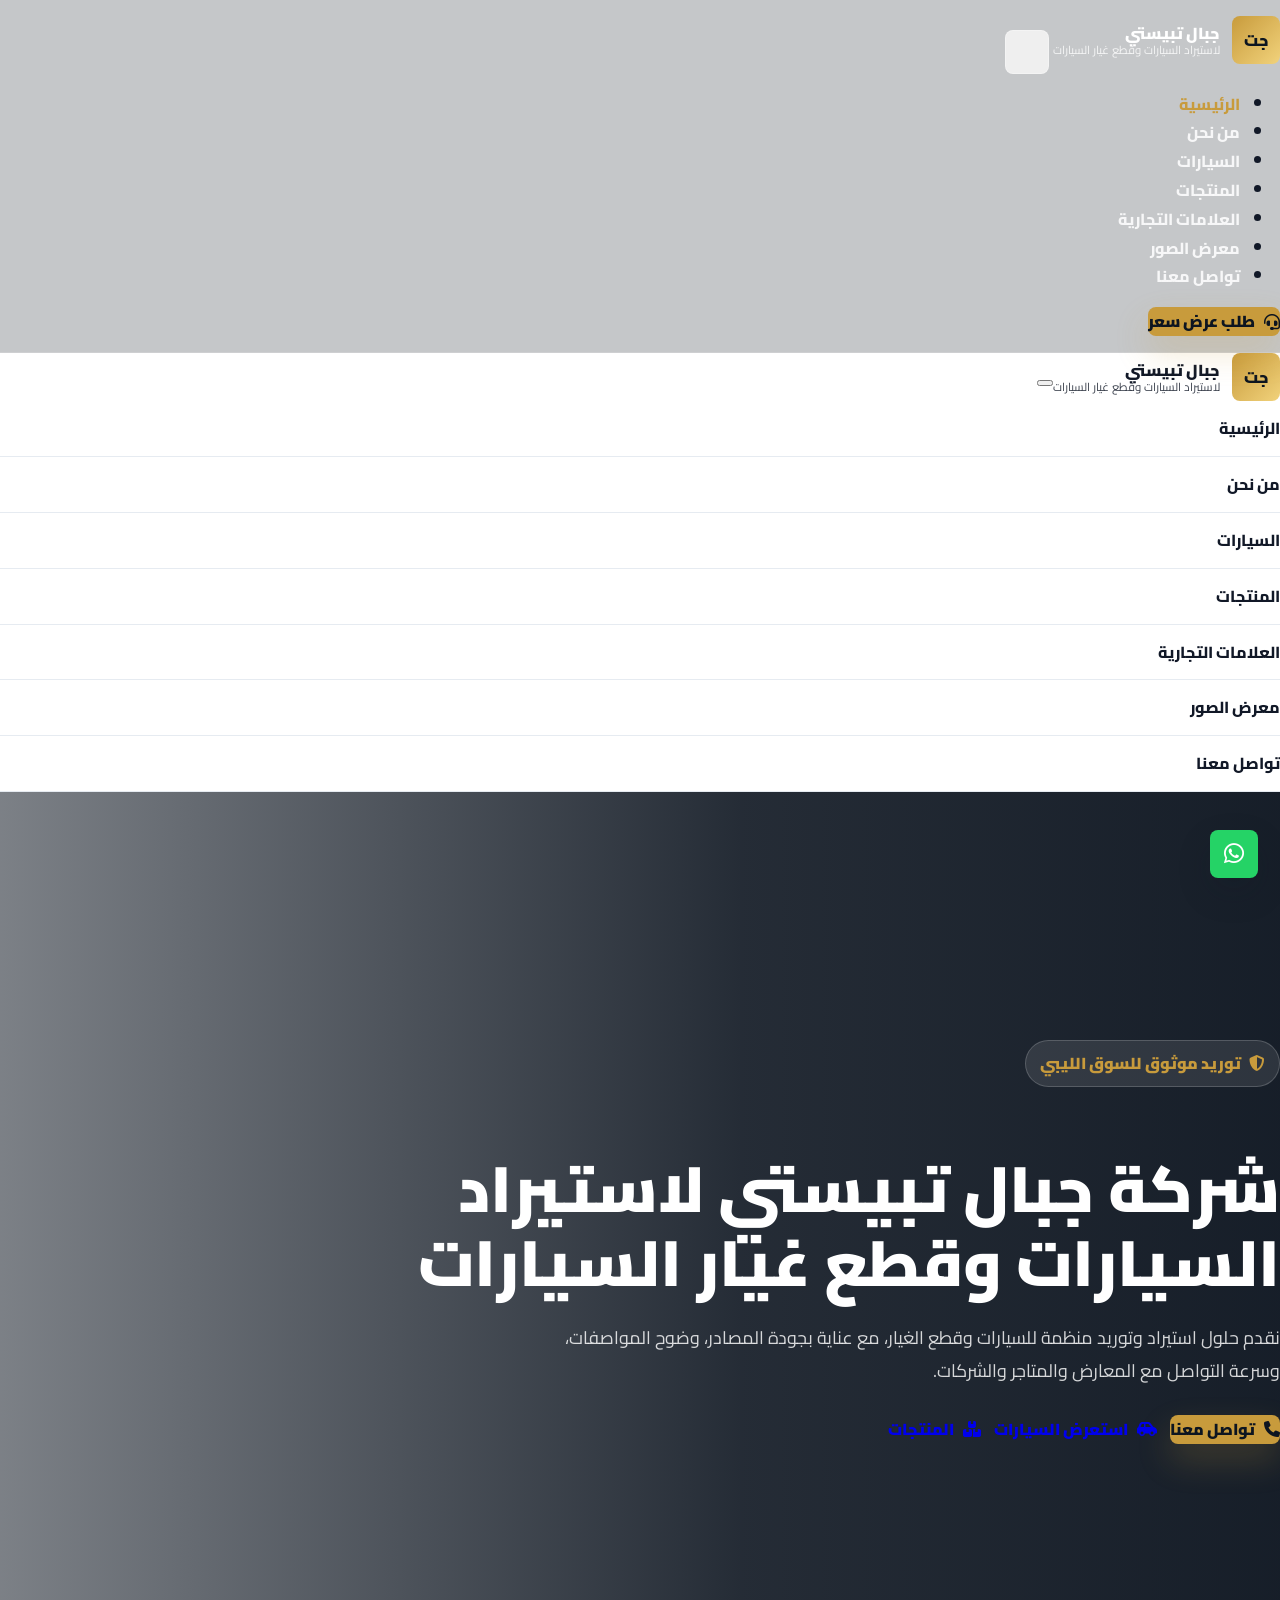
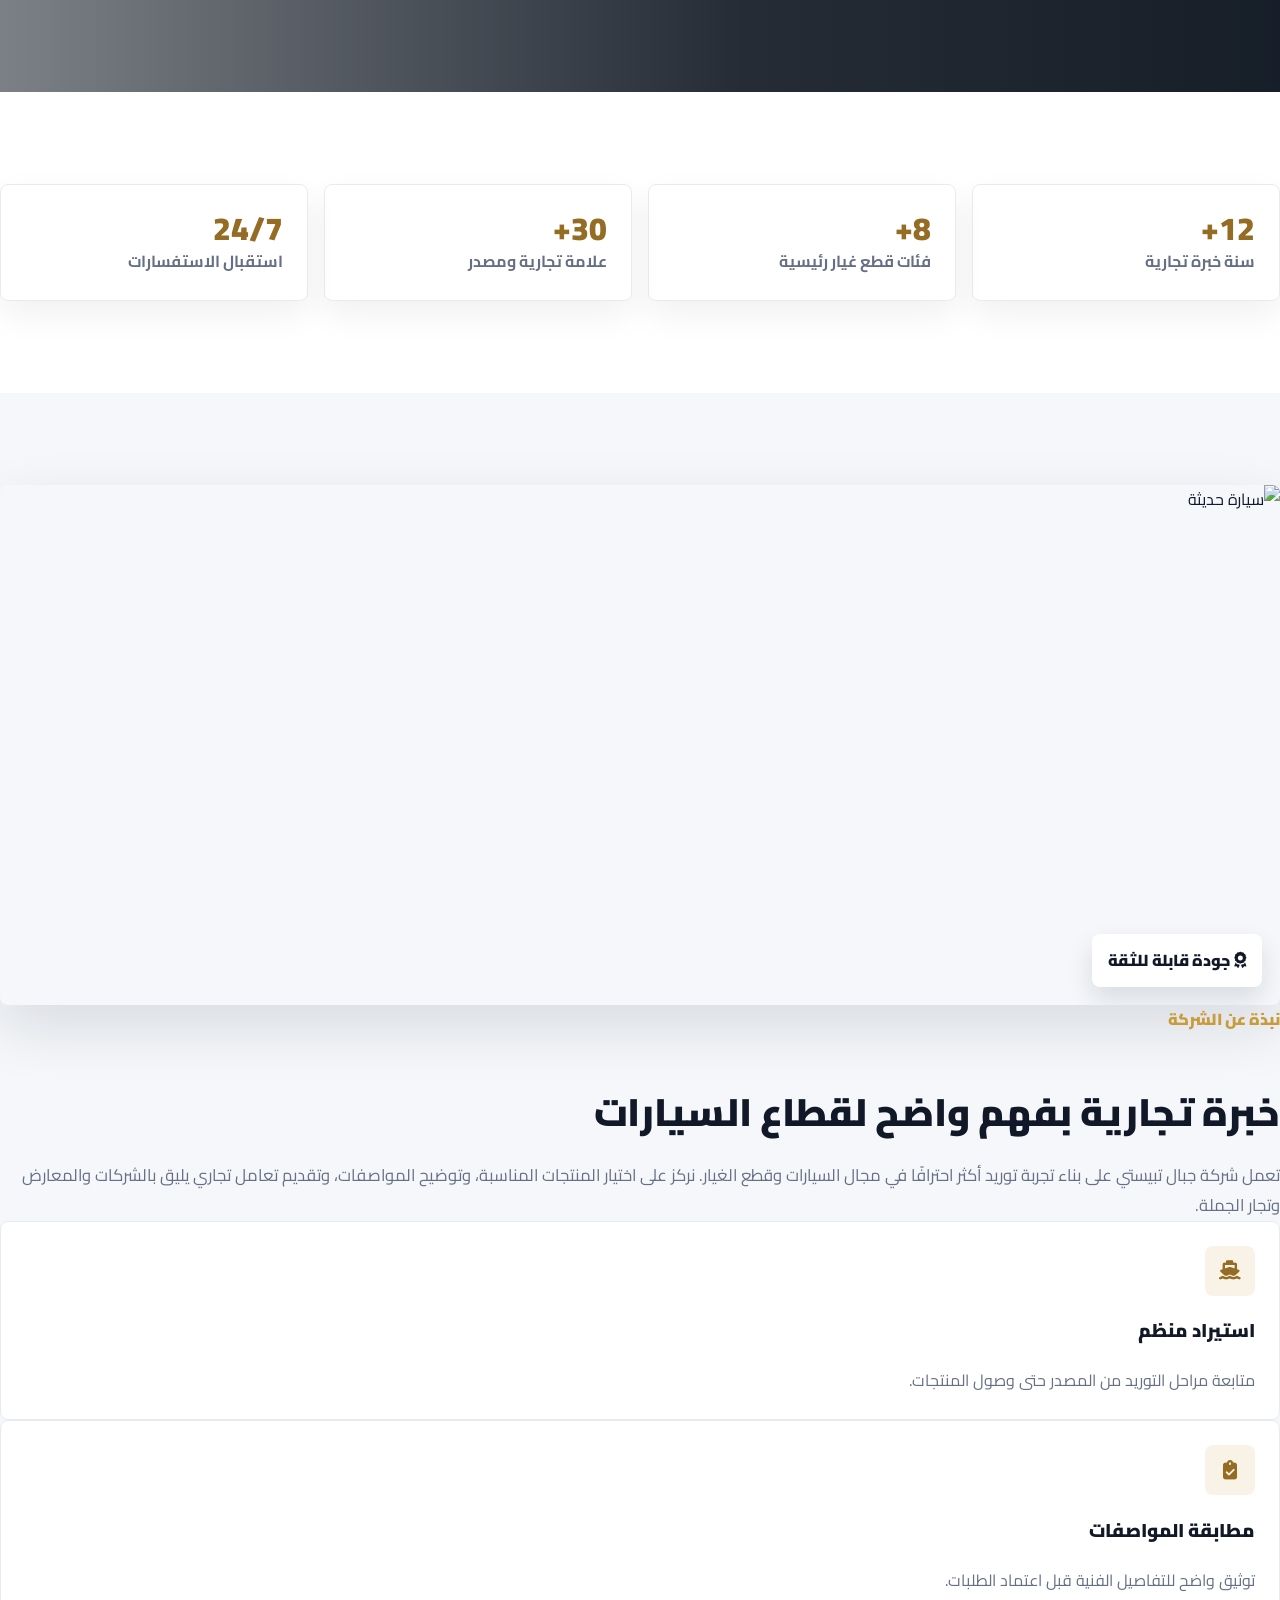
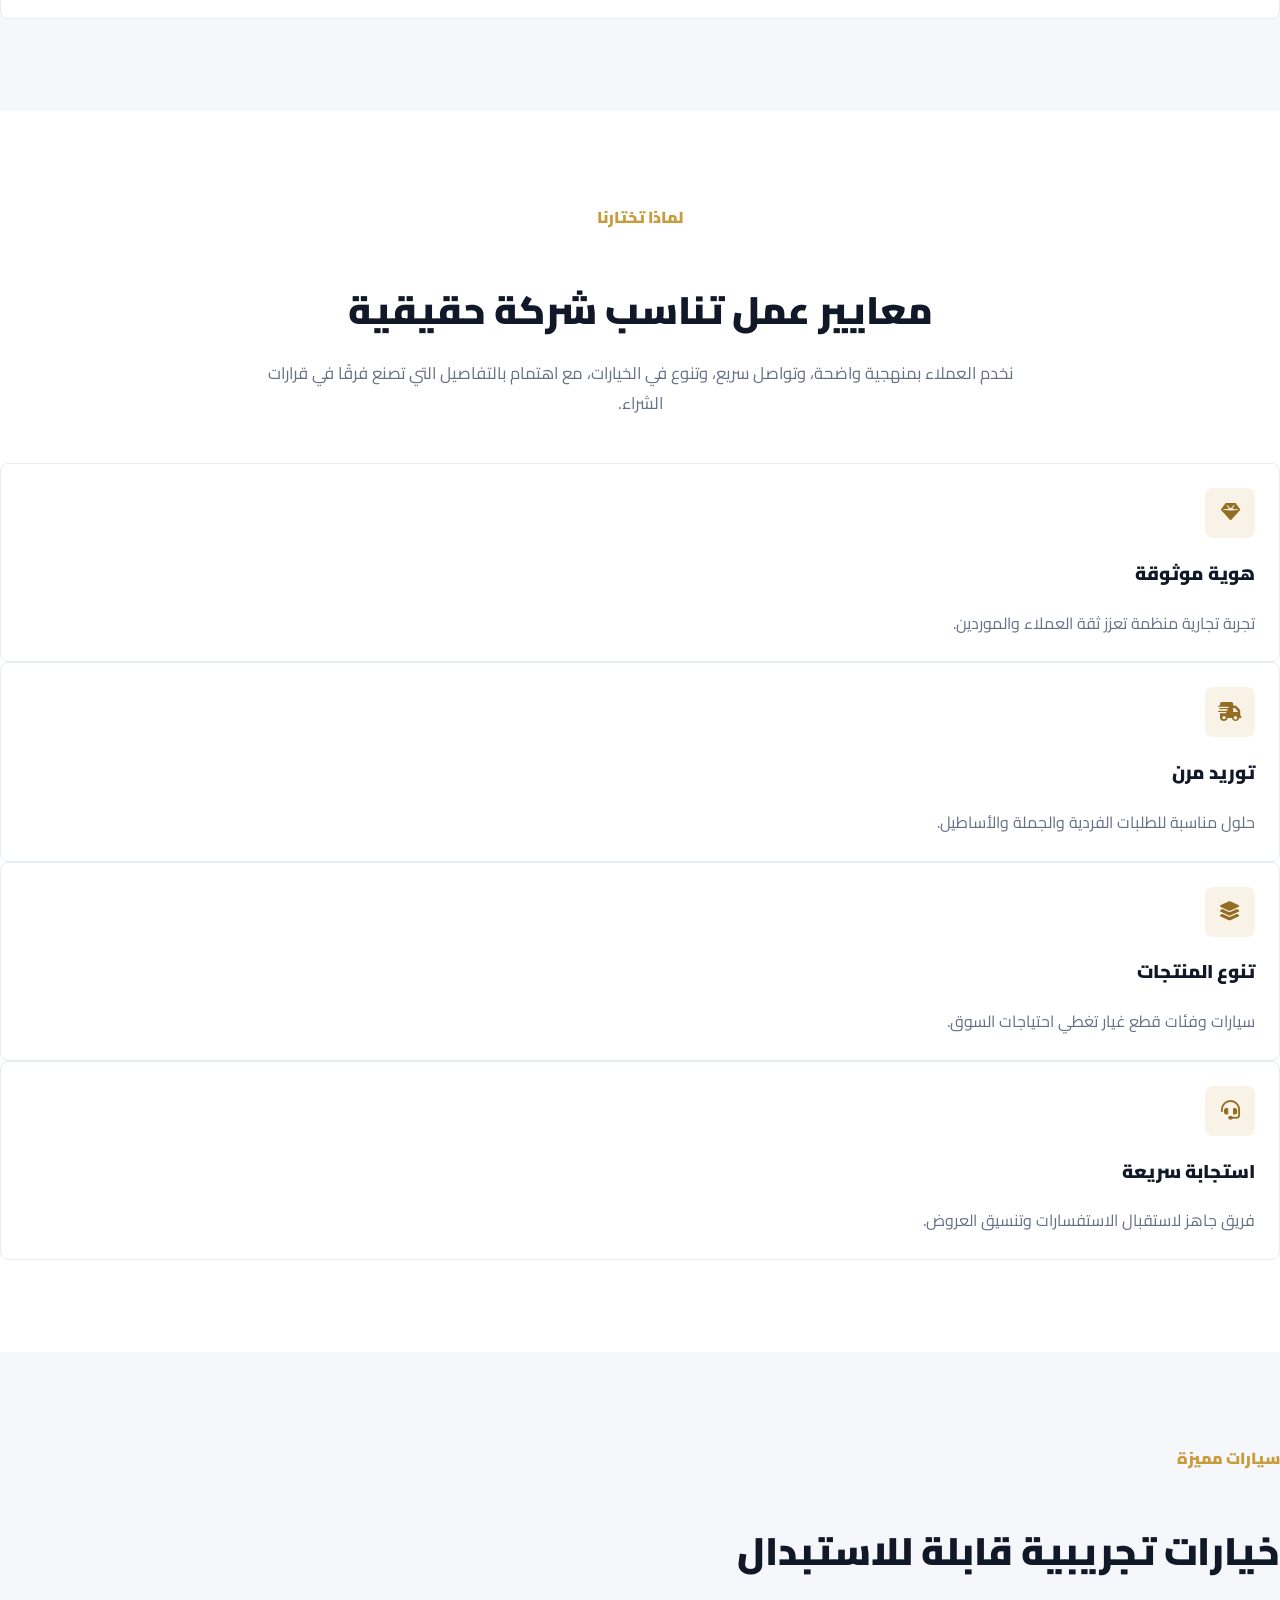
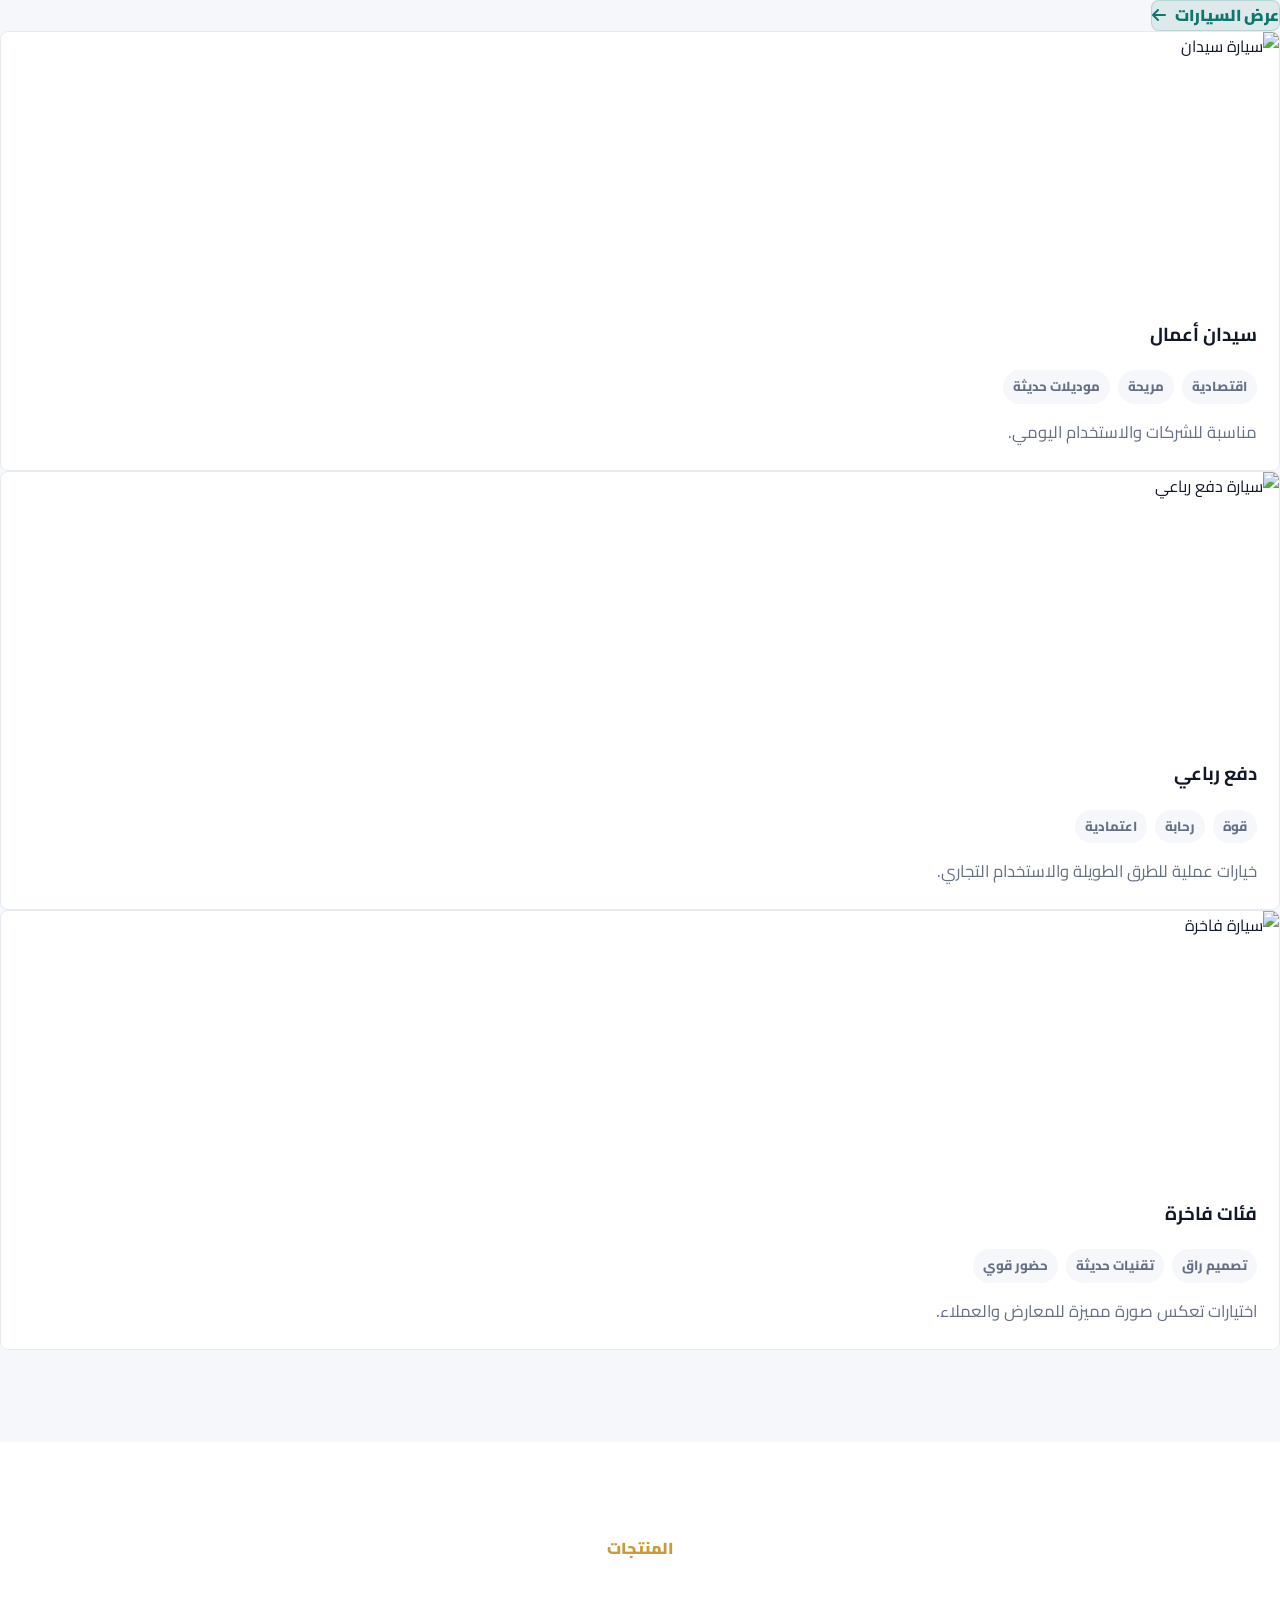
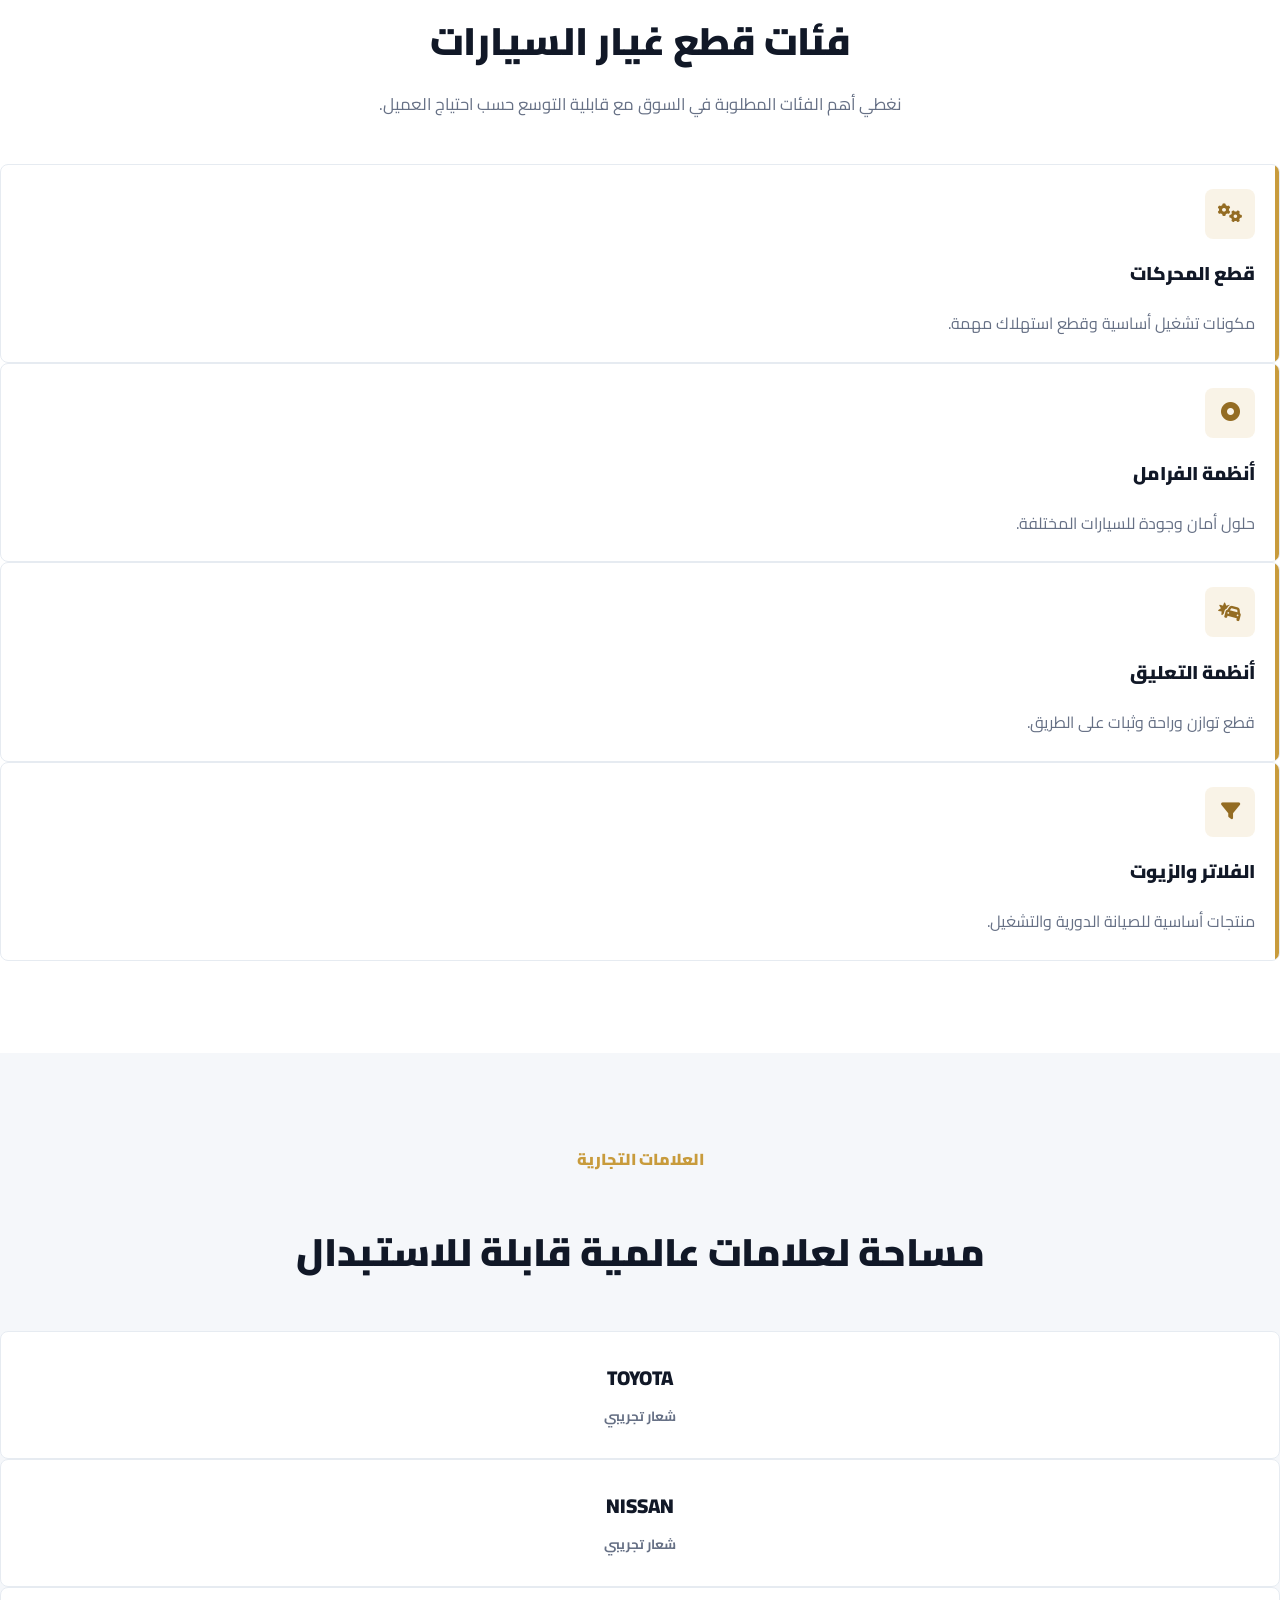
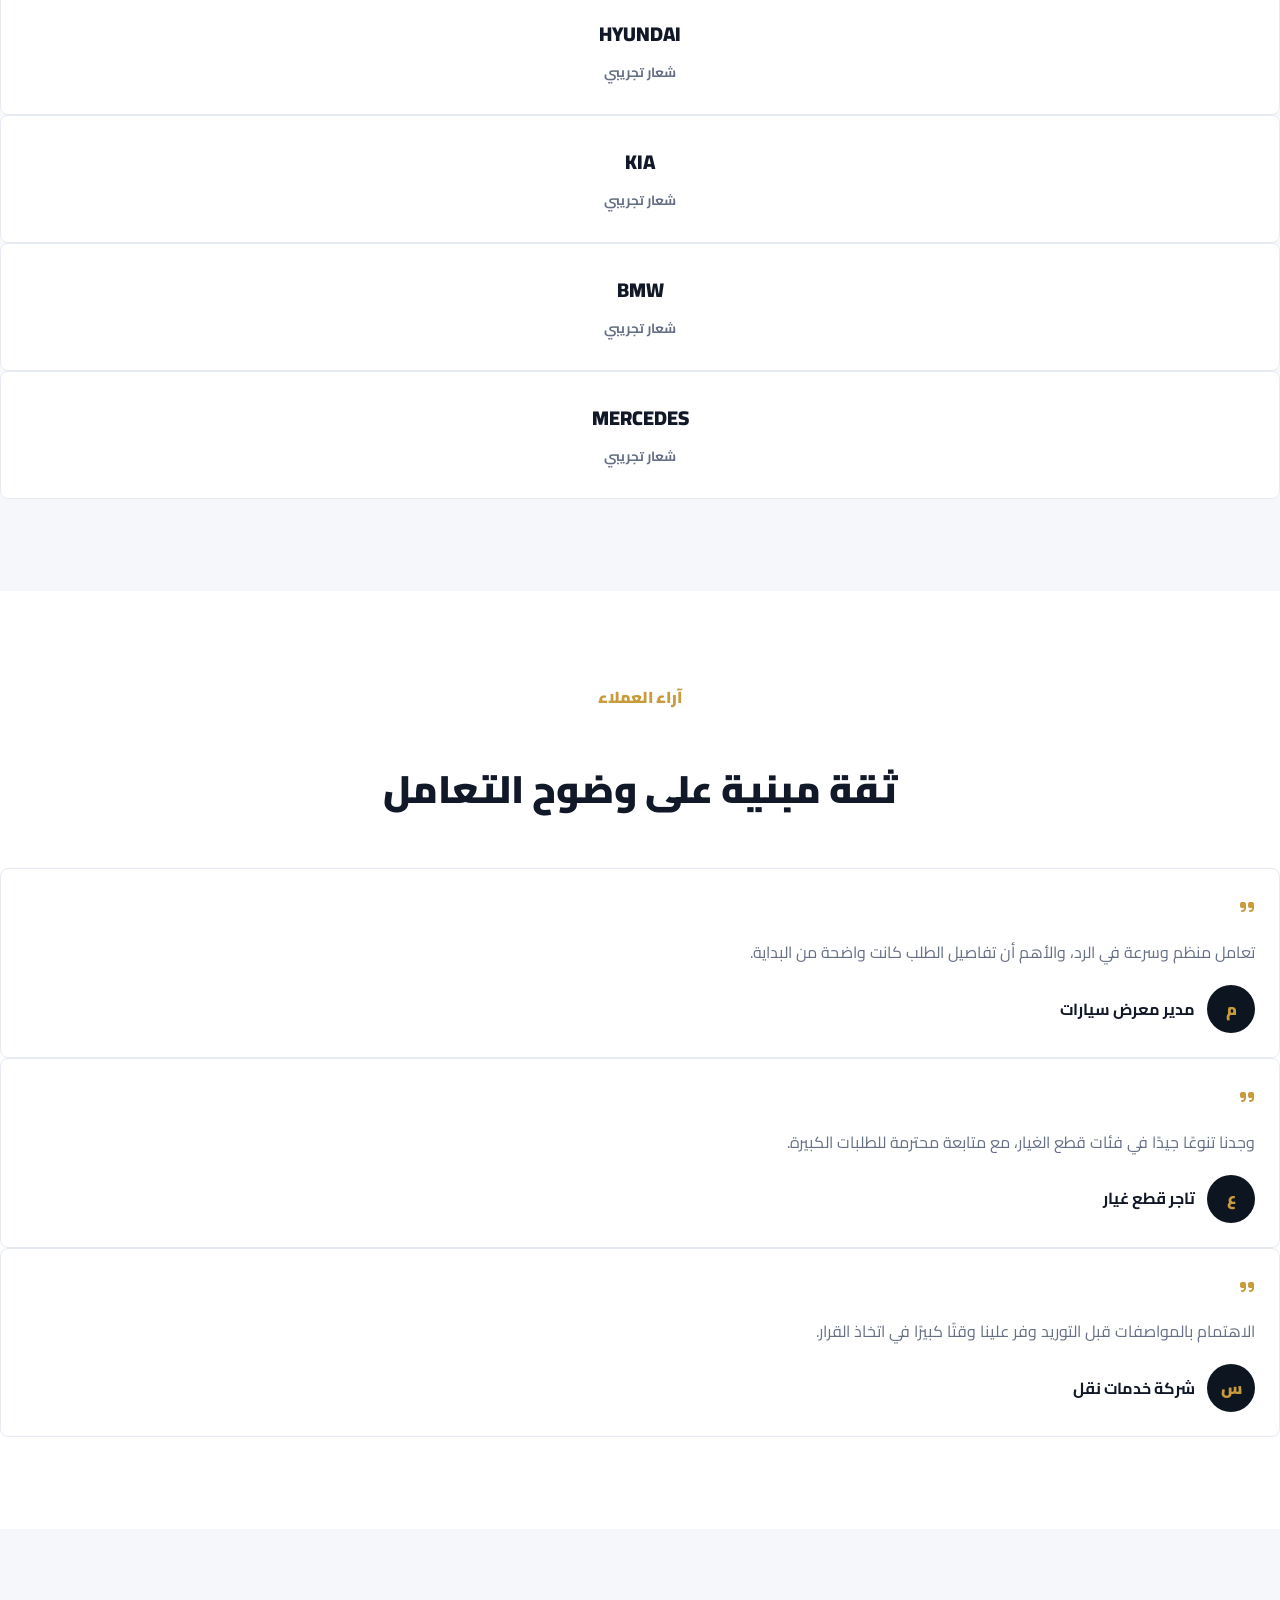
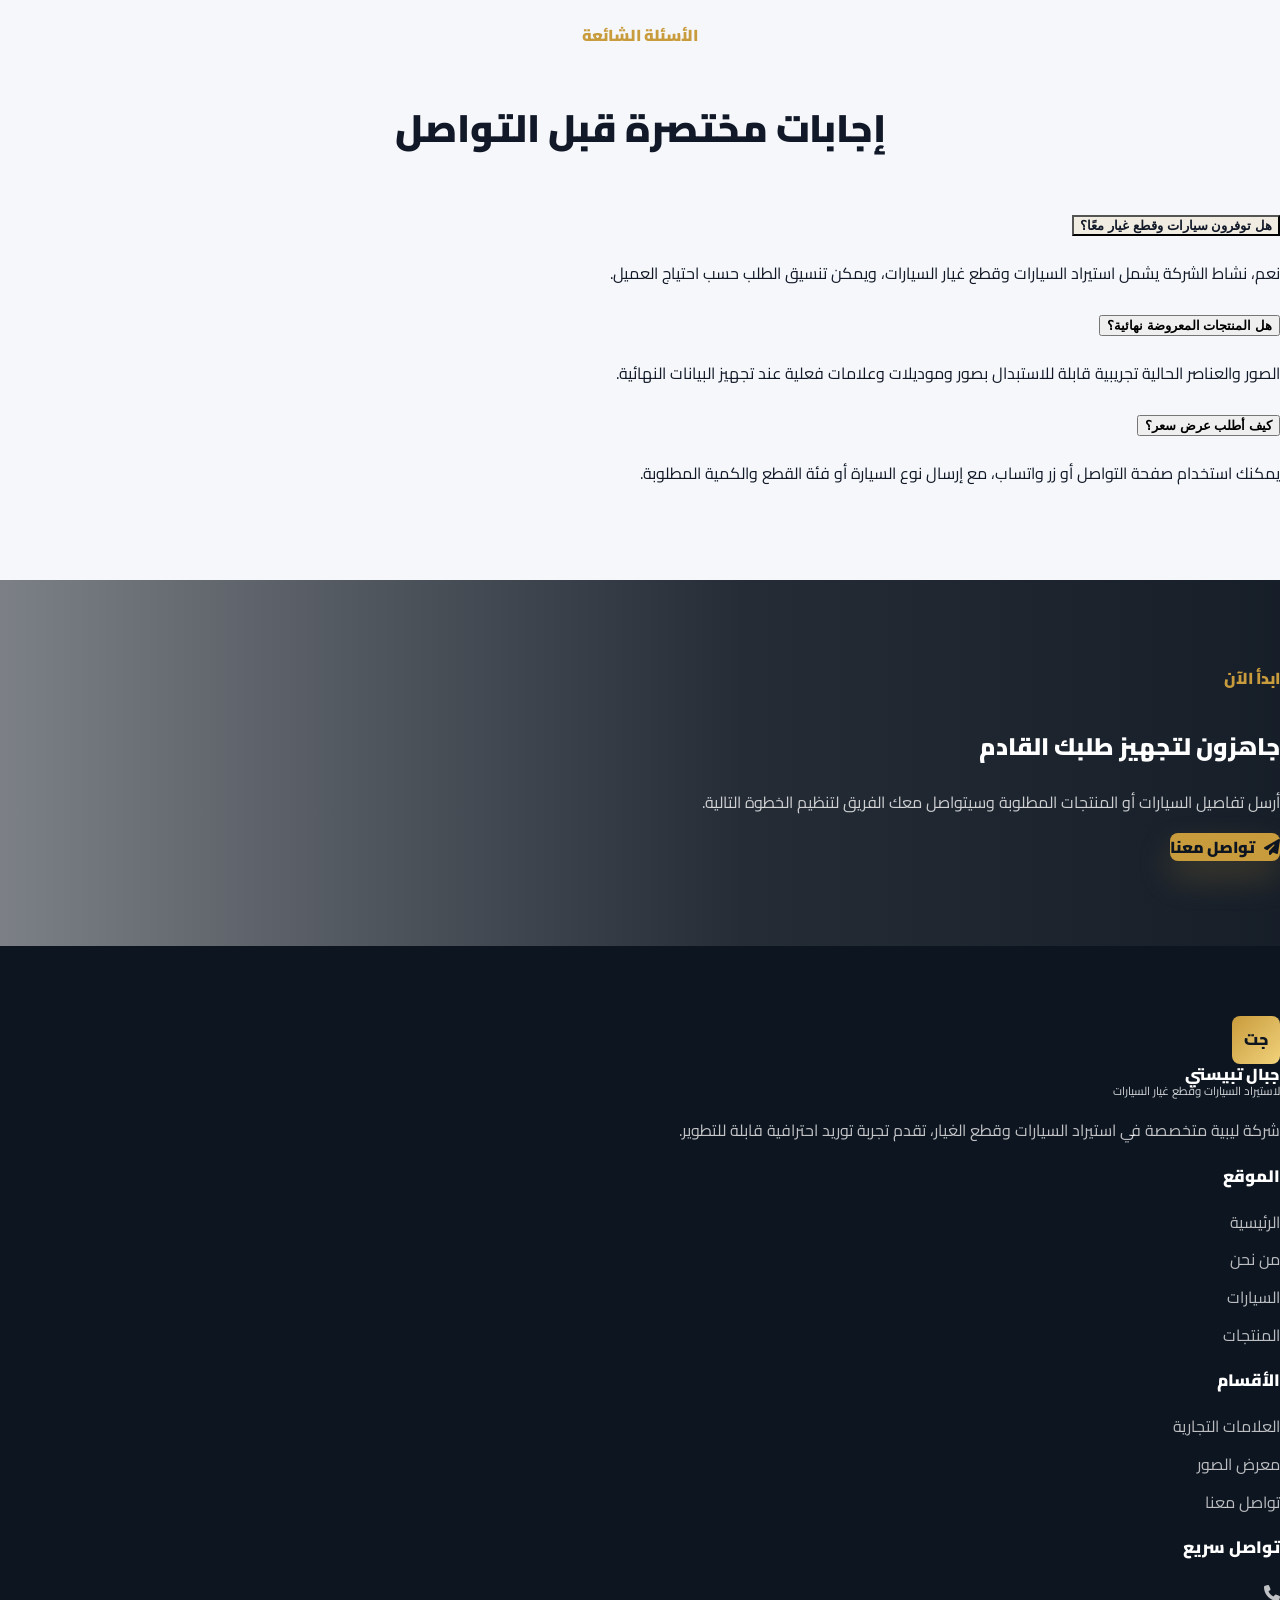
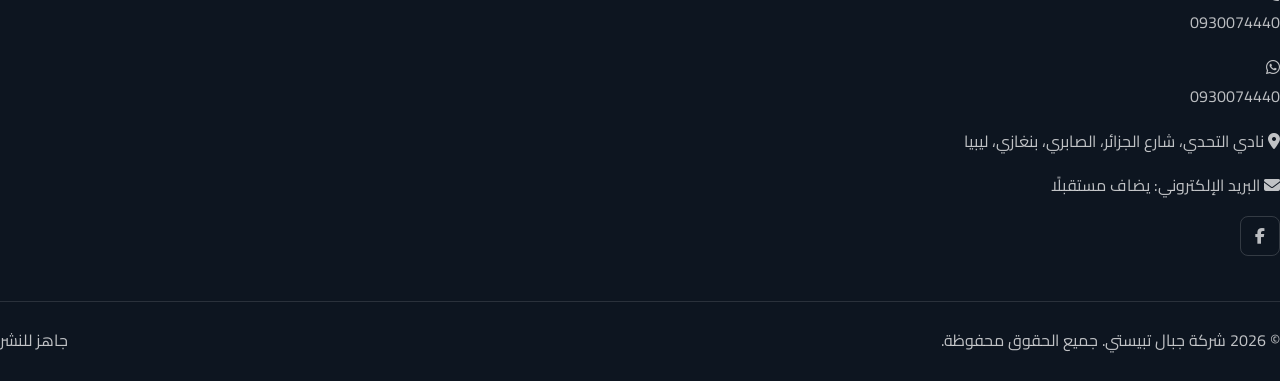
==== index.html @ 5990d45a "initial website commit" ====
﻿<!doctype html>
<html lang="ar" dir="rtl">
<head>
  <meta charset="utf-8">
  <meta name="viewport" content="width=device-width, initial-scale=1">
  <meta name="description" content="شركة جبال تبيستي لاستيراد السيارات وقطع غيار السيارات تقدم حلول توريد احترافية للسيارات وقطع الغيار للسوق الليبي.">
  <meta name="keywords" content="شركة جبال تبيستي, استيراد سيارات, قطع غيار سيارات, سيارات ليبيا, منتجات سيارات">
  <meta property="og:title" content="شركة جبال تبيستي لاستيراد السيارات وقطع غيار السيارات">
  <meta property="og:description" content="موقع رسمي احترافي لشركة متخصصة في استيراد السيارات وقطع غيار السيارات.">
  <meta property="og:type" content="website">
  <title>الرئيسية | شركة جبال تبيستي</title>
  <link rel="preconnect" href="https://fonts.googleapis.com">
  <link rel="preconnect" href="https://fonts.gstatic.com" crossorigin>
  <link href="https://fonts.googleapis.com/css2?family=Cairo:wght@400;500;600;700;800;900&display=swap" rel="stylesheet">
  <link href="https://cdn.jsdelivr.net/npm/bootstrap@5.3.3/dist/css/bootstrap.rtl.min.css" rel="stylesheet">
  <link href="https://cdnjs.cloudflare.com/ajax/libs/font-awesome/6.5.2/css/all.min.css" rel="stylesheet">
  <link href="https://unpkg.com/aos@2.3.1/dist/aos.css" rel="stylesheet">
  <link rel="stylesheet" href="css/style.css">
</head>
<body>
  <div class="loader"><div class="loader-logo">جت</div></div>
  <nav class="navbar navbar-expand-lg fixed-top main-navbar">
    <div class="container">
      <a class="brand navbar-brand" href="index.html"><span class="brand-mark">جت</span><span class="brand-copy"><strong>جبال تبيستي</strong><small>لاستيراد السيارات وقطع غيار السيارات</small></span></a>
      <button class="navbar-toggler mobile-menu-btn" type="button" data-bs-toggle="offcanvas" data-bs-target="#mobileMenu" aria-label="فتح القائمة"><span></span><span></span><span></span></button>
      <div class="collapse navbar-collapse">
        <ul class="navbar-nav me-auto align-items-lg-center">
          <li class="nav-item"><a class="nav-link active" href="index.html">الرئيسية</a></li>
          <li class="nav-item"><a class="nav-link" href="about.html">من نحن</a></li>
          <li class="nav-item"><a class="nav-link" href="cars.html">السيارات</a></li>
          <li class="nav-item"><a class="nav-link" href="products.html">المنتجات</a></li>
          <li class="nav-item"><a class="nav-link" href="brands.html">العلامات التجارية</a></li>
          <li class="nav-item"><a class="nav-link" href="gallery.html">معرض الصور</a></li>
          <li class="nav-item"><a class="nav-link" href="contact.html">تواصل معنا</a></li>
        </ul>
        <a class="btn btn-brand" href="contact.html"><i class="fa-solid fa-headset"></i> طلب عرض سعر</a>
      </div>
    </div>
  </nav>
  <div class="offcanvas offcanvas-end" id="mobileMenu" tabindex="-1">
    <div class="offcanvas-header"><a class="brand" href="index.html"><span class="brand-mark">جت</span><span class="brand-copy"><strong>جبال تبيستي</strong><small>لاستيراد السيارات وقطع غيار السيارات</small></span></a><button class="btn-close" data-bs-dismiss="offcanvas" aria-label="إغلاق"></button></div>
    <div class="offcanvas-body">
      <a class="mobile-link" href="index.html">الرئيسية</a><a class="mobile-link" href="about.html">من نحن</a><a class="mobile-link" href="cars.html">السيارات</a><a class="mobile-link" href="products.html">المنتجات</a><a class="mobile-link" href="brands.html">العلامات التجارية</a><a class="mobile-link" href="gallery.html">معرض الصور</a><a class="mobile-link" href="contact.html">تواصل معنا</a>
    </div>
  </div>

  <main>
    <section class="hero">
      <div class="hero-bg" style="background-image:url('https://images.unsplash.com/photo-1492144534655-ae79c964c9d7?auto=format&fit=crop&w=1800&q=82')"></div>
      <div class="container">
        <div class="col-lg-8" data-aos="fade-up">
          <span class="hero-kicker"><i class="fa-solid fa-shield-halved"></i> توريد موثوق للسوق الليبي</span>
          <h1 class="hero-title">شركة جبال تبيستي لاستيراد السيارات وقطع غيار السيارات</h1>
          <p class="hero-text">نقدم حلول استيراد وتوريد منظمة للسيارات وقطع الغيار، مع عناية بجودة المصادر، وضوح المواصفات، وسرعة التواصل مع المعارض والمتاجر والشركات.</p>
          <div class="hero-actions">
            <a class="btn btn-brand btn-lg" href="contact.html"><i class="fa-solid fa-phone"></i> تواصل معنا</a>
            <a class="btn btn-outline-light btn-lg" href="cars.html"><i class="fa-solid fa-car-side"></i> استعرض السيارات</a>
            <a class="btn btn-outline-light btn-lg" href="products.html"><i class="fa-solid fa-boxes-stacked"></i> المنتجات</a>
          </div>
        </div>
      </div>
    </section>

    <section class="section-padding">
      <div class="container">
        <div class="stats-grid">
          <div class="stat-card" data-aos="fade-up"><strong class="counter" data-target="12" data-suffix="+">0</strong><span>سنة خبرة تجارية</span></div>
          <div class="stat-card" data-aos="fade-up" data-aos-delay="80"><strong class="counter" data-target="8" data-suffix="+">0</strong><span>فئات قطع غيار رئيسية</span></div>
          <div class="stat-card" data-aos="fade-up" data-aos-delay="160"><strong class="counter" data-target="30" data-suffix="+">0</strong><span>علامة تجارية ومصدر</span></div>
          <div class="stat-card" data-aos="fade-up" data-aos-delay="240"><strong class="counter" data-target="24" data-suffix="/7">0</strong><span>استقبال الاستفسارات</span></div>
        </div>
      </div>
    </section>

    <section class="section-padding section-soft">
      <div class="container">
        <div class="row align-items-center g-5">
          <div class="col-lg-5" data-aos="fade-left">
            <div class="image-panel"><img src="https://images.unsplash.com/photo-1503376780353-7e6692767b70?auto=format&fit=crop&w=900&q=80" alt="سيارة حديثة"><span class="note-badge"><i class="fa-solid fa-award"></i> جودة قابلة للثقة</span></div>
          </div>
          <div class="col-lg-7" data-aos="fade-right">
            <span class="section-kicker">نبذة عن الشركة</span>
            <h2 class="section-title">خبرة تجارية بفهم واضح لقطاع السيارات</h2>
            <p class="section-text">تعمل شركة جبال تبيستي على بناء تجربة توريد أكثر احترافًا في مجال السيارات وقطع الغيار. نركز على اختيار المنتجات المناسبة، وتوضيح المواصفات، وتقديم تعامل تجاري يليق بالشركات والمعارض وتجار الجملة.</p>
            <div class="row g-3 mt-4">
              <div class="col-md-6"><div class="feature-card"><span class="icon-box"><i class="fa-solid fa-ship"></i></span><h3>استيراد منظم</h3><p>متابعة مراحل التوريد من المصدر حتى وصول المنتجات.</p></div></div>
              <div class="col-md-6"><div class="feature-card"><span class="icon-box"><i class="fa-solid fa-clipboard-check"></i></span><h3>مطابقة المواصفات</h3><p>توثيق واضح للتفاصيل الفنية قبل اعتماد الطلبات.</p></div></div>
            </div>
          </div>
        </div>
      </div>
    </section>

    <section class="section-padding">
      <div class="container">
        <div class="section-heading" data-aos="fade-up"><span class="section-kicker">لماذا تختارنا</span><h2 class="section-title">معايير عمل تناسب شركة حقيقية</h2><p class="section-text">نخدم العملاء بمنهجية واضحة، وتواصل سريع، وتنوع في الخيارات، مع اهتمام بالتفاصيل التي تصنع فرقًا في قرارات الشراء.</p></div>
        <div class="row g-4">
          <div class="col-md-6 col-lg-3" data-aos="fade-up"><div class="feature-card"><span class="icon-box"><i class="fa-solid fa-gem"></i></span><h3>هوية موثوقة</h3><p>تجربة تجارية منظمة تعزز ثقة العملاء والموردين.</p></div></div>
          <div class="col-md-6 col-lg-3" data-aos="fade-up" data-aos-delay="80"><div class="feature-card"><span class="icon-box"><i class="fa-solid fa-truck-fast"></i></span><h3>توريد مرن</h3><p>حلول مناسبة للطلبات الفردية والجملة والأساطيل.</p></div></div>
          <div class="col-md-6 col-lg-3" data-aos="fade-up" data-aos-delay="160"><div class="feature-card"><span class="icon-box"><i class="fa-solid fa-layer-group"></i></span><h3>تنوع المنتجات</h3><p>سيارات وفئات قطع غيار تغطي احتياجات السوق.</p></div></div>
          <div class="col-md-6 col-lg-3" data-aos="fade-up" data-aos-delay="240"><div class="feature-card"><span class="icon-box"><i class="fa-solid fa-headset"></i></span><h3>استجابة سريعة</h3><p>فريق جاهز لاستقبال الاستفسارات وتنسيق العروض.</p></div></div>
        </div>
      </div>
    </section>

    <section class="section-padding section-soft">
      <div class="container">
        <div class="d-flex flex-column flex-lg-row justify-content-between align-items-lg-end gap-3 mb-4" data-aos="fade-up"><div><span class="section-kicker">سيارات مميزة</span><h2 class="section-title">خيارات تجريبية قابلة للاستبدال</h2></div><a class="btn btn-soft" href="cars.html">عرض السيارات <i class="fa-solid fa-arrow-left"></i></a></div>
        <div class="row g-4">
          <div class="col-md-6 col-lg-4" data-aos="fade-up"><article class="car-card"><img src="https://images.unsplash.com/photo-1552519507-da3b142c6e3d?auto=format&fit=crop&w=900&q=80" alt="سيارة سيدان"><div class="car-card-body"><h3>سيدان أعمال</h3><div class="car-meta"><span>اقتصادية</span><span>مريحة</span><span>موديلات حديثة</span></div><p class="section-text">مناسبة للشركات والاستخدام اليومي.</p></div></article></div>
          <div class="col-md-6 col-lg-4" data-aos="fade-up" data-aos-delay="80"><article class="car-card"><img src="https://images.unsplash.com/photo-1519641471654-76ce0107ad1b?auto=format&fit=crop&w=900&q=80" alt="سيارة دفع رباعي"><div class="car-card-body"><h3>دفع رباعي</h3><div class="car-meta"><span>قوة</span><span>رحابة</span><span>اعتمادية</span></div><p class="section-text">خيارات عملية للطرق الطويلة والاستخدام التجاري.</p></div></article></div>
          <div class="col-md-6 col-lg-4" data-aos="fade-up" data-aos-delay="160"><article class="car-card"><img src="https://images.unsplash.com/photo-1503736334956-4c8f8e92946d?auto=format&fit=crop&w=900&q=80" alt="سيارة فاخرة"><div class="car-card-body"><h3>فئات فاخرة</h3><div class="car-meta"><span>تصميم راق</span><span>تقنيات حديثة</span><span>حضور قوي</span></div><p class="section-text">اختيارات تعكس صورة مميزة للمعارض والعملاء.</p></div></article></div>
        </div>
      </div>
    </section>

    <section class="section-padding">
      <div class="container">
        <div class="section-heading" data-aos="fade-up"><span class="section-kicker">المنتجات</span><h2 class="section-title">فئات قطع غيار السيارات</h2><p class="section-text">نغطي أهم الفئات المطلوبة في السوق مع قابلية التوسع حسب احتياج العميل.</p></div>
        <div class="row g-4">
          <div class="col-md-6 col-lg-3" data-aos="fade-up"><div class="part-card"><span class="icon-box"><i class="fa-solid fa-gears"></i></span><h3>قطع المحركات</h3><p>مكونات تشغيل أساسية وقطع استهلاك مهمة.</p></div></div>
          <div class="col-md-6 col-lg-3" data-aos="fade-up"><div class="part-card"><span class="icon-box"><i class="fa-solid fa-circle-dot"></i></span><h3>أنظمة الفرامل</h3><p>حلول أمان وجودة للسيارات المختلفة.</p></div></div>
          <div class="col-md-6 col-lg-3" data-aos="fade-up"><div class="part-card"><span class="icon-box"><i class="fa-solid fa-car-burst"></i></span><h3>أنظمة التعليق</h3><p>قطع توازن وراحة وثبات على الطريق.</p></div></div>
          <div class="col-md-6 col-lg-3" data-aos="fade-up"><div class="part-card"><span class="icon-box"><i class="fa-solid fa-filter"></i></span><h3>الفلاتر والزيوت</h3><p>منتجات أساسية للصيانة الدورية والتشغيل.</p></div></div>
        </div>
      </div>
    </section>

    <section class="section-padding section-soft">
      <div class="container">
        <div class="section-heading" data-aos="fade-up"><span class="section-kicker">العلامات التجارية</span><h2 class="section-title">مساحة لعلامات عالمية قابلة للاستبدال</h2></div>
        <div class="row g-3">
          <div class="col-6 col-md-4 col-lg-2" data-aos="zoom-in"><div class="brand-card"><span class="brand-logo-text">TOYOTA</span><small>شعار تجريبي</small></div></div>
          <div class="col-6 col-md-4 col-lg-2" data-aos="zoom-in"><div class="brand-card"><span class="brand-logo-text">NISSAN</span><small>شعار تجريبي</small></div></div>
          <div class="col-6 col-md-4 col-lg-2" data-aos="zoom-in"><div class="brand-card"><span class="brand-logo-text">HYUNDAI</span><small>شعار تجريبي</small></div></div>
          <div class="col-6 col-md-4 col-lg-2" data-aos="zoom-in"><div class="brand-card"><span class="brand-logo-text">KIA</span><small>شعار تجريبي</small></div></div>
          <div class="col-6 col-md-4 col-lg-2" data-aos="zoom-in"><div class="brand-card"><span class="brand-logo-text">BMW</span><small>شعار تجريبي</small></div></div>
          <div class="col-6 col-md-4 col-lg-2" data-aos="zoom-in"><div class="brand-card"><span class="brand-logo-text">MERCEDES</span><small>شعار تجريبي</small></div></div>
        </div>
      </div>
    </section>

    <section class="section-padding">
      <div class="container">
        <div class="section-heading" data-aos="fade-up"><span class="section-kicker">آراء العملاء</span><h2 class="section-title">ثقة مبنية على وضوح التعامل</h2></div>
        <div class="row g-4">
          <div class="col-md-4" data-aos="fade-up"><div class="testimonial-card"><i class="fa-solid fa-quote-right"></i><p>تعامل منظم وسرعة في الرد، والأهم أن تفاصيل الطلب كانت واضحة من البداية.</p><div class="client"><span class="client-avatar">م</span><strong>مدير معرض سيارات</strong></div></div></div>
          <div class="col-md-4" data-aos="fade-up" data-aos-delay="100"><div class="testimonial-card"><i class="fa-solid fa-quote-right"></i><p>وجدنا تنوعًا جيدًا في فئات قطع الغيار، مع متابعة محترمة للطلبات الكبيرة.</p><div class="client"><span class="client-avatar">ع</span><strong>تاجر قطع غيار</strong></div></div></div>
          <div class="col-md-4" data-aos="fade-up" data-aos-delay="200"><div class="testimonial-card"><i class="fa-solid fa-quote-right"></i><p>الاهتمام بالمواصفات قبل التوريد وفر علينا وقتًا كبيرًا في اتخاذ القرار.</p><div class="client"><span class="client-avatar">س</span><strong>شركة خدمات نقل</strong></div></div></div>
        </div>
      </div>
    </section>

    <section class="section-padding section-soft">
      <div class="container">
        <div class="section-heading" data-aos="fade-up"><span class="section-kicker">الأسئلة الشائعة</span><h2 class="section-title">إجابات مختصرة قبل التواصل</h2></div>
        <div class="accordion" id="faq" data-aos="fade-up">
          <div class="accordion-item"><h3 class="accordion-header"><button class="accordion-button" data-bs-toggle="collapse" data-bs-target="#q1">هل توفرون سيارات وقطع غيار معًا؟</button></h3><div id="q1" class="accordion-collapse collapse show" data-bs-parent="#faq"><div class="accordion-body">نعم، نشاط الشركة يشمل استيراد السيارات وقطع غيار السيارات، ويمكن تنسيق الطلب حسب احتياج العميل.</div></div></div>
          <div class="accordion-item"><h3 class="accordion-header"><button class="accordion-button collapsed" data-bs-toggle="collapse" data-bs-target="#q2">هل المنتجات المعروضة نهائية؟</button></h3><div id="q2" class="accordion-collapse collapse" data-bs-parent="#faq"><div class="accordion-body">الصور والعناصر الحالية تجريبية قابلة للاستبدال بصور وموديلات وعلامات فعلية عند تجهيز البيانات النهائية.</div></div></div>
          <div class="accordion-item"><h3 class="accordion-header"><button class="accordion-button collapsed" data-bs-toggle="collapse" data-bs-target="#q3">كيف أطلب عرض سعر؟</button></h3><div id="q3" class="accordion-collapse collapse" data-bs-parent="#faq"><div class="accordion-body">يمكنك استخدام صفحة التواصل أو زر واتساب، مع إرسال نوع السيارة أو فئة القطع والكمية المطلوبة.</div></div></div>
        </div>
      </div>
    </section>

    <section class="split-cta">
      <div class="split-cta-bg" style="background-image:url('https://images.unsplash.com/photo-1533473359331-0135ef1b58bf?auto=format&fit=crop&w=1600&q=82')"></div>
      <div class="container d-lg-flex justify-content-between align-items-center gap-4" data-aos="fade-up">
        <div><span class="section-kicker">ابدأ الآن</span><h2>جاهزون لتجهيز طلبك القادم</h2><p>أرسل تفاصيل السيارات أو المنتجات المطلوبة وسيتواصل معك الفريق لتنظيم الخطوة التالية.</p></div>
        <a class="btn btn-brand btn-lg" href="contact.html"><i class="fa-solid fa-paper-plane"></i> تواصل معنا</a>
      </div>
    </section>
  </main>

  <footer class="site-footer">
    <div class="container">
      <div class="row g-4">
        <div class="col-lg-4"><a class="brand" href="index.html"><span class="brand-mark">جت</span><span class="brand-copy"><strong>جبال تبيستي</strong><small>لاستيراد السيارات وقطع غيار السيارات</small></span></a><p>شركة ليبية متخصصة في استيراد السيارات وقطع الغيار، تقدم تجربة توريد احترافية قابلة للتطوير.</p></div>
        <div class="col-6 col-lg-2"><h3>الموقع</h3><a href="index.html">الرئيسية</a><a href="about.html">من نحن</a><a href="cars.html">السيارات</a><a href="products.html">المنتجات</a></div>
        <div class="col-6 col-lg-2"><h3>الأقسام</h3><a href="brands.html">العلامات التجارية</a><a href="gallery.html">معرض الصور</a><a href="contact.html">تواصل معنا</a></div>
        <div class="col-lg-4"><h3>تواصل سريع</h3><p><i class="fa-solid fa-phone"></i> <a href="tel:0930074440">0930074440</a></p><p><i class="fa-brands fa-whatsapp"></i> <a href="https://wa.me/218930074440" target="_blank" rel="noopener">0930074440</a></p><p><i class="fa-solid fa-location-dot"></i> نادي التحدي، شارع الجزائر، الصابري، بنغازي، ليبيا</p><p><i class="fa-solid fa-envelope"></i> البريد الإلكتروني: يضاف مستقبلًا</p><div class="social-links"><a href="https://www.facebook.com/share/18xuKu86g5/?mibextid=wwXIfr" target="_blank" rel="noopener" aria-label="فيسبوك"><i class="fa-brands fa-facebook-f"></i></a></div></div>
      </div>
      <div class="footer-bottom"><span>© <span class="current-year"></span> شركة جبال تبيستي. جميع الحقوق محفوظة.</span><span>جاهز للنشر</span></div>
    </div>
  </footer>
  <a class="whatsapp-float" href="https://wa.me/218930074440" target="_blank" rel="noopener" aria-label="واتساب"><i class="fa-brands fa-whatsapp"></i></a>
  <button class="back-to-top" type="button" aria-label="العودة إلى الأعلى"><i class="fa-solid fa-arrow-up"></i></button>
  <script src="https://cdn.jsdelivr.net/npm/bootstrap@5.3.3/dist/js/bootstrap.bundle.min.js"></script>
  <script src="https://unpkg.com/aos@2.3.1/dist/aos.js"></script>
  <script src="js/main.js"></script>
</body>
</html>
---- css/style.css ----
:root {
  --ink: #111827;
  --muted: #667085;
  --line: #e6ebf1;
  --soft: #f5f7fa;
  --white: #ffffff;
  --gold: #c89b3c;
  --gold-dark: #946c23;
  --teal: #0f766e;
  --night: #0d1520;
  --radius: 8px;
  --shadow: 0 22px 60px rgba(17, 24, 39, 0.12);
}

* { box-sizing: border-box; }
html { scroll-behavior: smooth; }
body {
  margin: 0;
  font-family: "Cairo", system-ui, sans-serif;
  color: var(--ink);
  background: var(--white);
  line-height: 1.8;
  overflow-x: hidden;
}
a { text-decoration: none; }
img { display: block; max-width: 100%; }
::selection { background: var(--gold); color: var(--night); }

.loader {
  position: fixed;
  inset: 0;
  z-index: 9999;
  display: grid;
  place-items: center;
  background: var(--night);
  transition: opacity .35s ease, visibility .35s ease;
}
.loader.is-hidden { opacity: 0; visibility: hidden; }
.loader-logo {
  width: 74px;
  height: 74px;
  display: grid;
  place-items: center;
  border-radius: var(--radius);
  background: linear-gradient(135deg, var(--gold), #f1d27b);
  color: var(--night);
  font-weight: 900;
  font-size: 1.4rem;
  animation: breathe 1.2s ease-in-out infinite;
}

.main-navbar {
  padding: 16px 0;
  background: rgba(13, 21, 32, .24);
  border-bottom: 1px solid rgba(255, 255, 255, .14);
  backdrop-filter: blur(16px);
  transition: .25s ease;
}
.main-navbar.scrolled,
.inner-page .main-navbar {
  padding: 10px 0;
  background: rgba(255, 255, 255, .97);
  box-shadow: 0 14px 34px rgba(17, 24, 39, .08);
}
.brand {
  display: inline-flex;
  align-items: center;
  gap: 12px;
  color: var(--white);
}
.main-navbar.scrolled .brand,
.inner-page .brand,
.offcanvas .brand { color: var(--ink); }
.brand-mark {
  width: 48px;
  height: 48px;
  display: grid;
  place-items: center;
  flex: 0 0 auto;
  border-radius: var(--radius);
  background: linear-gradient(135deg, var(--gold), #f1d27b);
  color: var(--night);
  font-weight: 900;
}
.brand-copy { display: grid; line-height: 1.25; }
.brand-copy strong { font-size: 1rem; font-weight: 900; }
.brand-copy small { font-size: .72rem; opacity: .82; }
.nav-link {
  color: rgba(255,255,255,.86);
  font-weight: 800;
}
.main-navbar.scrolled .nav-link,
.inner-page .nav-link { color: var(--ink); }
.nav-link:hover,
.nav-link.active { color: var(--gold); }
.mobile-menu-btn {
  width: 44px;
  height: 44px;
  border: 1px solid rgba(255,255,255,.28);
  border-radius: var(--radius);
  display: inline-flex;
  flex-direction: column;
  justify-content: center;
  gap: 5px;
  padding: 9px;
}
.main-navbar.scrolled .mobile-menu-btn,
.inner-page .mobile-menu-btn { border-color: var(--line); }
.mobile-menu-btn span {
  height: 2px;
  background: var(--white);
  border-radius: 999px;
}
.main-navbar.scrolled .mobile-menu-btn span,
.inner-page .mobile-menu-btn span { background: var(--ink); }
.mobile-link {
  display: block;
  padding: 13px 0;
  color: var(--ink);
  font-weight: 800;
  border-bottom: 1px solid var(--line);
}

.btn {
  border-radius: var(--radius);
  font-weight: 900;
  display: inline-flex;
  align-items: center;
  justify-content: center;
  gap: 9px;
}
.btn-brand {
  background: var(--gold);
  border-color: var(--gold);
  color: var(--night);
  box-shadow: 0 16px 34px rgba(200,155,60,.24);
}
.btn-brand:hover { background: #dfb759; border-color: #dfb759; color: var(--night); }
.btn-soft {
  background: rgba(15,118,110,.1);
  border: 1px solid rgba(15,118,110,.18);
  color: var(--teal);
}

.hero {
  min-height: 100vh;
  position: relative;
  display: grid;
  align-items: center;
  color: var(--white);
  overflow: hidden;
}
.hero::before,
.page-hero::before,
.split-cta::before {
  content: "";
  position: absolute;
  inset: 0;
  background: linear-gradient(90deg, rgba(13,21,32,.54), rgba(13,21,32,.9) 58%, rgba(13,21,32,.96));
  z-index: 1;
}
.hero-bg,
.page-hero-bg,
.split-cta-bg {
  position: absolute;
  inset: 0;
  background-size: cover;
  background-position: center;
  transform: scale(1.03);
}
.hero .container,
.page-hero .container,
.split-cta .container { position: relative; z-index: 2; }
.hero-kicker,
.section-kicker {
  display: inline-flex;
  align-items: center;
  gap: 8px;
  color: var(--gold);
  font-weight: 900;
  margin-bottom: 12px;
}
.hero-kicker {
  padding: 8px 14px;
  border-radius: 999px;
  background: rgba(255,255,255,.1);
  border: 1px solid rgba(255,255,255,.18);
}
.hero-title {
  max-width: 920px;
  font-size: clamp(2.2rem, 5vw, 5.15rem);
  line-height: 1.16;
  font-weight: 900;
  margin-bottom: 22px;
}
.hero-text {
  max-width: 760px;
  color: rgba(255,255,255,.82);
  font-size: 1.12rem;
}
.hero-actions { display: flex; flex-wrap: wrap; gap: 13px; margin-top: 28px; }
.stats-grid {
  display: grid;
  grid-template-columns: repeat(4, minmax(0, 1fr));
  gap: 16px;
}
.stat-card {
  padding: 24px;
  background: var(--white);
  border: 1px solid var(--line);
  border-radius: var(--radius);
  box-shadow: 0 14px 34px rgba(17,24,39,.06);
}
.stat-card strong {
  display: block;
  color: var(--gold-dark);
  font-size: 2rem;
  font-weight: 900;
  line-height: 1.2;
}
.stat-card span { color: var(--muted); font-weight: 700; }

.section-padding { padding: 92px 0; }
.section-soft { background: var(--soft); }
.section-heading { max-width: 790px; margin: 0 auto 44px; text-align: center; }
.section-title {
  font-size: clamp(1.75rem, 3vw, 3rem);
  font-weight: 900;
  margin-bottom: 14px;
}
.section-text { color: var(--muted); font-size: 1.04rem; margin: 0; }
.page-hero {
  position: relative;
  min-height: 430px;
  display: grid;
  align-items: center;
  color: var(--white);
  overflow: hidden;
  padding-top: 88px;
}
.page-title {
  font-size: clamp(2.1rem, 4vw, 4.1rem);
  font-weight: 900;
}
.breadcrumb-clean { color: rgba(255,255,255,.75); font-weight: 700; }
.breadcrumb-clean a { color: var(--gold); }

.image-panel {
  position: relative;
  overflow: hidden;
  border-radius: var(--radius);
  box-shadow: var(--shadow);
}
.image-panel img { width: 100%; height: 520px; object-fit: cover; }
.note-badge {
  position: absolute;
  right: 18px;
  bottom: 18px;
  padding: 12px 16px;
  background: var(--white);
  border-radius: var(--radius);
  color: var(--ink);
  font-weight: 900;
  box-shadow: 0 12px 26px rgba(17,24,39,.12);
}

.feature-card,
.car-card,
.part-card,
.brand-card,
.testimonial-card,
.value-card,
.contact-card {
  height: 100%;
  padding: 24px;
  background: var(--white);
  border: 1px solid var(--line);
  border-radius: var(--radius);
  transition: transform .25s ease, box-shadow .25s ease, border-color .25s ease;
}
.feature-card:hover,
.car-card:hover,
.part-card:hover,
.brand-card:hover,
.gallery-item:hover,
.value-card:hover {
  transform: translateY(-6px);
  border-color: rgba(200,155,60,.42);
  box-shadow: 0 18px 42px rgba(17,24,39,.1);
}
.icon-box {
  width: 50px;
  height: 50px;
  display: grid;
  place-items: center;
  border-radius: var(--radius);
  background: rgba(200,155,60,.12);
  color: var(--gold-dark);
  font-size: 1.2rem;
  margin-bottom: 16px;
}
.feature-card h3,
.part-card h3,
.value-card h3,
.contact-card h3 { font-size: 1.16rem; font-weight: 900; }
.feature-card p,
.part-card p,
.value-card p,
.contact-card p { color: var(--muted); margin: 0; }

.car-card { padding: 0; overflow: hidden; }
.car-card img { width: 100%; height: 245px; object-fit: cover; }
.car-card-body { padding: 22px; }
.car-meta {
  display: flex;
  flex-wrap: wrap;
  gap: 8px;
  margin: 14px 0;
}
.car-meta span {
  padding: 5px 10px;
  border-radius: 999px;
  background: var(--soft);
  color: var(--muted);
  font-size: .82rem;
  font-weight: 800;
}

.part-card { position: relative; overflow: hidden; }
.part-card::after {
  content: "";
  position: absolute;
  inset-inline-start: 0;
  top: 0;
  width: 4px;
  height: 100%;
  background: var(--gold);
}
.brand-card {
  display: grid;
  place-items: center;
  min-height: 128px;
  text-align: center;
}
.brand-logo-text {
  font-size: 1.25rem;
  font-weight: 900;
  color: var(--ink);
}
.brand-card small { color: var(--muted); font-weight: 700; }

.gallery-item {
  position: relative;
  overflow: hidden;
  border-radius: var(--radius);
  background: var(--night);
  transition: .25s ease;
}
.gallery-item img { width: 100%; height: 300px; object-fit: cover; opacity: .88; transition: transform .45s ease, opacity .25s ease; }
.gallery-item:hover img { transform: scale(1.08); opacity: .58; }
.gallery-caption {
  position: absolute;
  inset-inline: 18px;
  bottom: 18px;
  color: var(--white);
  font-weight: 900;
}

.testimonial-card i { color: var(--gold); }
.testimonial-card p { color: var(--muted); }
.client { display: flex; align-items: center; gap: 12px; margin-top: 18px; }
.client-avatar {
  width: 48px;
  height: 48px;
  border-radius: 50%;
  display: grid;
  place-items: center;
  background: var(--night);
  color: var(--gold);
  font-weight: 900;
}

.accordion-button { font-weight: 900; }
.accordion-button:not(.collapsed) { background: rgba(200,155,60,.12); color: var(--ink); }
.accordion-button:focus { box-shadow: 0 0 0 .2rem rgba(200,155,60,.2); }

.split-cta {
  position: relative;
  padding: 84px 0;
  color: var(--white);
  overflow: hidden;
}
.split-cta h2 { font-weight: 900; }
.split-cta p { color: rgba(255,255,255,.78); }

.form-control,
.form-select {
  min-height: 48px;
  border-radius: var(--radius);
  border-color: var(--line);
}
.form-control:focus,
.form-select:focus {
  border-color: var(--gold);
  box-shadow: 0 0 0 .2rem rgba(200,155,60,.16);
}
.map-placeholder {
  min-height: 360px;
  border-radius: var(--radius);
  background: linear-gradient(135deg, #eef2f6, #ffffff);
  border: 1px solid var(--line);
  overflow: hidden;
}
.map-frame {
  width: 100%;
  min-height: 360px;
  display: block;
  border: 0;
}
.contact-intro { max-width: 680px; margin: 0 auto 38px; }
.contact-intro .section-text { margin: 0 auto; }
.contact-action {
  display: block;
  color: inherit;
  text-decoration: none;
}
.contact-action:hover {
  color: inherit;
  transform: translateY(-6px);
  border-color: rgba(200,155,60,.42);
  box-shadow: 0 18px 42px rgba(17,24,39,.1);
}
.contact-action-link {
  display: inline-flex;
  align-items: center;
  gap: 8px;
  margin-top: 20px;
  color: var(--gold-dark);
  font-size: .9rem;
  font-weight: 900;
}
.location-card {
  display: flex;
  align-items: center;
  justify-content: space-between;
  gap: 24px;
  margin-top: 24px;
  padding: 28px;
  background: linear-gradient(135deg, #fff, #f8f3e8);
  border: 1px solid var(--line);
  border-radius: var(--radius);
}
.location-card > div { display: flex; align-items: center; gap: 18px; }
.location-card .icon-box { flex: 0 0 auto; margin: 0; }
.location-card h3 { margin: 0 0 6px; font-size: 1.16rem; font-weight: 900; }
.location-card p { margin: 0 0 6px; color: var(--muted); }
.location-card small { color: var(--muted); font-weight: 700; }

@media (max-width: 575.98px) {
  .location-card,
  .location-card > div { align-items: flex-start; }
  .location-card { flex-direction: column; }
}

.site-footer {
  padding: 70px 0 26px;
  background: var(--night);
  color: rgba(255,255,255,.74);
}
.site-footer .brand { color: var(--white); margin-bottom: 18px; }
.site-footer h3 { color: var(--white); font-size: 1.04rem; font-weight: 900; margin-bottom: 16px; }
.site-footer a { display: block; color: rgba(255,255,255,.72); margin-bottom: 9px; }
.site-footer a:hover { color: var(--gold); }
.footer-bottom {
  display: flex;
  flex-wrap: wrap;
  align-items: center;
  justify-content: space-between;
  gap: 16px;
  padding-top: 24px;
  margin-top: 36px;
  border-top: 1px solid rgba(255,255,255,.12);
}
.social-links { display: flex; gap: 9px; margin-top: 14px; }
.social-links a {
  width: 40px;
  height: 40px;
  display: grid;
  place-items: center;
  border: 1px solid rgba(255,255,255,.16);
  border-radius: var(--radius);
}

.whatsapp-float,
.back-to-top {
  position: fixed;
  bottom: 22px;
  z-index: 900;
  width: 48px;
  height: 48px;
  display: grid;
  place-items: center;
  border: 0;
  border-radius: var(--radius);
  box-shadow: 0 14px 34px rgba(17,24,39,.16);
}
.whatsapp-float { right: 22px; background: #25d366; color: var(--white); font-size: 1.45rem; }
.back-to-top {
  left: 22px;
  background: var(--gold);
  color: var(--night);
  opacity: 0;
  visibility: hidden;
  transform: translateY(10px);
  transition: .25s ease;
}
.back-to-top.show { opacity: 1; visibility: visible; transform: translateY(0); }

@keyframes breathe {
  0%, 100% { transform: scale(1); }
  50% { transform: scale(1.06); }
}

@media (max-width: 991.98px) {
  .main-navbar { background: rgba(13,21,32,.58); }
  .stats-grid { grid-template-columns: repeat(2, minmax(0, 1fr)); }
  .section-heading { text-align: right; margin-inline: 0; }
}
@media (max-width: 767.98px) {
  .brand-mark { width: 42px; height: 42px; }
  .brand-copy strong { font-size: .92rem; }
  .brand-copy small { font-size: .64rem; }
  .hero { min-height: 760px; }
  .hero-actions .btn { width: 100%; }
  .stats-grid { grid-template-columns: 1fr; }
  .section-padding { padding: 68px 0; }
  .image-panel img { height: 360px; }
  .gallery-item img { height: 240px; }
  .footer-bottom { flex-direction: column; }
}

@media (prefers-reduced-motion: reduce) {
  *, *::before, *::after {
    scroll-behavior: auto !important;
    animation-duration: .01ms !important;
    animation-iteration-count: 1 !important;
    transition-duration: .01ms !important;
  }
}
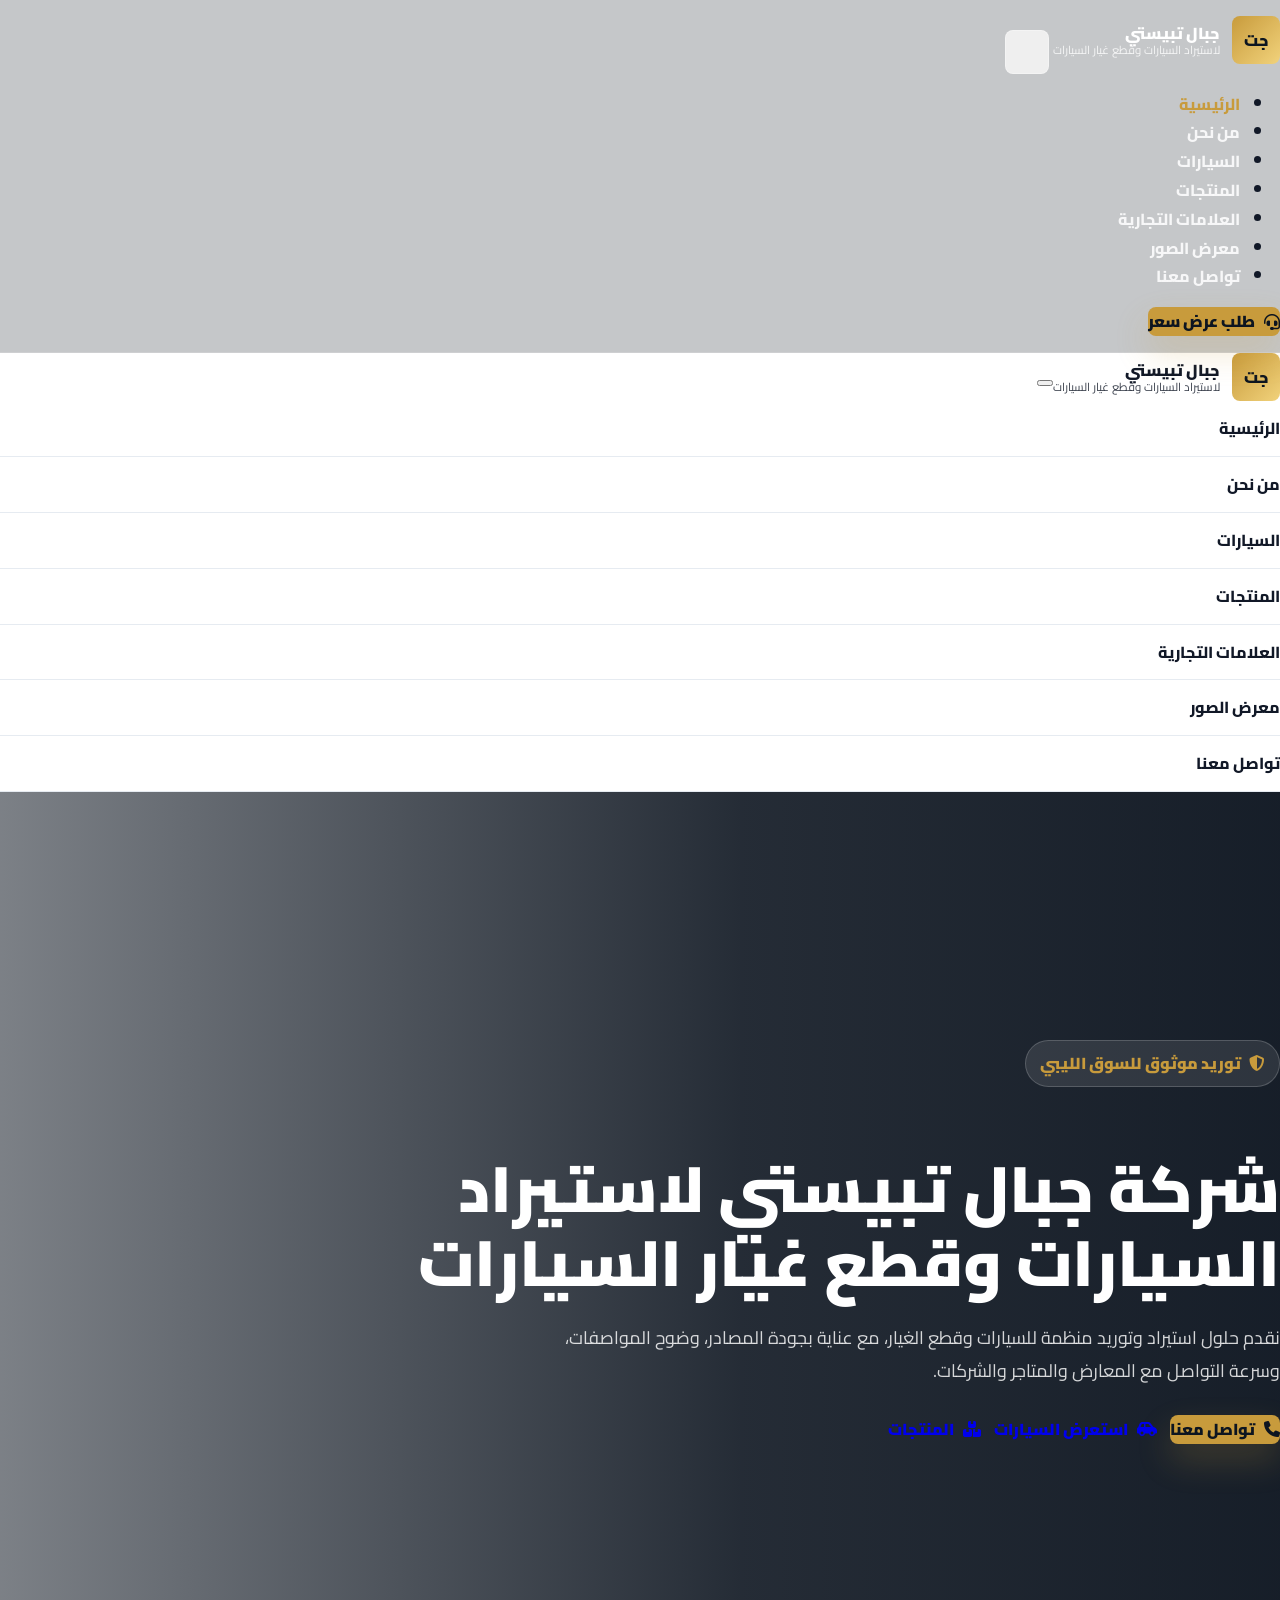
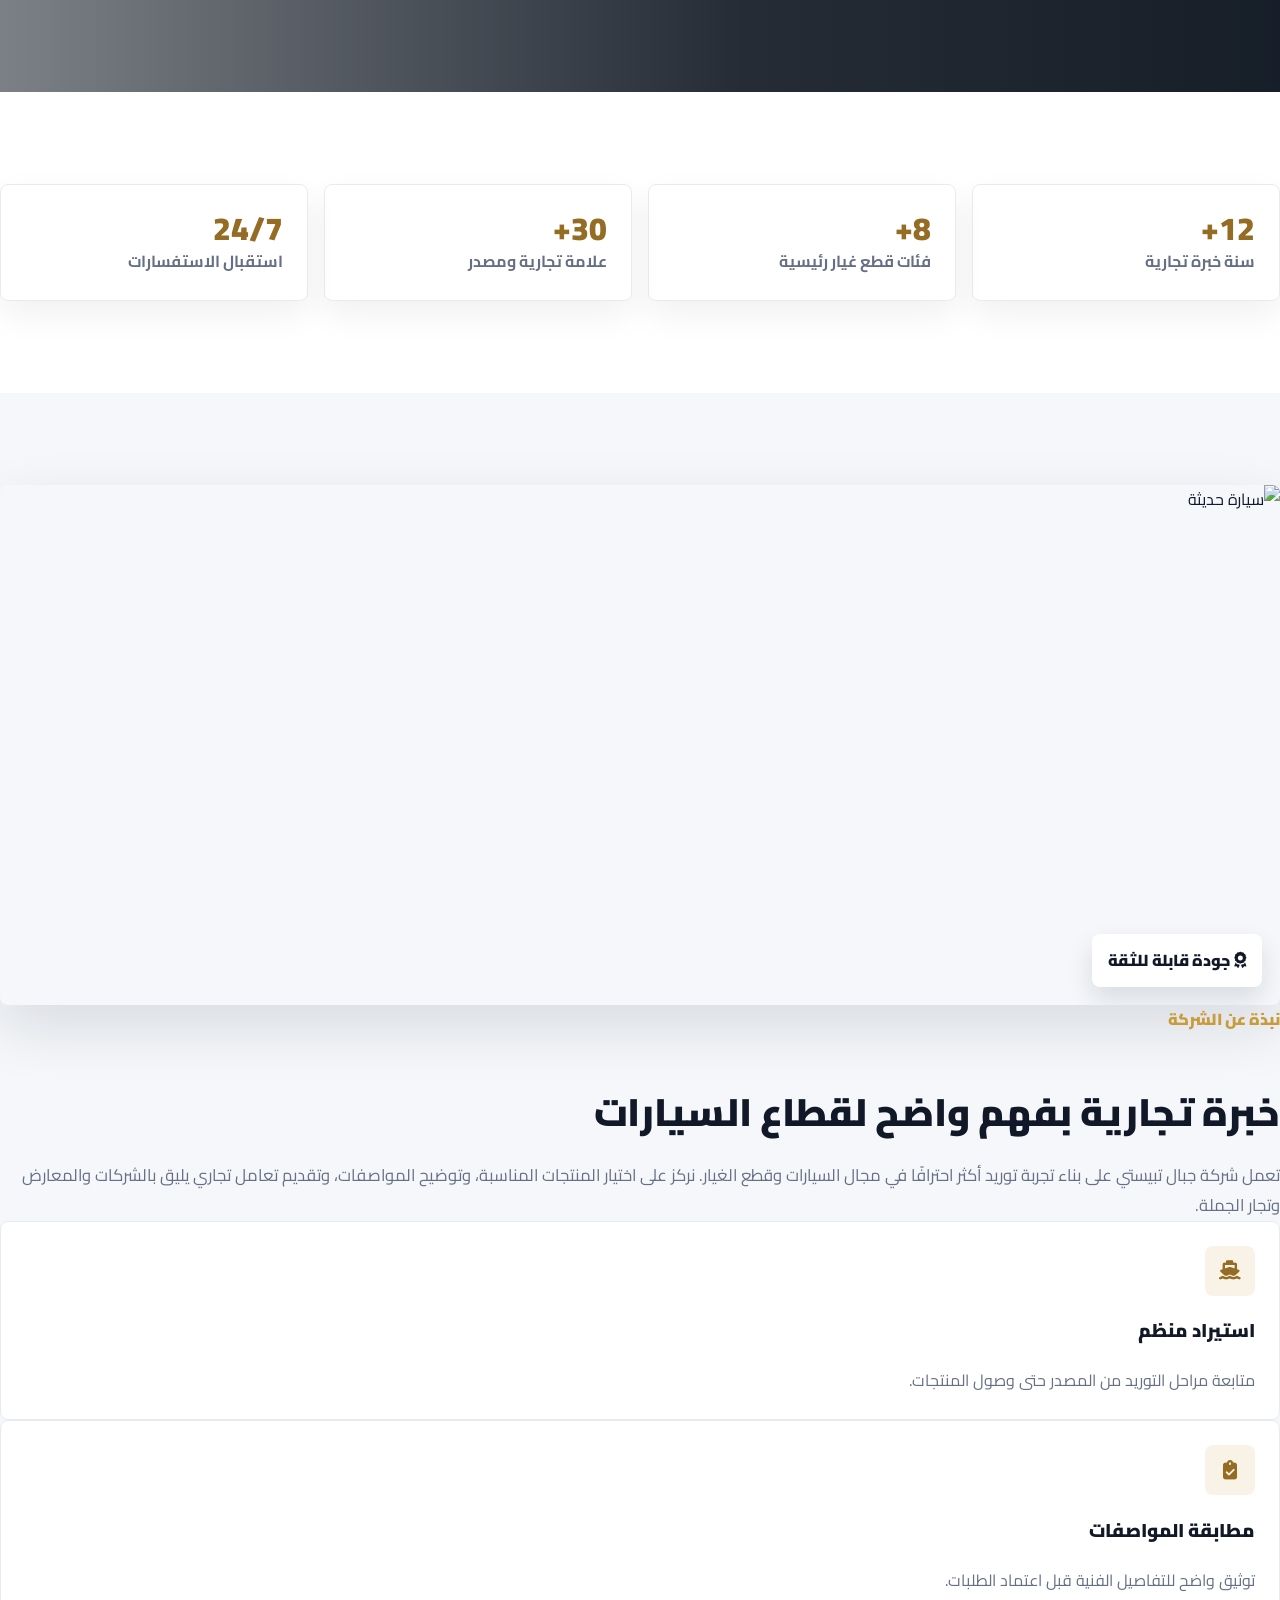
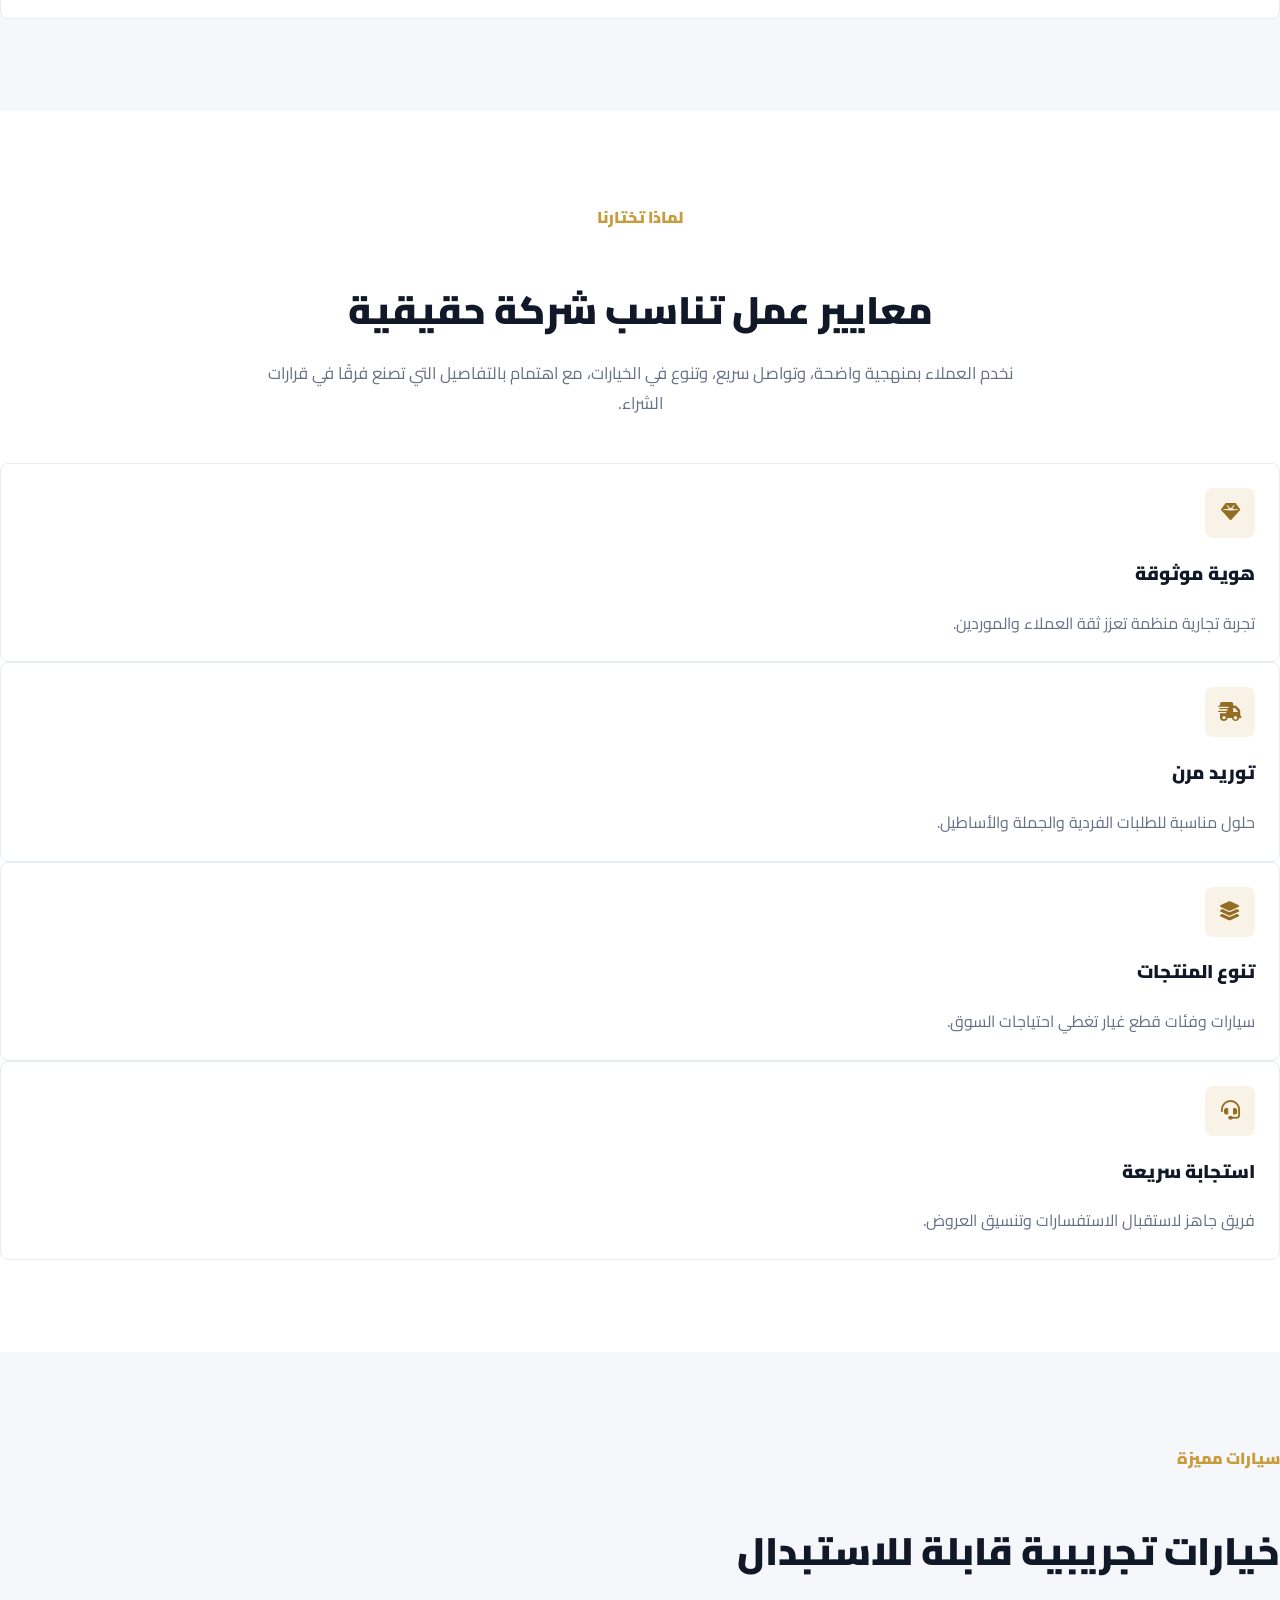
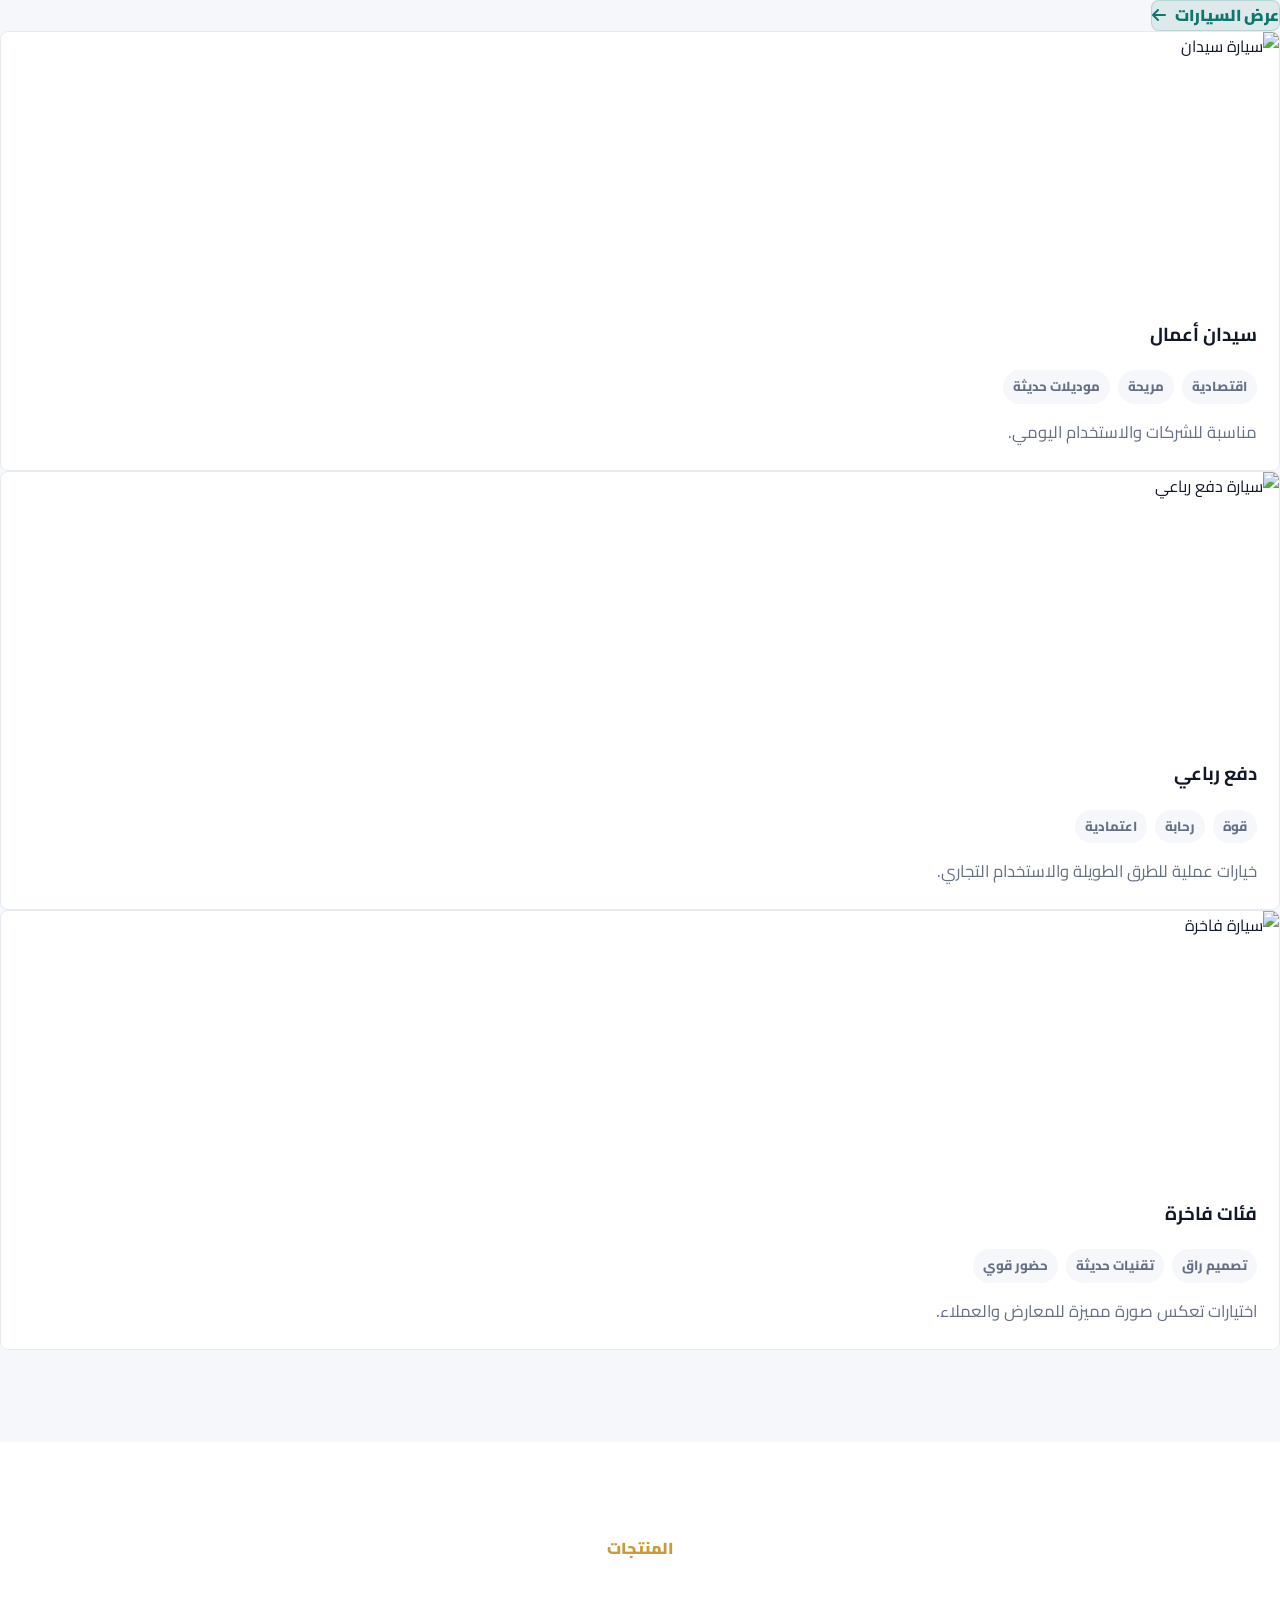
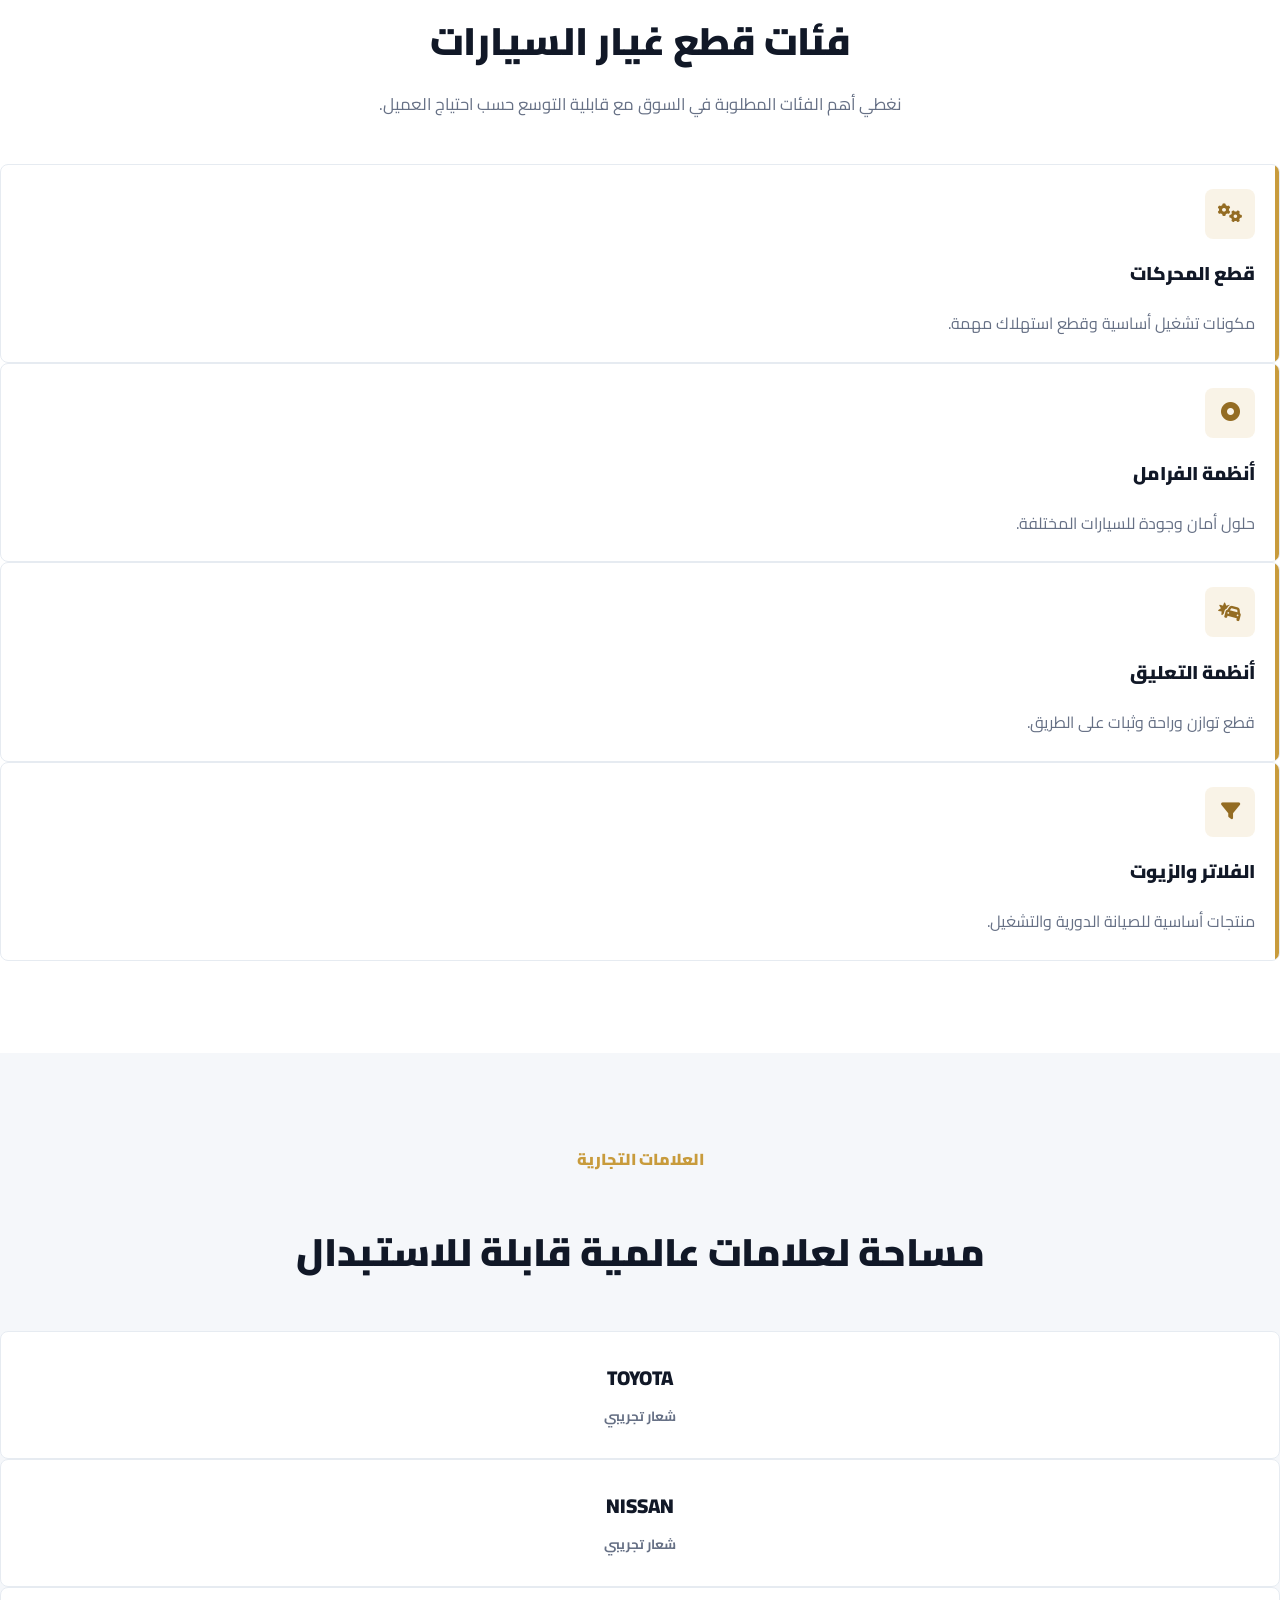
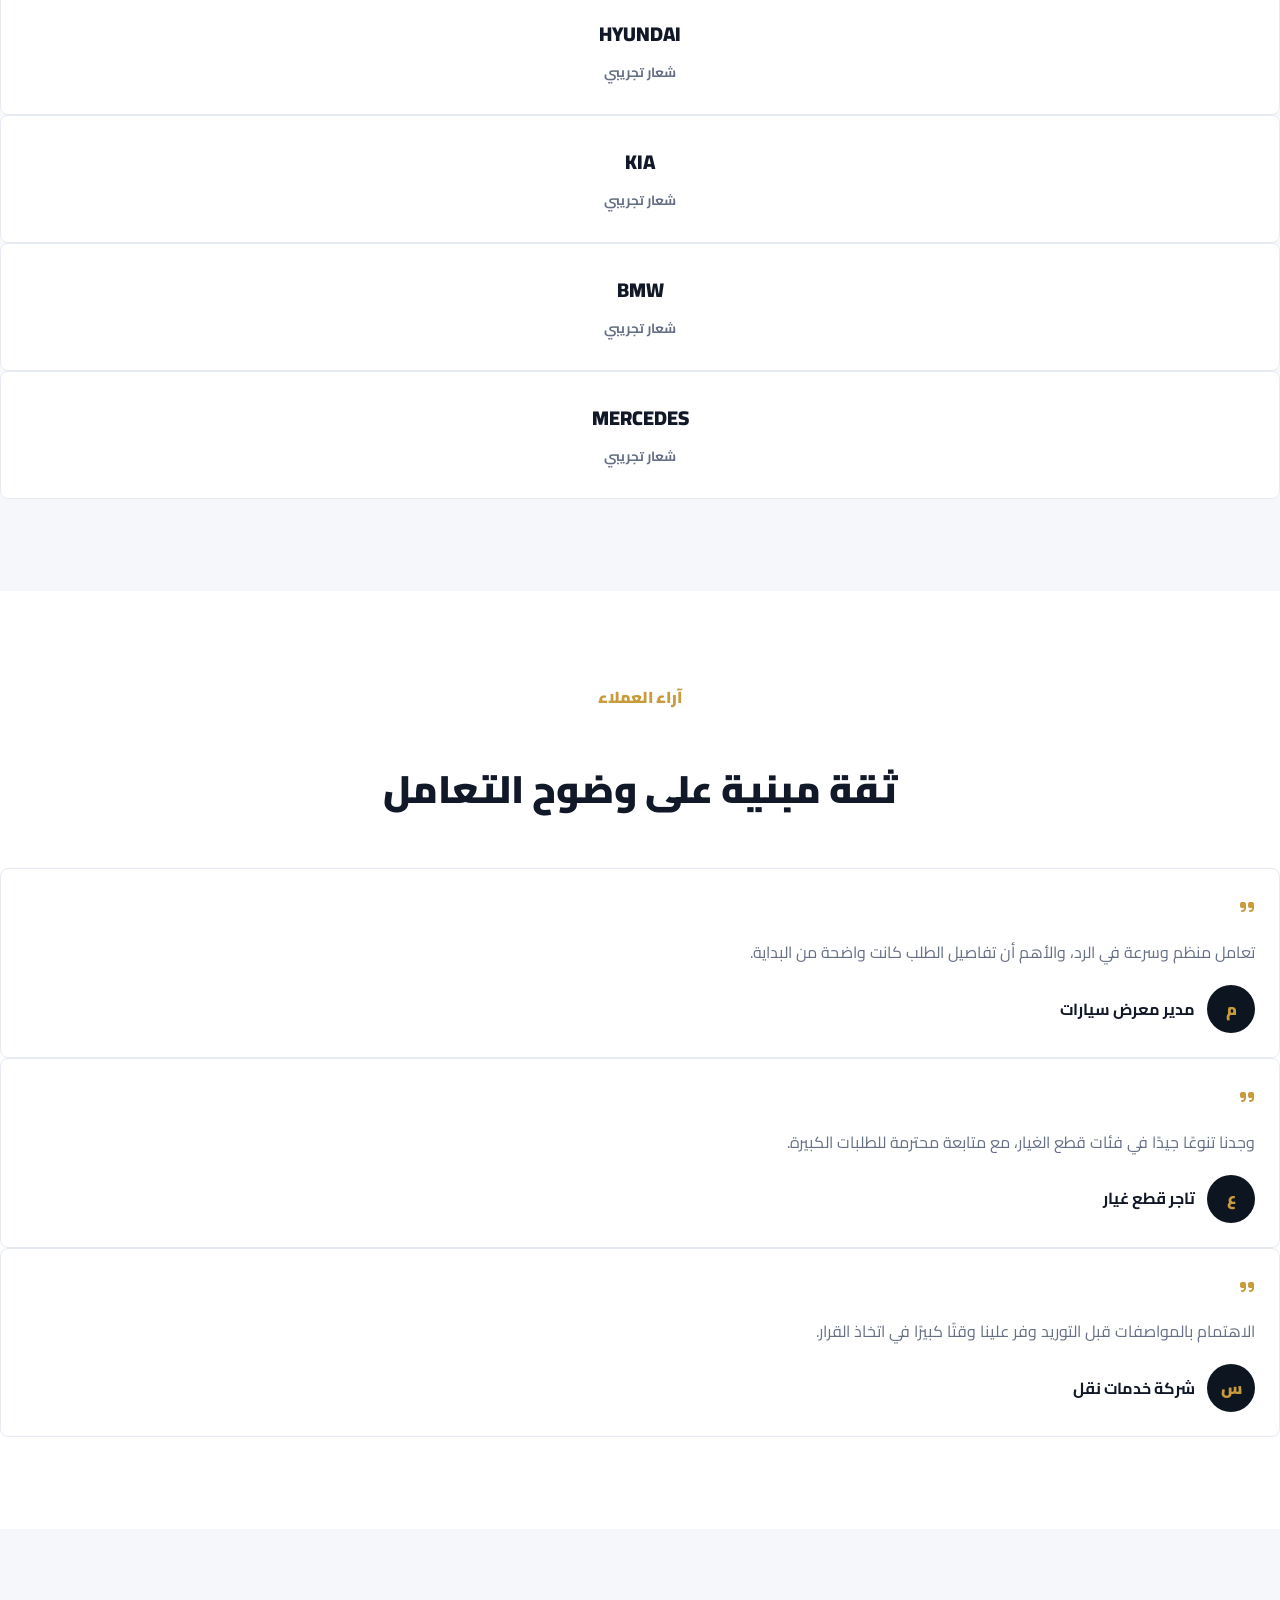
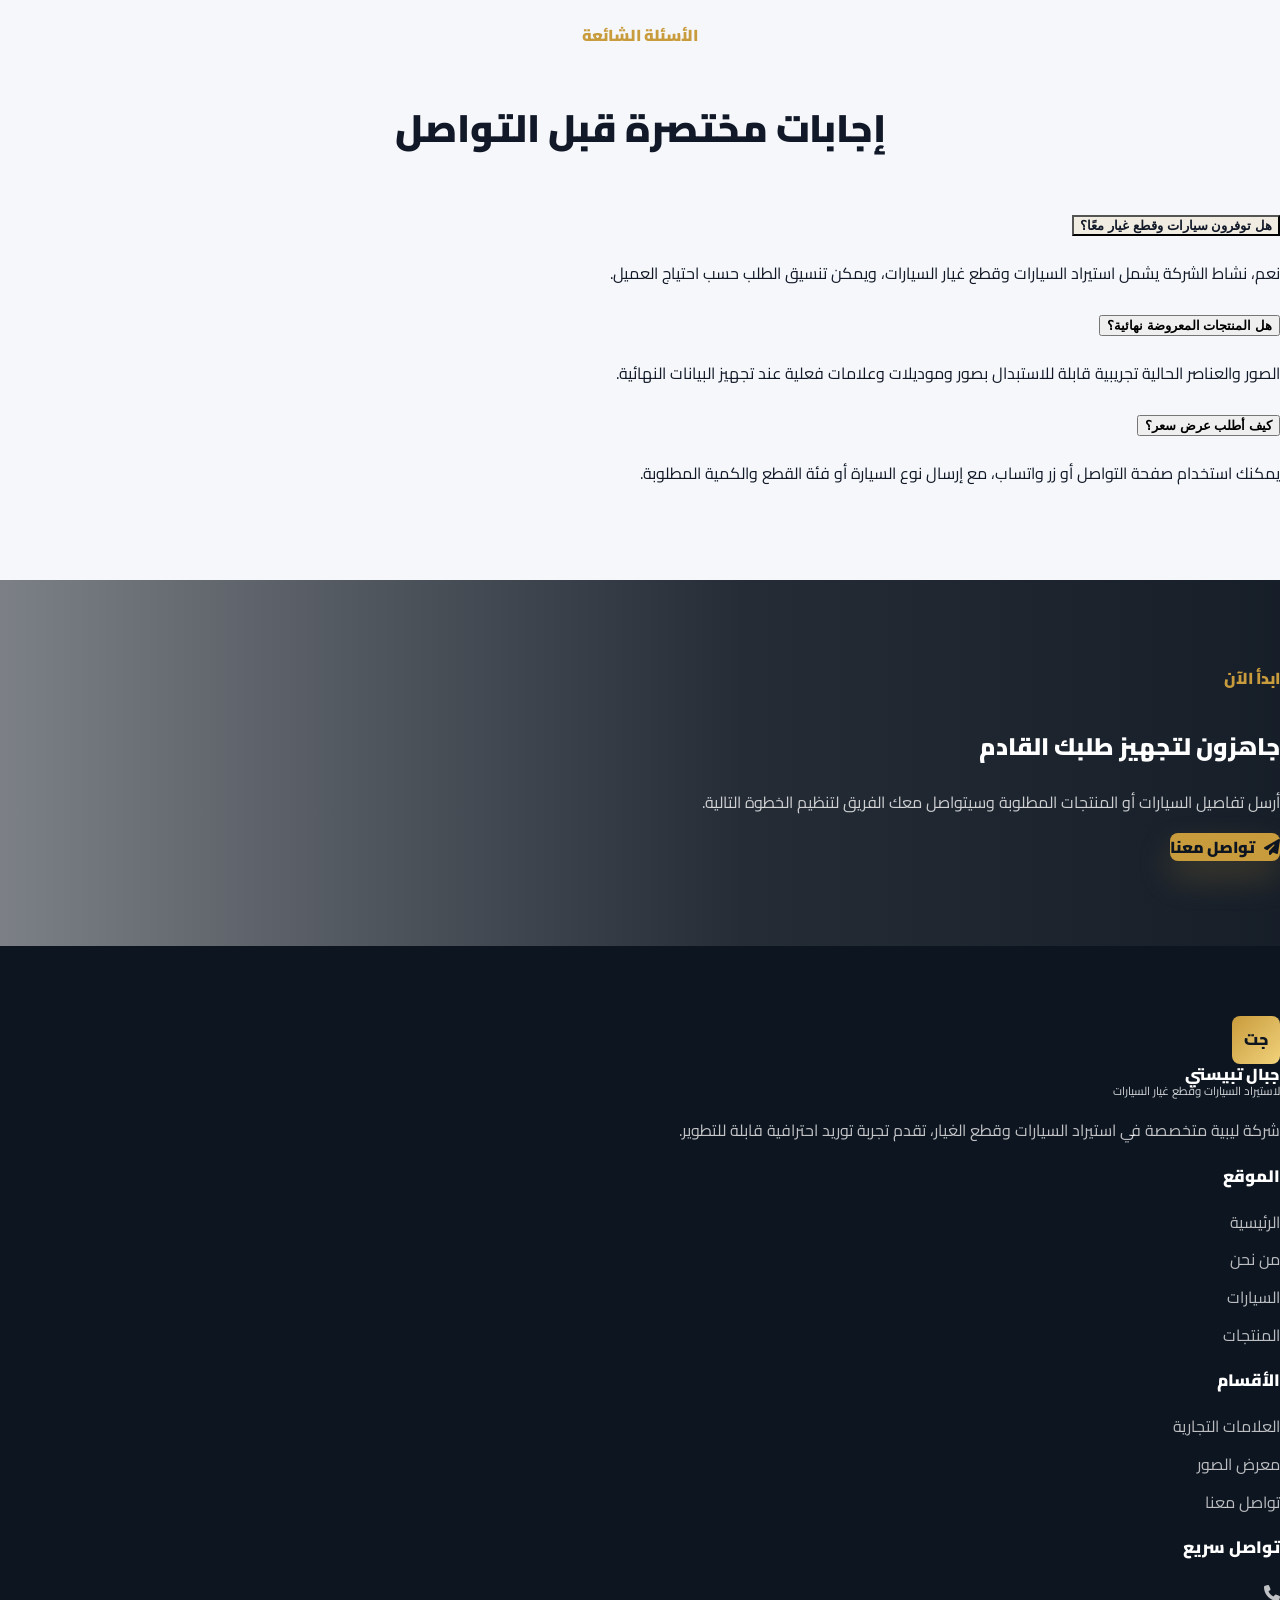
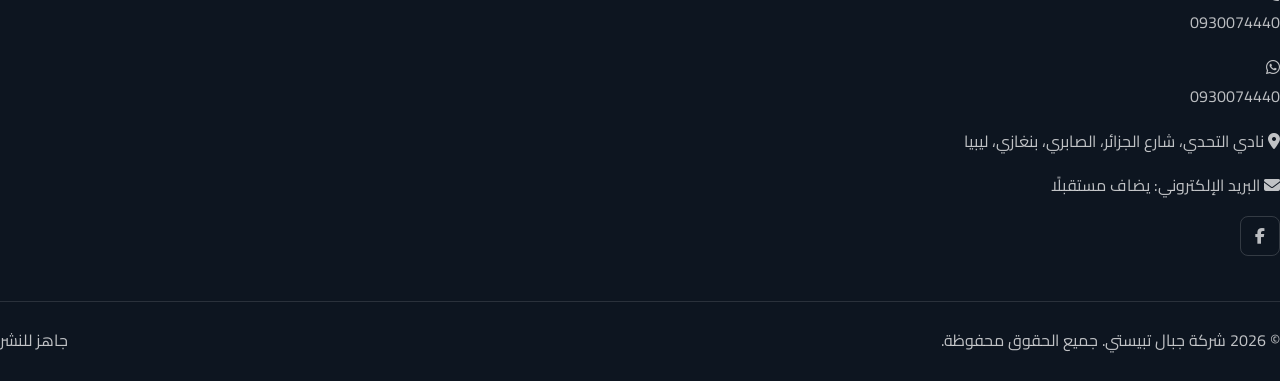
==== commit 56d7618d: "edits 2" ====
--- a/index.html
+++ b/index.html
@@ -182,7 +182,6 @@
       <div class="footer-bottom"><span>© <span class="current-year"></span> شركة جبال تبيستي. جميع الحقوق محفوظة.</span><span>جاهز للنشر</span></div>
     </div>
   </footer>
-  <a class="whatsapp-float" href="https://wa.me/218930074440" target="_blank" rel="noopener" aria-label="واتساب"><i class="fa-brands fa-whatsapp"></i></a>
   <button class="back-to-top" type="button" aria-label="العودة إلى الأعلى"><i class="fa-solid fa-arrow-up"></i></button>
   <script src="https://cdn.jsdelivr.net/npm/bootstrap@5.3.3/dist/js/bootstrap.bundle.min.js"></script>
   <script src="https://unpkg.com/aos@2.3.1/dist/aos.js"></script>
--- a/css/style.css
+++ b/css/style.css
@@ -504,7 +504,23 @@
   border-radius: var(--radius);
   box-shadow: 0 14px 34px rgba(17,24,39,.16);
 }
-.whatsapp-float { right: 22px; background: #25d366; color: var(--white); font-size: 1.45rem; }
+.whatsapp-float {
+  right: 22px;
+  background: #25d366;
+  color: var(--white);
+  font-size: 1.55rem;
+  border-radius: 50%;
+  text-decoration: none;
+  transition: transform .2s ease, background .2s ease, box-shadow .2s ease;
+}
+.whatsapp-float:hover,
+.whatsapp-float:focus-visible {
+  color: var(--white);
+  background: #1ebe5d;
+  transform: translateY(-4px) scale(1.05);
+  box-shadow: 0 18px 38px rgba(37,211,102,.34);
+}
+.whatsapp-float:focus-visible { outline: 3px solid rgba(37,211,102,.35); outline-offset: 3px; }
 .back-to-top {
   left: 22px;
   background: var(--gold);
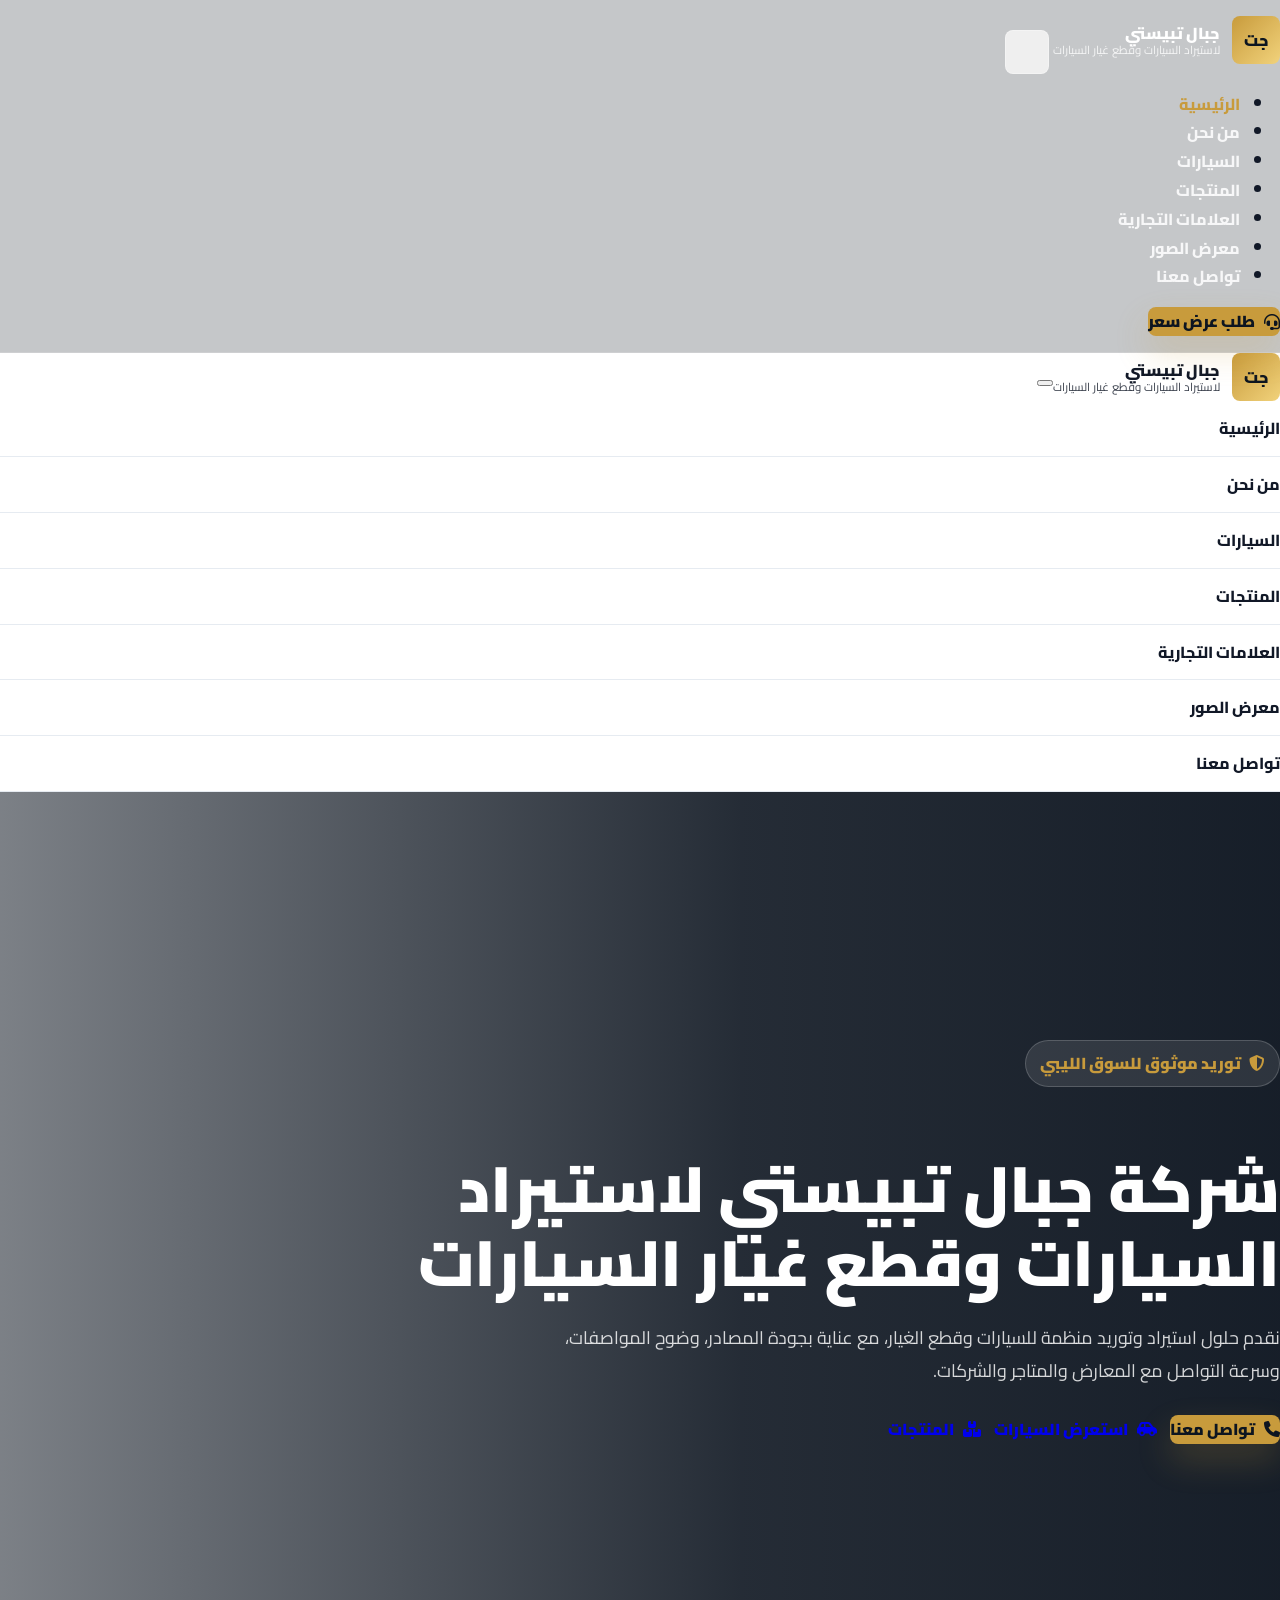
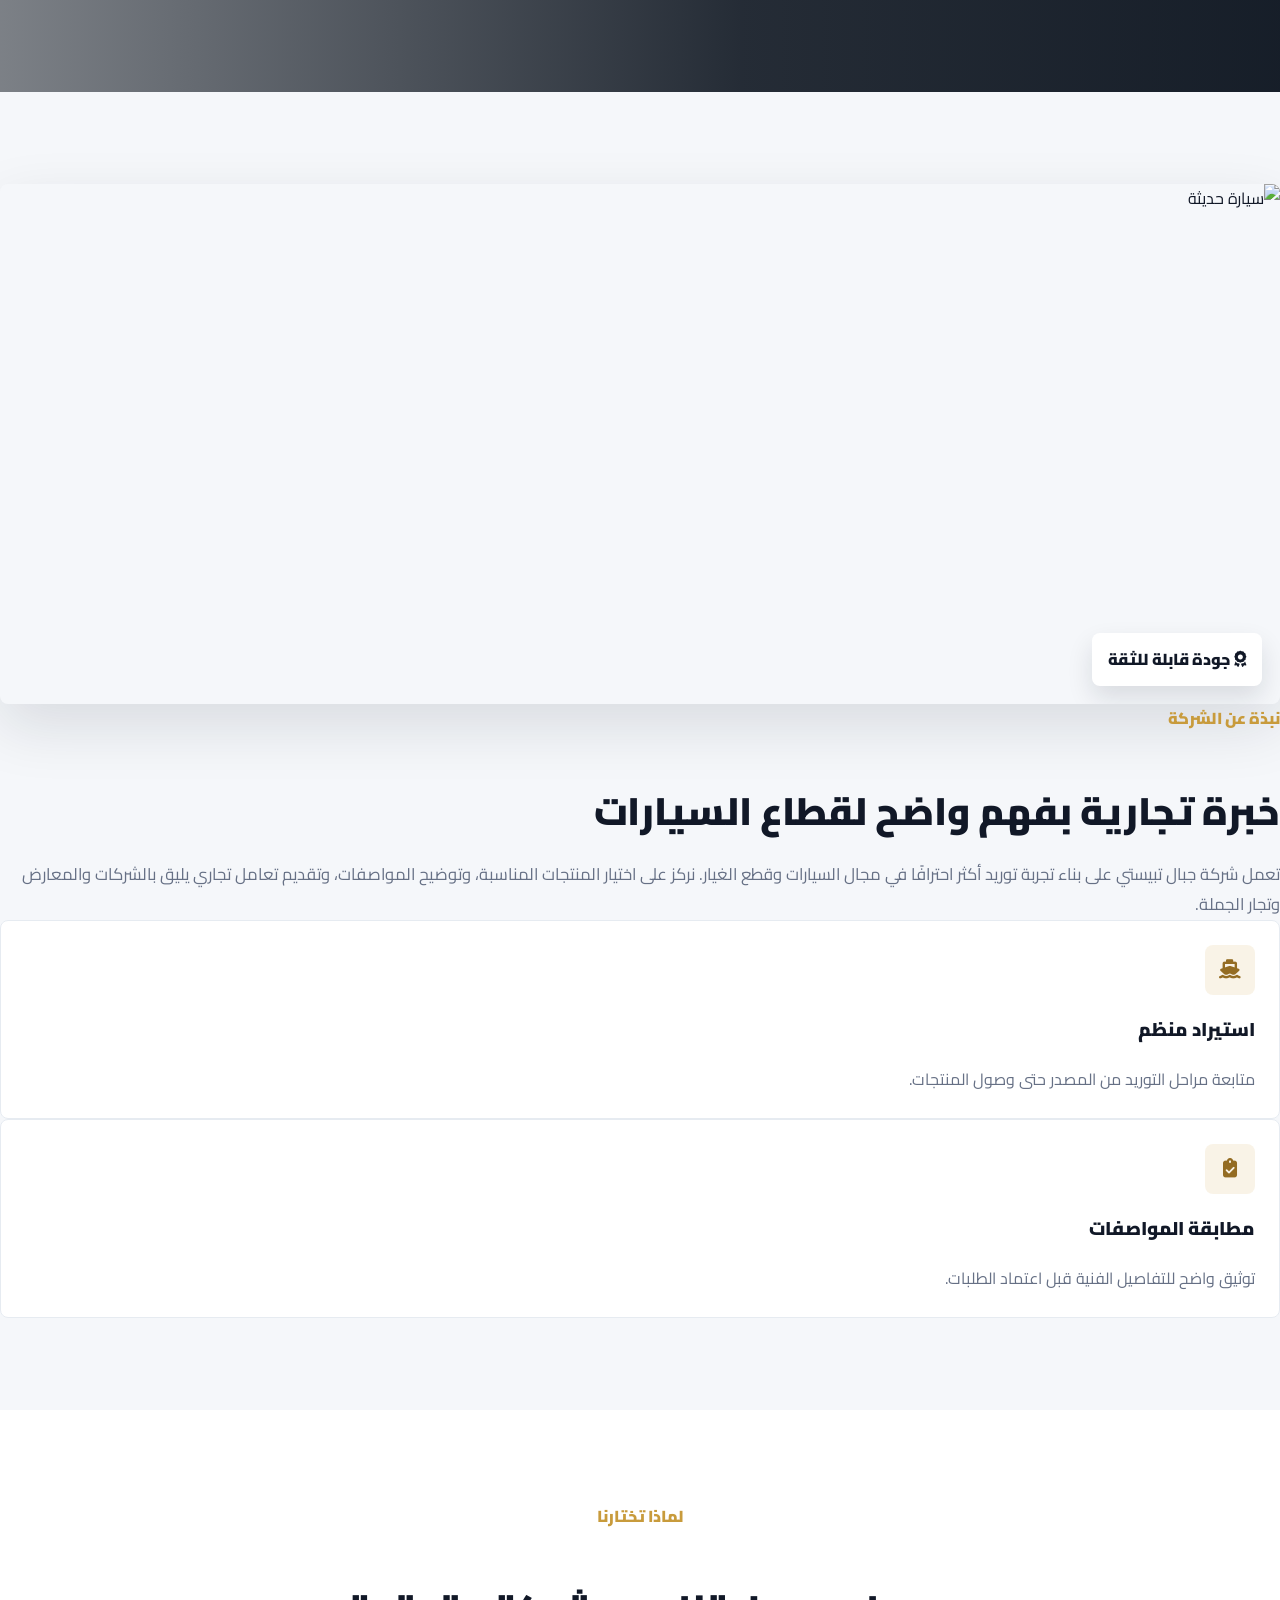
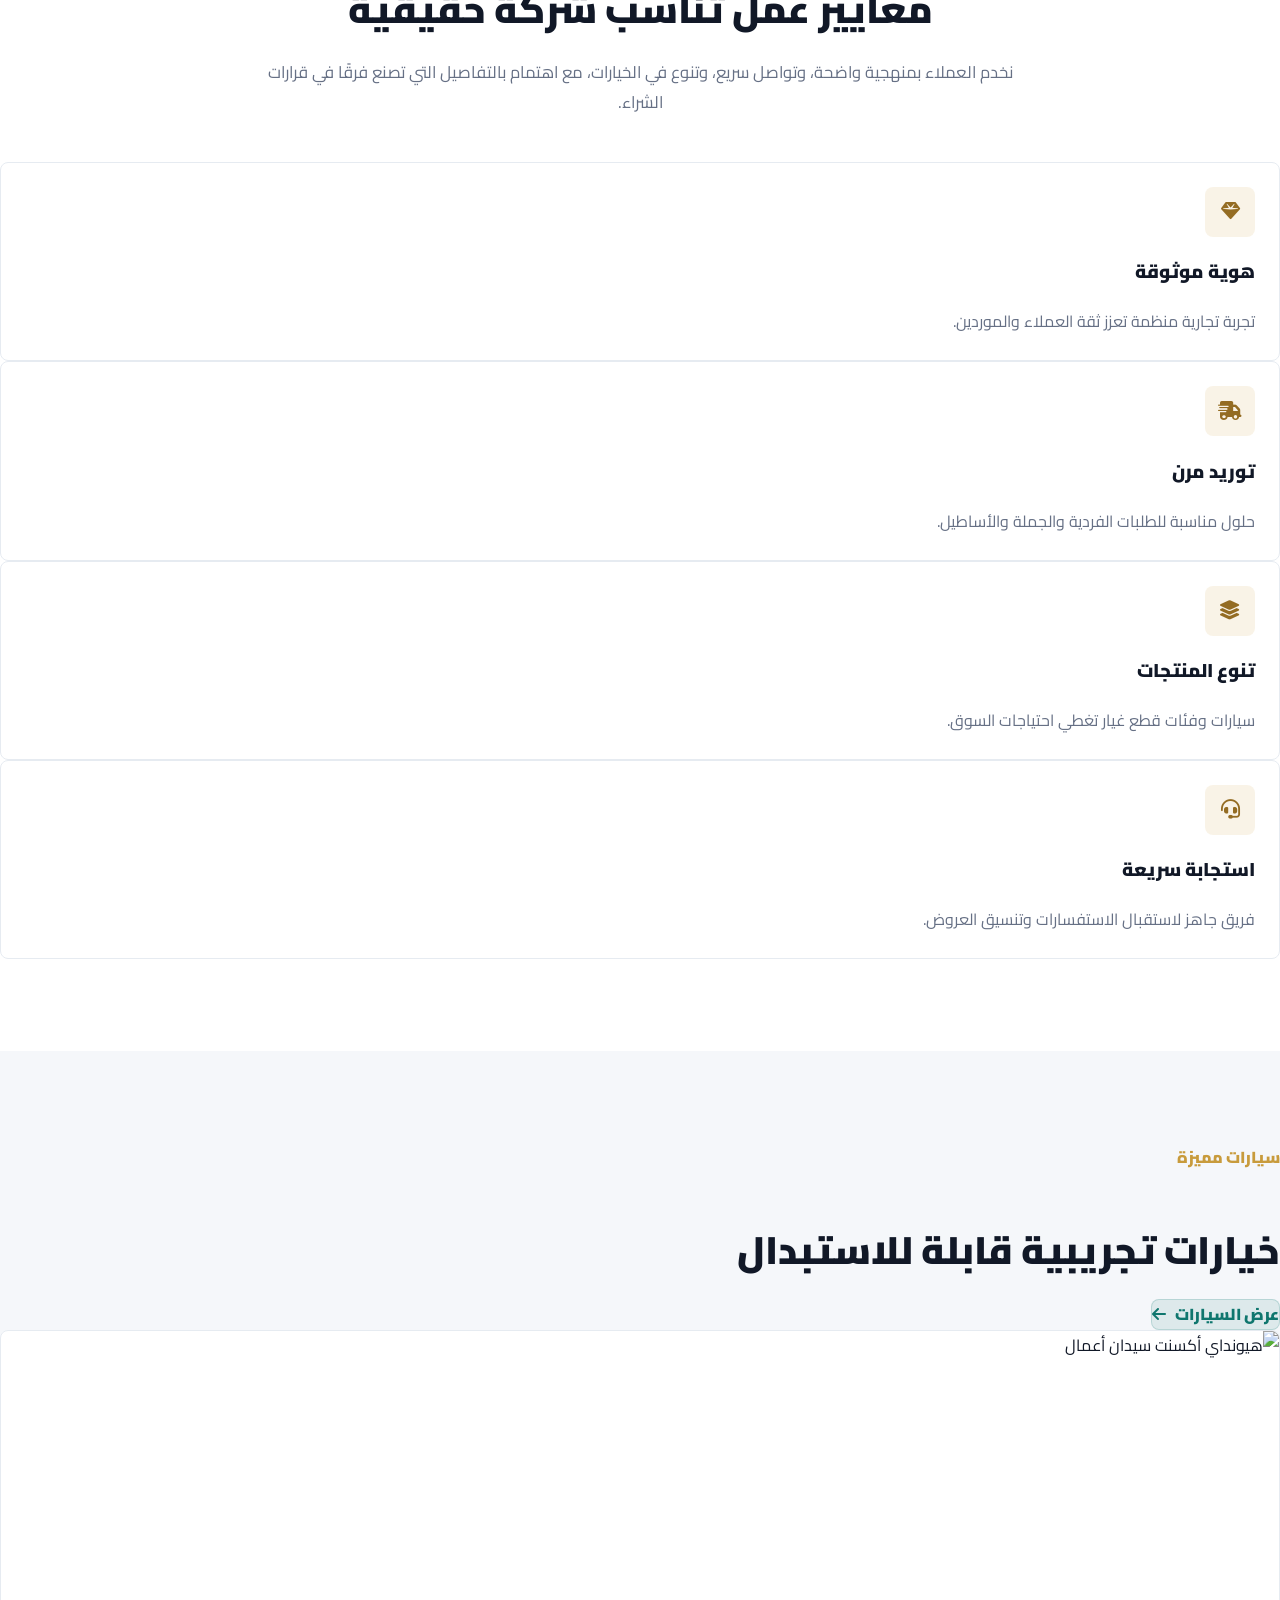
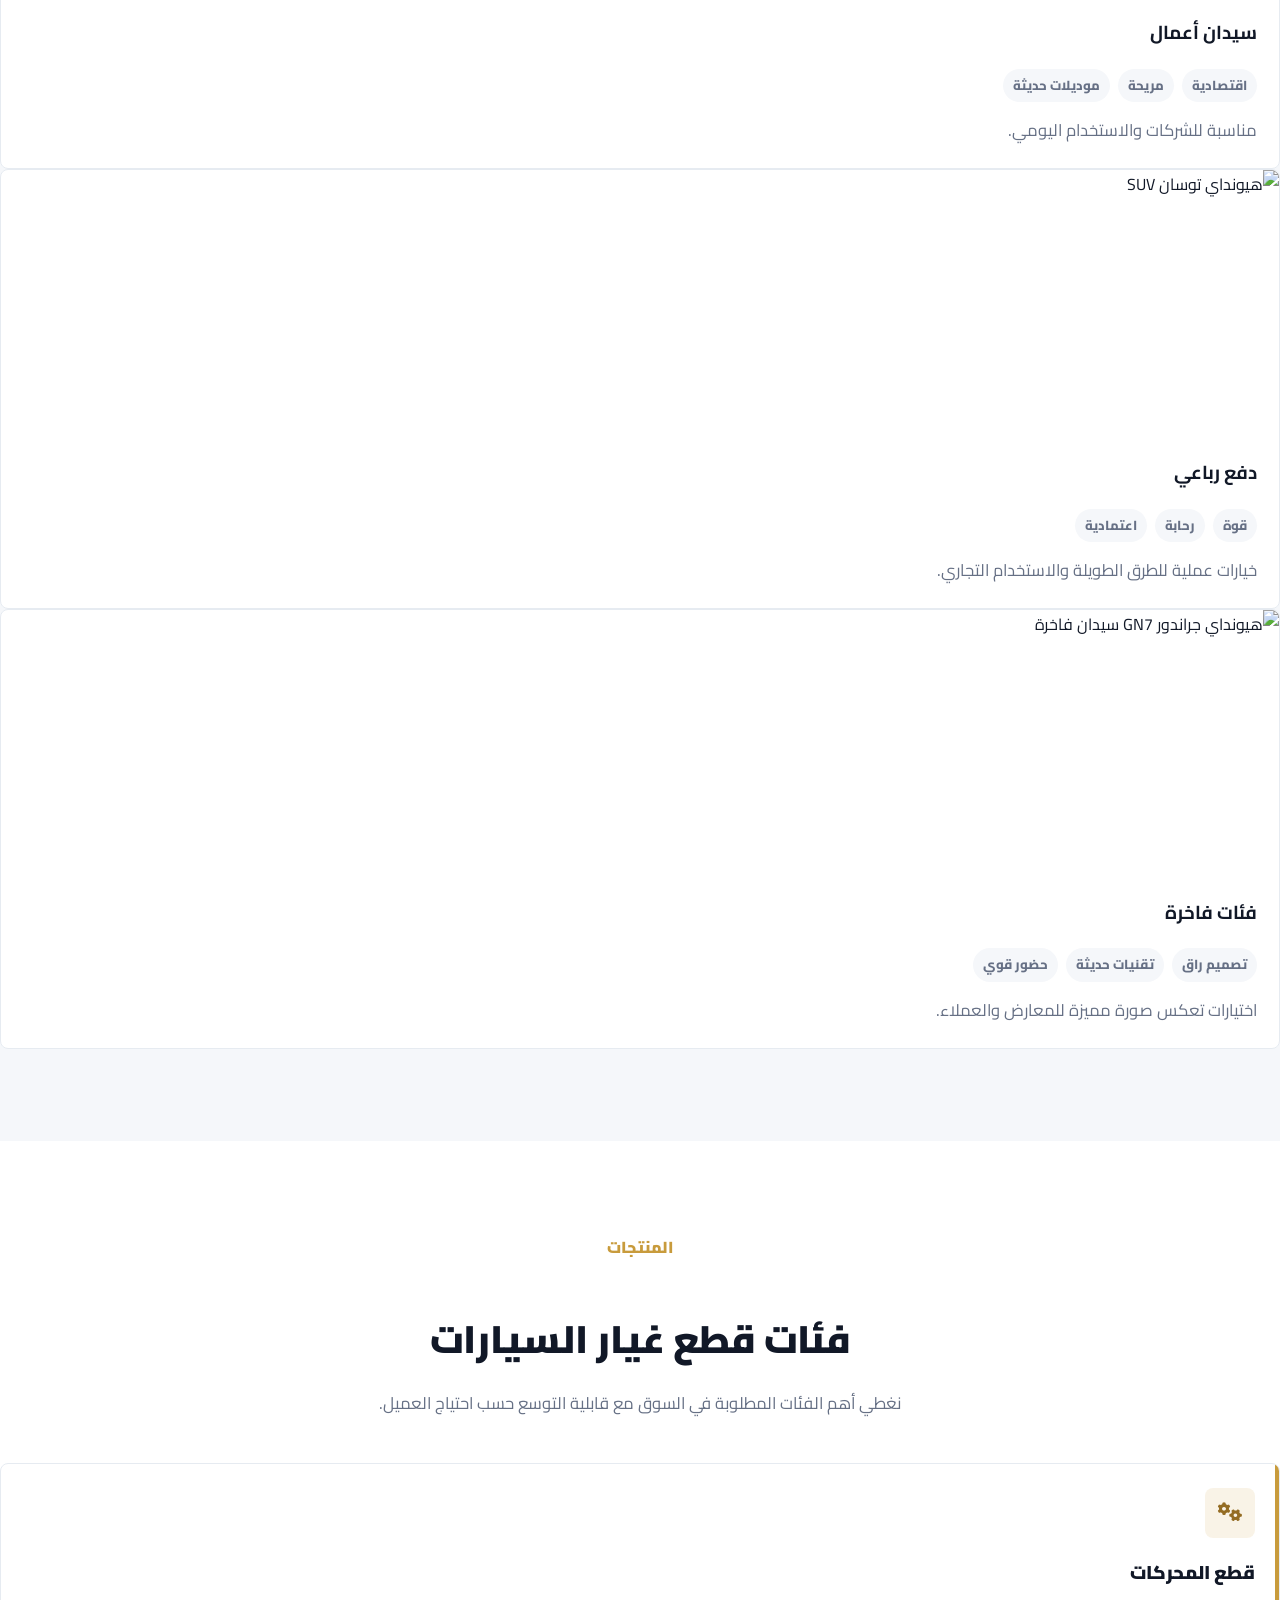
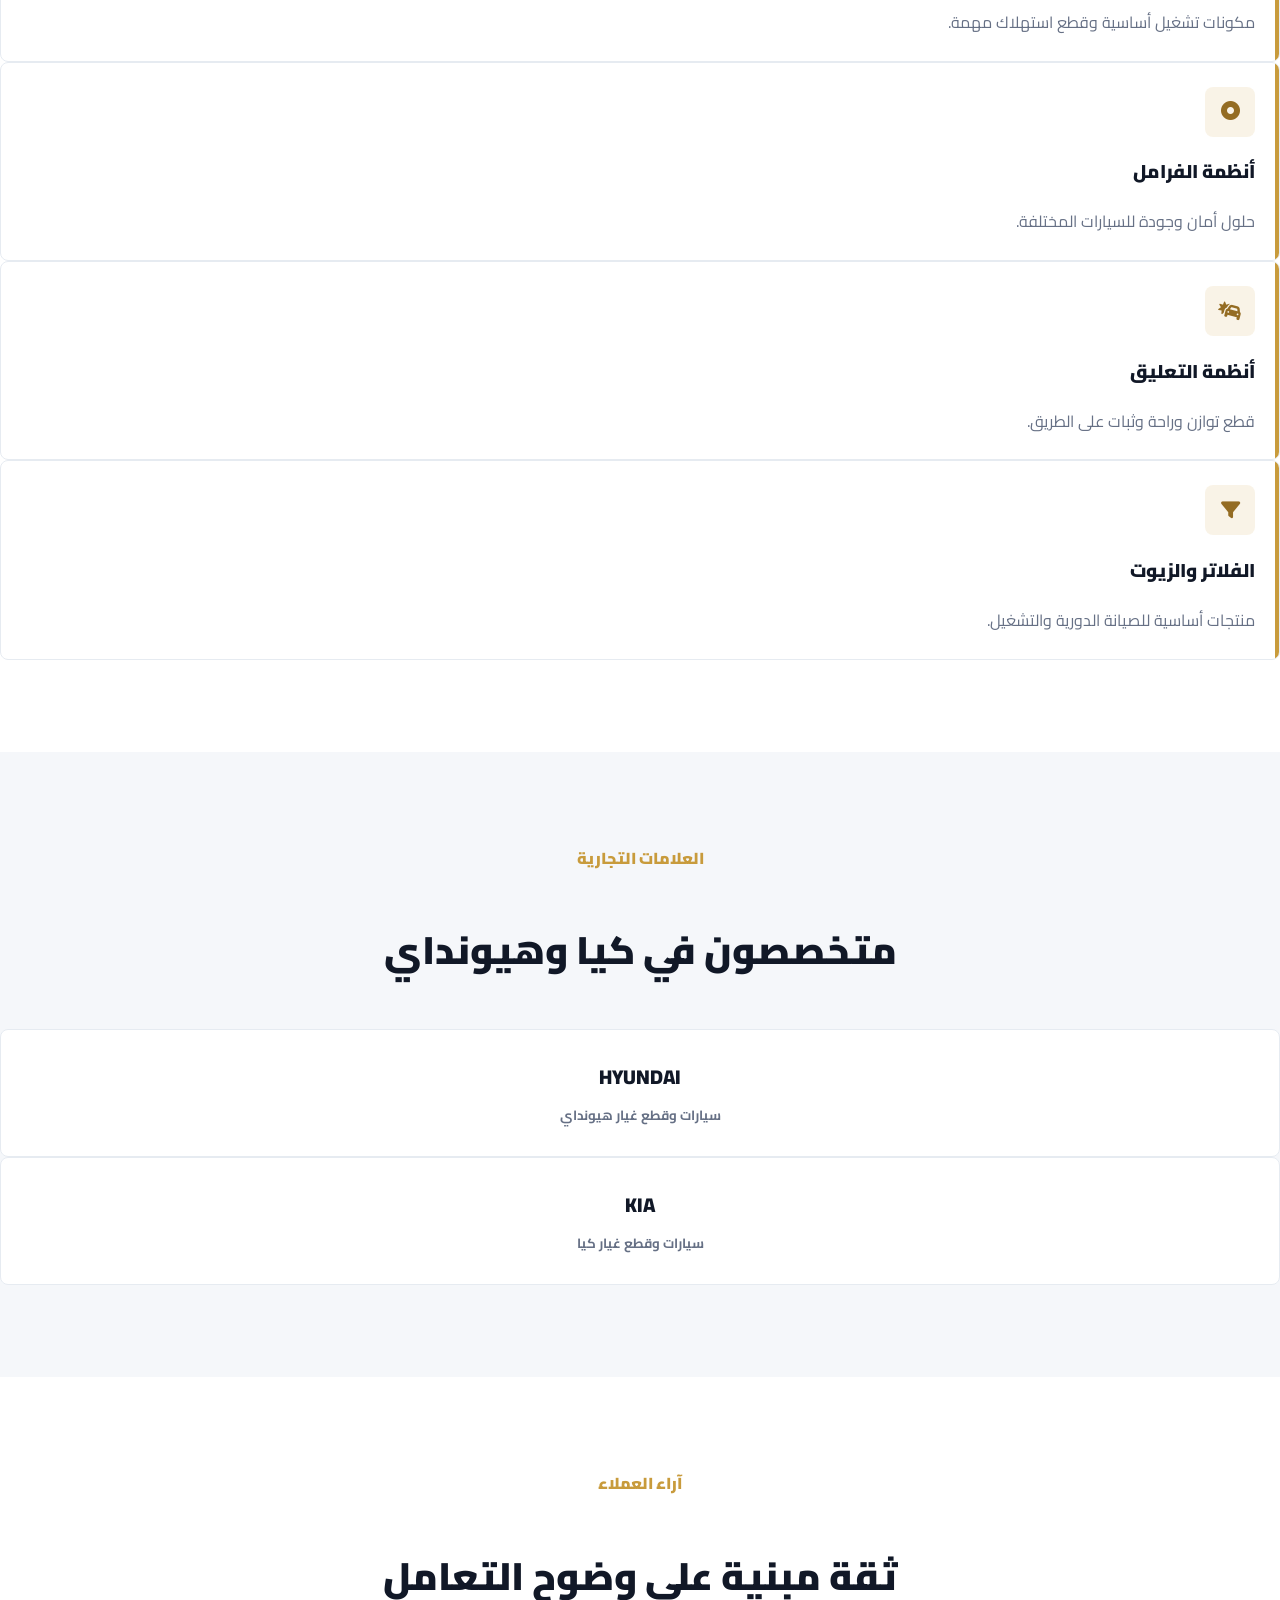
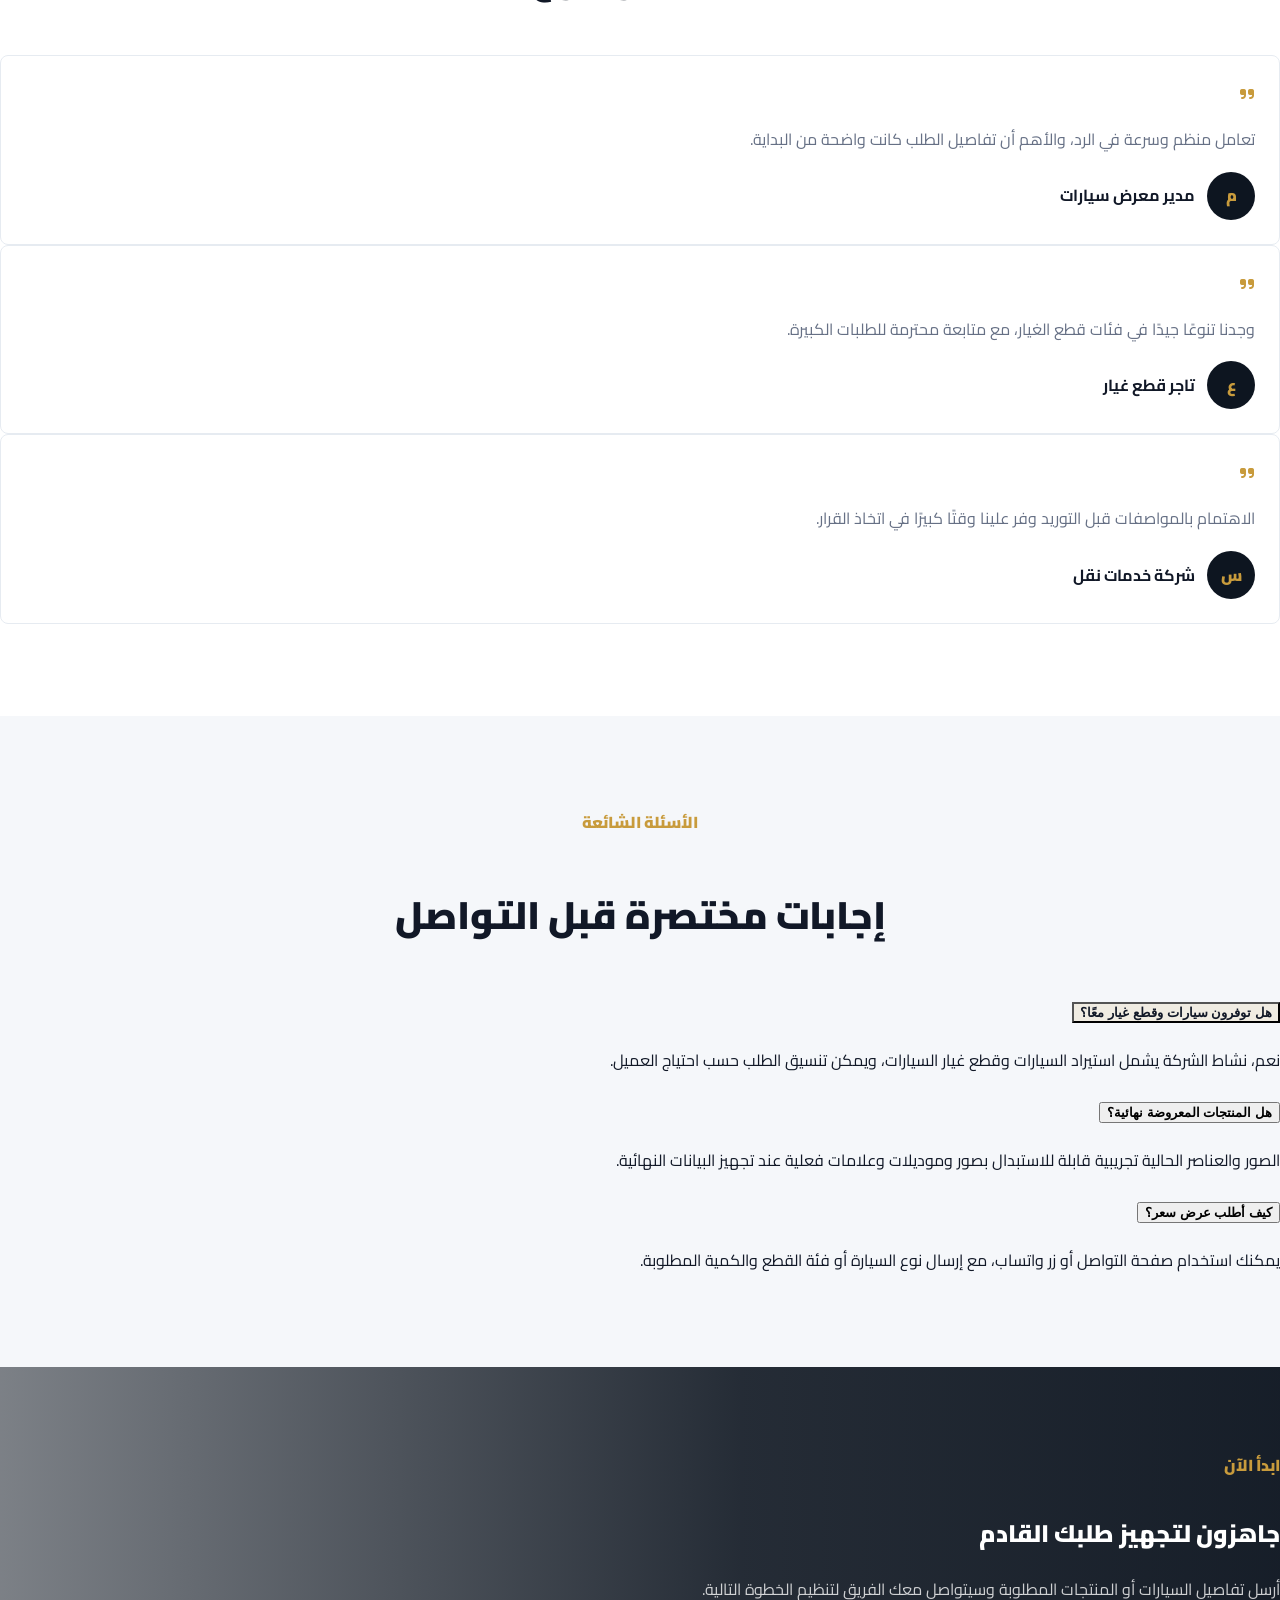
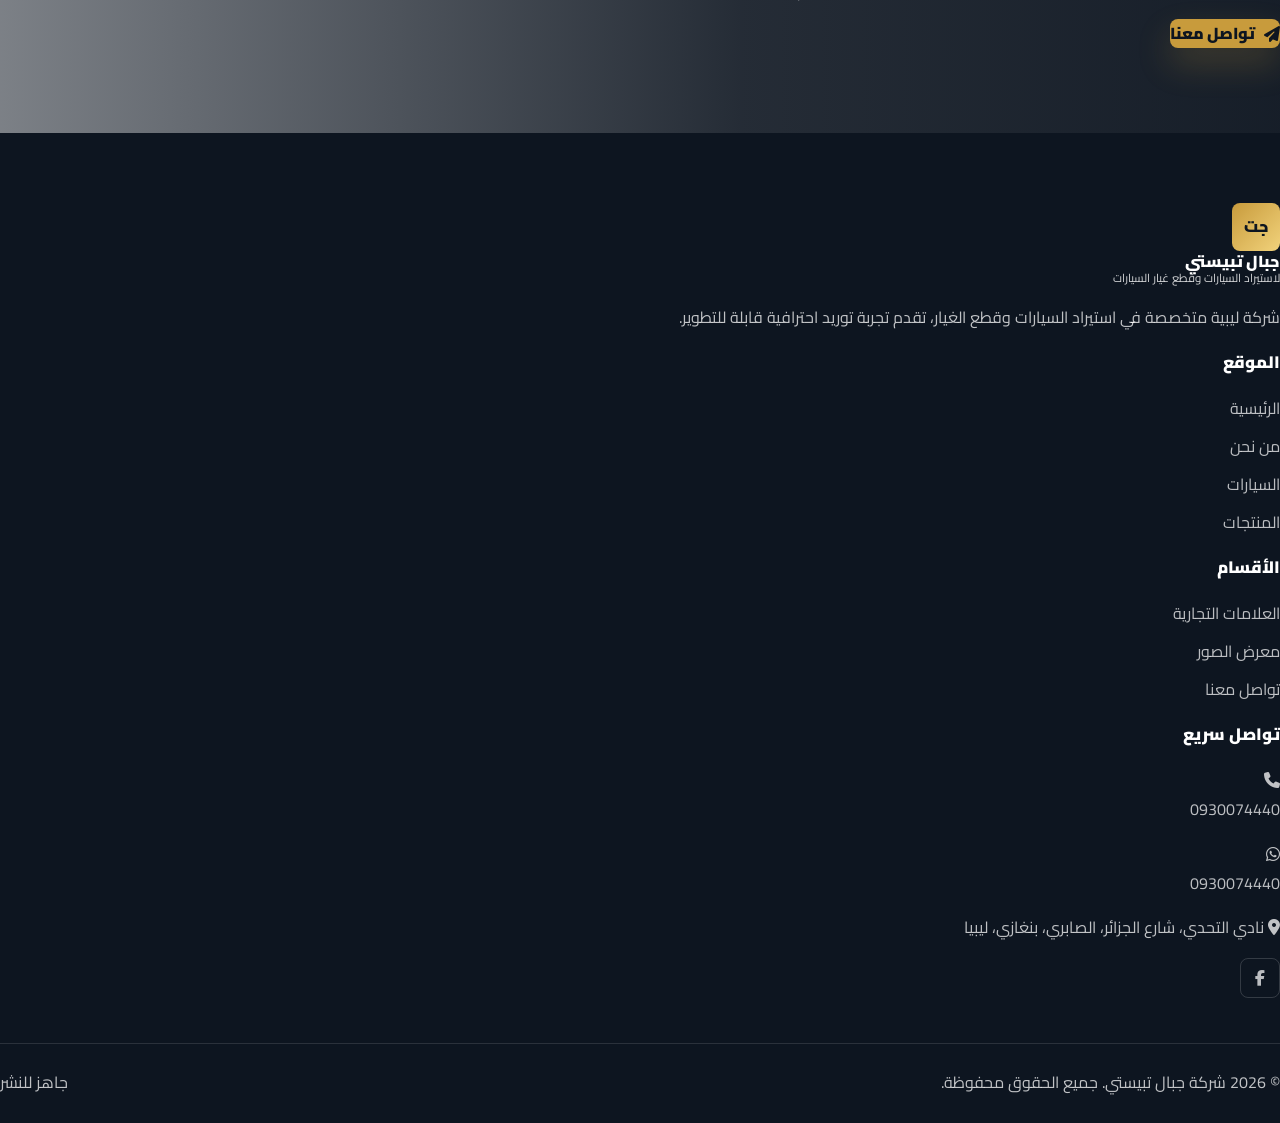
==== commit 4f62ac62: "edits" ====
--- a/index.html
+++ b/index.html
@@ -61,17 +61,6 @@
       </div>
     </section>
 
-    <section class="section-padding">
-      <div class="container">
-        <div class="stats-grid">
-          <div class="stat-card" data-aos="fade-up"><strong class="counter" data-target="12" data-suffix="+">0</strong><span>سنة خبرة تجارية</span></div>
-          <div class="stat-card" data-aos="fade-up" data-aos-delay="80"><strong class="counter" data-target="8" data-suffix="+">0</strong><span>فئات قطع غيار رئيسية</span></div>
-          <div class="stat-card" data-aos="fade-up" data-aos-delay="160"><strong class="counter" data-target="30" data-suffix="+">0</strong><span>علامة تجارية ومصدر</span></div>
-          <div class="stat-card" data-aos="fade-up" data-aos-delay="240"><strong class="counter" data-target="24" data-suffix="/7">0</strong><span>استقبال الاستفسارات</span></div>
-        </div>
-      </div>
-    </section>
-
     <section class="section-padding section-soft">
       <div class="container">
         <div class="row align-items-center g-5">
@@ -107,9 +96,9 @@
       <div class="container">
         <div class="d-flex flex-column flex-lg-row justify-content-between align-items-lg-end gap-3 mb-4" data-aos="fade-up"><div><span class="section-kicker">سيارات مميزة</span><h2 class="section-title">خيارات تجريبية قابلة للاستبدال</h2></div><a class="btn btn-soft" href="cars.html">عرض السيارات <i class="fa-solid fa-arrow-left"></i></a></div>
         <div class="row g-4">
-          <div class="col-md-6 col-lg-4" data-aos="fade-up"><article class="car-card"><img src="https://images.unsplash.com/photo-1552519507-da3b142c6e3d?auto=format&fit=crop&w=900&q=80" alt="سيارة سيدان"><div class="car-card-body"><h3>سيدان أعمال</h3><div class="car-meta"><span>اقتصادية</span><span>مريحة</span><span>موديلات حديثة</span></div><p class="section-text">مناسبة للشركات والاستخدام اليومي.</p></div></article></div>
-          <div class="col-md-6 col-lg-4" data-aos="fade-up" data-aos-delay="80"><article class="car-card"><img src="https://images.unsplash.com/photo-1519641471654-76ce0107ad1b?auto=format&fit=crop&w=900&q=80" alt="سيارة دفع رباعي"><div class="car-card-body"><h3>دفع رباعي</h3><div class="car-meta"><span>قوة</span><span>رحابة</span><span>اعتمادية</span></div><p class="section-text">خيارات عملية للطرق الطويلة والاستخدام التجاري.</p></div></article></div>
-          <div class="col-md-6 col-lg-4" data-aos="fade-up" data-aos-delay="160"><article class="car-card"><img src="https://images.unsplash.com/photo-1503736334956-4c8f8e92946d?auto=format&fit=crop&w=900&q=80" alt="سيارة فاخرة"><div class="car-card-body"><h3>فئات فاخرة</h3><div class="car-meta"><span>تصميم راق</span><span>تقنيات حديثة</span><span>حضور قوي</span></div><p class="section-text">اختيارات تعكس صورة مميزة للمعارض والعملاء.</p></div></article></div>
+          <div class="col-md-6 col-lg-4" data-aos="fade-up"><article class="car-card"><img src="https://commons.wikimedia.org/wiki/Special:FilePath/Hyundai%20Accent%20Sedan%20RB.jpg?width=1200" alt="هيونداي أكسنت سيدان أعمال"><div class="car-card-body"><h3>سيدان أعمال</h3><div class="car-meta"><span>اقتصادية</span><span>مريحة</span><span>موديلات حديثة</span></div><p class="section-text">مناسبة للشركات والاستخدام اليومي.</p></div></article></div>
+          <div class="col-md-6 col-lg-4" data-aos="fade-up" data-aos-delay="80"><article class="car-card"><img src="https://commons.wikimedia.org/wiki/Special:FilePath/2024%20Hyundai%20Tucson%20hybride%20au%20SIAM%202024.jpg?width=1200" alt="هيونداي توسان SUV"><div class="car-card-body"><h3>دفع رباعي</h3><div class="car-meta"><span>قوة</span><span>رحابة</span><span>اعتمادية</span></div><p class="section-text">خيارات عملية للطرق الطويلة والاستخدام التجاري.</p></div></article></div>
+          <div class="col-md-6 col-lg-4" data-aos="fade-up" data-aos-delay="160"><article class="car-card"><img src="https://commons.wikimedia.org/wiki/Special:FilePath/Hyundai%20Grandeur%20GN7%20Abyss%20Black%20Pearl%20%2844%29.jpg?width=1200" alt="هيونداي جراندور GN7 سيدان فاخرة"><div class="car-card-body"><h3>فئات فاخرة</h3><div class="car-meta"><span>تصميم راق</span><span>تقنيات حديثة</span><span>حضور قوي</span></div><p class="section-text">اختيارات تعكس صورة مميزة للمعارض والعملاء.</p></div></article></div>
         </div>
       </div>
     </section>
@@ -128,14 +117,10 @@
 
     <section class="section-padding section-soft">
       <div class="container">
-        <div class="section-heading" data-aos="fade-up"><span class="section-kicker">العلامات التجارية</span><h2 class="section-title">مساحة لعلامات عالمية قابلة للاستبدال</h2></div>
+        <div class="section-heading" data-aos="fade-up"><span class="section-kicker">العلامات التجارية</span><h2 class="section-title">متخصصون في كيا وهيونداي</h2></div>
         <div class="row g-3">
-          <div class="col-6 col-md-4 col-lg-2" data-aos="zoom-in"><div class="brand-card"><span class="brand-logo-text">TOYOTA</span><small>شعار تجريبي</small></div></div>
-          <div class="col-6 col-md-4 col-lg-2" data-aos="zoom-in"><div class="brand-card"><span class="brand-logo-text">NISSAN</span><small>شعار تجريبي</small></div></div>
-          <div class="col-6 col-md-4 col-lg-2" data-aos="zoom-in"><div class="brand-card"><span class="brand-logo-text">HYUNDAI</span><small>شعار تجريبي</small></div></div>
-          <div class="col-6 col-md-4 col-lg-2" data-aos="zoom-in"><div class="brand-card"><span class="brand-logo-text">KIA</span><small>شعار تجريبي</small></div></div>
-          <div class="col-6 col-md-4 col-lg-2" data-aos="zoom-in"><div class="brand-card"><span class="brand-logo-text">BMW</span><small>شعار تجريبي</small></div></div>
-          <div class="col-6 col-md-4 col-lg-2" data-aos="zoom-in"><div class="brand-card"><span class="brand-logo-text">MERCEDES</span><small>شعار تجريبي</small></div></div>
+          <div class="col-md-6" data-aos="zoom-in"><div class="brand-card"><span class="brand-logo-text">HYUNDAI</span><small>سيارات وقطع غيار هيونداي</small></div></div>
+          <div class="col-md-6" data-aos="zoom-in" data-aos-delay="80"><div class="brand-card"><span class="brand-logo-text">KIA</span><small>سيارات وقطع غيار كيا</small></div></div>
         </div>
       </div>
     </section>
@@ -177,7 +162,7 @@
         <div class="col-lg-4"><a class="brand" href="index.html"><span class="brand-mark">جت</span><span class="brand-copy"><strong>جبال تبيستي</strong><small>لاستيراد السيارات وقطع غيار السيارات</small></span></a><p>شركة ليبية متخصصة في استيراد السيارات وقطع الغيار، تقدم تجربة توريد احترافية قابلة للتطوير.</p></div>
         <div class="col-6 col-lg-2"><h3>الموقع</h3><a href="index.html">الرئيسية</a><a href="about.html">من نحن</a><a href="cars.html">السيارات</a><a href="products.html">المنتجات</a></div>
         <div class="col-6 col-lg-2"><h3>الأقسام</h3><a href="brands.html">العلامات التجارية</a><a href="gallery.html">معرض الصور</a><a href="contact.html">تواصل معنا</a></div>
-        <div class="col-lg-4"><h3>تواصل سريع</h3><p><i class="fa-solid fa-phone"></i> <a href="tel:0930074440">0930074440</a></p><p><i class="fa-brands fa-whatsapp"></i> <a href="https://wa.me/218930074440" target="_blank" rel="noopener">0930074440</a></p><p><i class="fa-solid fa-location-dot"></i> نادي التحدي، شارع الجزائر، الصابري، بنغازي، ليبيا</p><p><i class="fa-solid fa-envelope"></i> البريد الإلكتروني: يضاف مستقبلًا</p><div class="social-links"><a href="https://www.facebook.com/share/18xuKu86g5/?mibextid=wwXIfr" target="_blank" rel="noopener" aria-label="فيسبوك"><i class="fa-brands fa-facebook-f"></i></a></div></div>
+        <div class="col-lg-4"><h3>تواصل سريع</h3><p><i class="fa-solid fa-phone"></i> <a href="tel:0930074440">0930074440</a></p><p><i class="fa-brands fa-whatsapp"></i> <a href="https://wa.me/218930074440" target="_blank" rel="noopener">0930074440</a></p><p><i class="fa-solid fa-location-dot"></i> نادي التحدي، شارع الجزائر، الصابري، بنغازي، ليبيا</p><div class="social-links"><a href="https://www.facebook.com/share/18xuKu86g5/?mibextid=wwXIfr" target="_blank" rel="noopener" aria-label="فيسبوك"><i class="fa-brands fa-facebook-f"></i></a></div></div>
       </div>
       <div class="footer-bottom"><span>© <span class="current-year"></span> شركة جبال تبيستي. جميع الحقوق محفوظة.</span><span>جاهز للنشر</span></div>
     </div>
--- a/css/style.css
+++ b/css/style.css
@@ -142,6 +142,9 @@
   color: var(--teal);
 }
 
+/* Premium spare-parts experience */
+.parts-page{background:#fff}.parts-hero{min-height:690px;position:relative;display:grid;align-items:end;padding:150px 0 78px;color:#fff;overflow:hidden;background:var(--night)}.parts-hero:after{content:"";position:absolute;inset:0;background:linear-gradient(90deg,rgba(8,15,24,.38),rgba(8,15,24,.78) 54%,rgba(8,15,24,.96)),linear-gradient(0deg,rgba(8,15,24,.52),transparent 55%);z-index:1}.parts-hero-bg{position:absolute;inset:0;background-size:cover;background-position:center;transform:scale(1.03);filter:saturate(.82) contrast(1.08)}.parts-hero .container{position:relative;z-index:2}.parts-eyebrow{display:inline-flex;align-items:center;gap:9px;padding:8px 13px;background:rgba(200,155,60,.14);border:1px solid rgba(241,210,123,.34);color:#f5d98e;border-radius:999px;font-size:.82rem;font-weight:900;margin-bottom:15px}.parts-hero .breadcrumb-clean{color:rgba(255,255,255,.7);margin-bottom:12px}.parts-hero .breadcrumb-clean a{color:#f5d98e}.parts-hero .breadcrumb-clean span{margin:0 7px}.parts-hero h1{max-width:760px;font-size:clamp(2.65rem,5.5vw,5.45rem);line-height:1.12;font-weight:900;letter-spacing:-.045em;margin:0 0 22px}.parts-hero h1 em{color:#e2b752;font-style:normal}.parts-hero p{max-width:650px;color:rgba(255,255,255,.84);font-size:1.06rem;margin-bottom:30px}.parts-hero-actions{display:flex;flex-wrap:wrap;gap:12px}.btn-parts-outline{border:1px solid rgba(255,255,255,.42);color:#fff;background:rgba(255,255,255,.08)}.btn-parts-outline:hover{color:#fff;background:rgba(255,255,255,.18)}.hero-request-card{padding:28px;background:rgba(255,255,255,.94);color:var(--ink);border-top:3px solid var(--gold);box-shadow:0 25px 60px rgba(0,0,0,.25)}.hero-request-card span{display:block;color:var(--gold-dark);font-size:.8rem;font-weight:900;margin-bottom:8px}.hero-request-card strong{display:block;font-size:1rem;line-height:1.75}.hero-request-card a{display:inline-flex;gap:7px;align-items:center;margin-top:18px;color:var(--teal);font-weight:900}.parts-intro{padding:80px 0 60px}.parts-contact-strip{display:flex;align-items:center;gap:13px;padding:17px;border:1px solid var(--line);border-right:4px solid var(--gold);background:#fff;box-shadow:0 14px 34px rgba(17,24,39,.06)}.strip-icon,.strip-whatsapp{width:46px;height:46px;display:grid;place-items:center;border-radius:50%}.strip-icon{color:var(--gold-dark);background:#fcf4e1}.parts-contact-strip small{display:block;color:var(--muted)}.parts-contact-strip a:not(.strip-whatsapp){display:block;color:var(--ink);font-weight:900;font-size:1.18rem}.strip-whatsapp{margin-right:auto;color:#fff!important;background:#25d366;font-size:1.35rem}.parts-categories{padding:92px 0}.parts-category-card{height:100%;position:relative;overflow:hidden;padding:31px 30px 27px;background:#fff;border:1px solid #e9edf1;transition:transform .28s ease,box-shadow .28s ease,border-color .28s ease}.parts-category-card:before{content:"";position:absolute;right:0;top:0;width:4px;height:0;background:var(--gold);transition:height .28s ease}.parts-category-card:hover{transform:translateY(-7px);border-color:transparent;box-shadow:0 20px 45px rgba(17,24,39,.11)}.parts-category-card:hover:before{height:100%}.category-no{position:absolute;left:24px;top:20px;font:800 .78rem/1 Arial;color:#d9e0e8}.category-icon{width:54px;height:54px;display:grid;place-items:center;background:#f9f3e7;color:var(--gold-dark);font-size:1.35rem;margin-bottom:24px}.parts-category-card h3{font-size:1.13rem;font-weight:900}.parts-category-card p{color:var(--muted);font-size:.88rem;min-height:52px}.parts-category-card a{display:inline-flex;align-items:center;gap:8px;color:var(--teal);font-size:.84rem;font-weight:900}.parts-category-card.featured{background:var(--night);border-color:var(--night);color:#fff}.parts-category-card.featured p{color:rgba(255,255,255,.68)}.parts-category-card.featured .category-no{color:rgba(255,255,255,.12)}.parts-category-card.featured .category-icon{background:rgba(200,155,60,.15);color:#e6c568}.vehicle-specialties{padding:95px 0}.specialty-copy{padding:14px 24px 0 0}.make-card{height:100%;min-height:270px;padding:34px;position:relative;overflow:hidden;color:#fff;background:linear-gradient(135deg,#111d2b,#24374a);box-shadow:var(--shadow)}.make-card:after{content:"";position:absolute;width:210px;height:210px;border:30px solid rgba(255,255,255,.07);border-radius:50%;bottom:-115px;left:-62px}.make-card.kia{background:linear-gradient(135deg,#1b2937,#0f766e)}.make-card span{position:relative;z-index:1;display:block;font:bold .8rem/1 Arial;letter-spacing:.17em;color:#e4bd61;margin-bottom:48px}.make-card h3,.make-card p,.make-card>i{position:relative;z-index:1}.make-card h3{font-size:1.45rem;font-weight:900}.make-card p{color:rgba(255,255,255,.72);max-width:230px;font-size:.88rem}.make-card>i{position:absolute;bottom:28px;left:30px;color:#e4bd61}.parts-brands{padding:90px 0}.brand-rail{display:grid;grid-template-columns:repeat(4,1fr);gap:1px;background:var(--line);border:1px solid var(--line)}.brand-rail>div,.brand-rail>a{min-height:150px;padding:26px 18px;display:flex;flex-direction:column;justify-content:center;align-items:center;gap:7px;text-align:center;background:#fff;color:var(--ink)}.brand-rail i{color:var(--gold);font-size:1.35rem}.brand-rail strong{font:bold 1rem/1 Arial;letter-spacing:.06em}.brand-rail span{font-size:.8rem;color:var(--muted)}.brand-rail>a{background:var(--night)}.brand-rail>a i{color:#fff}.brand-rail>a span{color:#f3d27a;font-weight:800}.parts-gallery{padding:95px 0}.parts-gallery-grid{display:grid;grid-template-columns:1.5fr 1fr;grid-template-rows:205px 205px;gap:18px}.parts-gallery-grid figure{position:relative;overflow:hidden;margin:0;background:var(--night)}.parts-gallery-grid .gallery-large{grid-row:span 2}.parts-gallery-grid img{width:100%;height:100%;object-fit:cover;transition:transform .55s ease}.parts-gallery-grid figure:hover img{transform:scale(1.06)}.parts-gallery-grid figcaption{position:absolute;right:0;bottom:0;padding:11px 17px;color:#fff;background:rgba(13,21,32,.83);font-weight:800;font-size:.78rem}.parts-final-cta{margin:0 0 70px;padding:58px 0;color:#fff;background:linear-gradient(115deg,var(--night) 0%,#152c38 60%,#0f766e 100%)}.parts-final-cta .container{display:flex;justify-content:space-between;align-items:center;gap:25px}.parts-final-cta span{color:#e8c76d;font-weight:800;font-size:.85rem}.parts-final-cta h2{margin:8px 0 0;font-size:clamp(1.65rem,3vw,2.6rem);font-weight:900;line-height:1.35}.parts-final-cta p{color:rgba(255,255,255,.68);margin:8px 0 0}@media(max-width:991.98px){.parts-hero{min-height:640px}.brand-rail{grid-template-columns:repeat(2,1fr)}.specialty-copy{padding:0}}@media(max-width:575.98px){.parts-hero{min-height:630px;padding:132px 0 48px}.parts-hero h1{font-size:2.55rem}.parts-hero p{font-size:.92rem}.parts-hero-actions .btn{width:100%}.parts-intro,.parts-categories,.vehicle-specialties,.parts-brands,.parts-gallery{padding:65px 0}.parts-category-card{padding:27px 24px 24px}.parts-gallery-grid{grid-template-columns:1fr;grid-template-rows:230px 170px 170px}.parts-gallery-grid .gallery-large{grid-row:auto}.parts-final-cta{margin-bottom:45px;padding:45px 0}.parts-final-cta .container{align-items:flex-start;flex-direction:column}.parts-final-cta .btn{width:100%}.brand-rail>div,.brand-rail>a{min-height:130px;padding:18px 9px}}
+
 .hero {
   min-height: 100vh;
   position: relative;
@@ -462,6 +465,9 @@
   .location-card { flex-direction: column; }
 }
 
+/* Korean spare-parts brand directory */
+.brands-grid{display:grid;grid-template-columns:repeat(4,1fr);gap:12px}.brand-name-card,.brand-inquiry-card{min-height:124px;padding:20px 14px;display:flex;flex-direction:column;align-items:center;justify-content:center;gap:8px;text-align:center;background:#fff;border:1px solid var(--line);transition:transform .24s ease,box-shadow .24s ease,border-color .24s ease}.brand-name-card:hover{transform:translateY(-4px);border-color:rgba(200,155,60,.5);box-shadow:0 15px 30px rgba(17,24,39,.08)}.brand-name-card strong{font-family:Arial,sans-serif;font-size:clamp(.95rem,1.7vw,1.18rem);line-height:1;letter-spacing:.07em;color:var(--ink)}.brand-name-card span{font-size:.77rem;color:var(--muted);font-weight:800}.brand-name-card.accent{background:linear-gradient(135deg,#152331,#0f766e);border-color:#152331}.brand-name-card.accent strong{color:#fff}.brand-name-card.accent span{color:#e5c979}.brand-inquiry-card{color:#fff;background:var(--night);border-color:var(--night);font-weight:900}.brand-inquiry-card:hover{color:#fff;background:#162735}.brand-inquiry-card i{font-size:1.45rem;color:#e4bd61}.brands-note{margin:20px 0 0;color:var(--muted);font-size:.84rem}.brands-note i{color:var(--gold-dark);margin-left:5px}@media(max-width:991.98px){.brands-grid{grid-template-columns:repeat(3,1fr)}}@media(max-width:575.98px){.brands-grid{grid-template-columns:repeat(2,1fr);gap:9px}.brand-name-card,.brand-inquiry-card{min-height:104px;padding:15px 8px}.brand-name-card strong{font-size:.9rem}.brands-note{font-size:.75rem}}
+
 .site-footer {
   padding: 70px 0 26px;
   background: var(--night);
@@ -563,3 +569,9 @@
     transition-duration: .01ms !important;
   }
 }
+
+/* Fixed-safe title sizing prevents the Arabic heading from escaping its column. */
+.cars-request-hero h1{width:100%;max-width:700px;font-size:clamp(2.6rem,4.3vw,4.5rem);line-height:1.14;text-align:right;white-space:normal;overflow:visible}.cars-request-hero p{width:100%;max-width:680px;text-align:right}@media(max-width:991.98px){.cars-request-hero h1{max-width:620px;font-size:clamp(2.45rem,5.6vw,3.75rem)}}@media(max-width:767.98px){.cars-request-hero h1{max-width:100%;font-size:clamp(2.3rem,10vw,3rem);line-height:1.18}.cars-request-hero p{max-width:100%}}
+
+/* Customer-requested vehicle sourcing */
+.cars-request-page{background:#fff}.cars-request-hero{position:relative;min-height:690px;display:grid;align-items:end;padding:150px 0 76px;color:#fff;overflow:hidden;background:var(--night)}.cars-request-hero:after{content:"";position:absolute;inset:0;background:linear-gradient(90deg,rgba(6,13,21,.36),rgba(6,13,21,.79) 57%,rgba(6,13,21,.96)),linear-gradient(0deg,rgba(6,13,21,.48),transparent 57%);z-index:1}.cars-request-hero-bg{position:absolute;inset:0;background-size:cover;background-position:center;filter:saturate(.82) contrast(1.08);transform:scale(1.03)}.cars-request-hero .container{position:relative;z-index:2}.cars-hero-kicker{display:inline-flex;align-items:center;gap:9px;padding:8px 14px;border:1px solid rgba(230,197,104,.35);background:rgba(200,155,60,.14);border-radius:999px;color:#f1d580;font-weight:900;font-size:.81rem;margin-bottom:16px}.cars-request-hero .breadcrumb-clean{color:rgba(255,255,255,.68);margin-bottom:12px}.cars-request-hero .breadcrumb-clean a{color:#f1d580}.cars-request-hero .breadcrumb-clean span{margin:0 8px}.cars-request-hero h1{font-size:clamp(3rem,6vw,5.8rem);line-height:1.02;font-weight:900;letter-spacing:-.05em;margin:0 0 22px}.cars-request-hero h1 em{font-style:normal;color:#dfb95e}.cars-request-hero p{max-width:660px;color:rgba(255,255,255,.84);font-size:1.05rem;margin-bottom:31px}.cars-hero-actions{display:flex;gap:12px;flex-wrap:wrap}.btn-cars-outline{color:#fff;border:1px solid rgba(255,255,255,.44);background:rgba(255,255,255,.08)}.btn-cars-outline:hover{color:#fff;background:rgba(255,255,255,.18)}.cars-hero-note{background:rgba(255,255,255,.95);color:var(--ink);padding:28px;border-top:3px solid var(--gold);box-shadow:0 25px 60px rgba(0,0,0,.25)}.cars-hero-note i{display:block;color:var(--gold-dark);font-size:1.45rem;margin-bottom:15px}.cars-hero-note strong,.cars-hero-note span{display:block}.cars-hero-note strong{font-size:1.05rem;margin-bottom:7px}.cars-hero-note span{font-size:.86rem;line-height:1.8;color:var(--muted)}.car-request-section{padding:100px 0}.request-side-card{margin-top:35px;padding:26px;background:#f7f9fb;border-right:4px solid var(--gold)}.request-side-icon{width:48px;height:48px;display:grid;place-items:center;border-radius:50%;background:#25d366;color:#fff;font-size:1.35rem;margin-bottom:15px}.request-side-card h3{font-size:1.1rem;font-weight:900}.request-side-card p{color:var(--muted);font-size:.88rem}.request-side-card a{display:inline-flex;gap:8px;align-items:center;color:var(--teal);font-weight:900;direction:ltr}.car-request-form{padding:34px;background:var(--night);box-shadow:0 24px 60px rgba(17,24,39,.16)}.form-grid{display:grid;grid-template-columns:repeat(2,1fr);gap:18px;margin-bottom:23px}.form-grid label{color:#f4f6f7;font-size:.84rem;font-weight:800}.form-grid input,.form-grid select,.form-grid textarea{display:block;width:100%;margin-top:8px;padding:13px 14px;border:1px solid rgba(255,255,255,.16);border-radius:0;background:rgba(255,255,255,.06);color:#fff;font:500 .9rem "Cairo",sans-serif;outline:none;transition:border-color .2s ease,background .2s ease}.form-grid select option{color:var(--ink);background:#fff}.form-grid input::placeholder,.form-grid textarea::placeholder{color:rgba(255,255,255,.43)}.form-grid input:focus,.form-grid select:focus,.form-grid textarea:focus{border-color:#e4bd61;background:rgba(255,255,255,.09)}.form-grid textarea{resize:vertical}.form-wide{grid-column:1/-1}.form-assurance{margin:15px 0 0;text-align:center;color:rgba(255,255,255,.54);font-size:.75rem}.form-assurance i{color:#e4bd61;margin-left:5px}.cars-brands-section{padding:95px 0}.car-brand-feature{position:relative;min-height:450px;overflow:hidden;color:#fff;background:var(--night)}.car-brand-feature:after{content:"";position:absolute;inset:0;background:linear-gradient(0deg,rgba(8,15,23,.98),rgba(8,15,23,.05) 75%)}.car-brand-feature img{width:100%;height:100%;object-fit:cover;position:absolute;inset:0;transition:transform .6s ease}.car-brand-feature:hover img{transform:scale(1.05)}.car-brand-feature>div{position:absolute;z-index:1;right:0;bottom:0;padding:34px;width:100%}.car-brand-feature span{font:bold .8rem/1 Arial;letter-spacing:.15em;color:#e6c568}.car-brand-feature h3{font-size:1.8rem;font-weight:900;margin:11px 0}.car-brand-feature p{max-width:390px;color:rgba(255,255,255,.75);font-size:.88rem}.car-brand-feature .btn{margin-top:8px}.how-it-works{padding:95px 0}.request-steps{display:grid;grid-template-columns:repeat(3,1fr);border-top:1px solid var(--line);border-bottom:1px solid var(--line)}.request-steps article{position:relative;padding:36px 32px 33px;border-left:1px solid var(--line)}.request-steps article:last-child{border-left:0}.request-steps span{position:absolute;left:25px;top:22px;font:bold .77rem/1 Arial;color:#cbd3dc}.request-steps i{color:var(--gold-dark);font-size:1.35rem;margin-bottom:28px}.request-steps h3{font-size:1.1rem;font-weight:900}.request-steps p{font-size:.85rem;color:var(--muted);margin:7px 0 0}.cars-final-cta{margin:0 0 70px;padding:58px 0;color:#fff;background:linear-gradient(115deg,var(--night),#16313c 60%,#0f766e)}.cars-final-cta .container{display:flex;align-items:center;justify-content:space-between;gap:28px}.cars-final-cta span{color:#e4c56b;font-size:.82rem;font-weight:900}.cars-final-cta h2{font-weight:900;font-size:clamp(1.8rem,3vw,2.7rem);margin:7px 0}.cars-final-cta p{margin:0;color:rgba(255,255,255,.7)}.cars-final-actions{display:flex;flex-wrap:wrap;gap:12px}@media(max-width:991.98px){.cars-request-hero{min-height:630px}.request-steps article{padding:29px 22px}.car-request-section,.cars-brands-section,.how-it-works{padding:70px 0}}@media(max-width:575.98px){.cars-request-hero{min-height:630px;padding:132px 0 48px}.cars-request-hero h1{font-size:3rem}.cars-request-hero p{font-size:.91rem}.cars-hero-actions .btn,.cars-final-actions .btn{width:100%}.form-grid{grid-template-columns:1fr;gap:14px}.form-wide{grid-column:auto}.car-request-form{padding:23px 18px}.car-brand-feature{min-height:395px}.car-brand-feature>div{padding:25px}.request-steps{grid-template-columns:1fr}.request-steps article{border-left:0;border-bottom:1px solid var(--line)}.request-steps article:last-child{border-bottom:0}.cars-final-cta{margin-bottom:45px;padding:45px 0}.cars-final-cta .container{align-items:flex-start;flex-direction:column}.cars-final-actions{width:100%}}
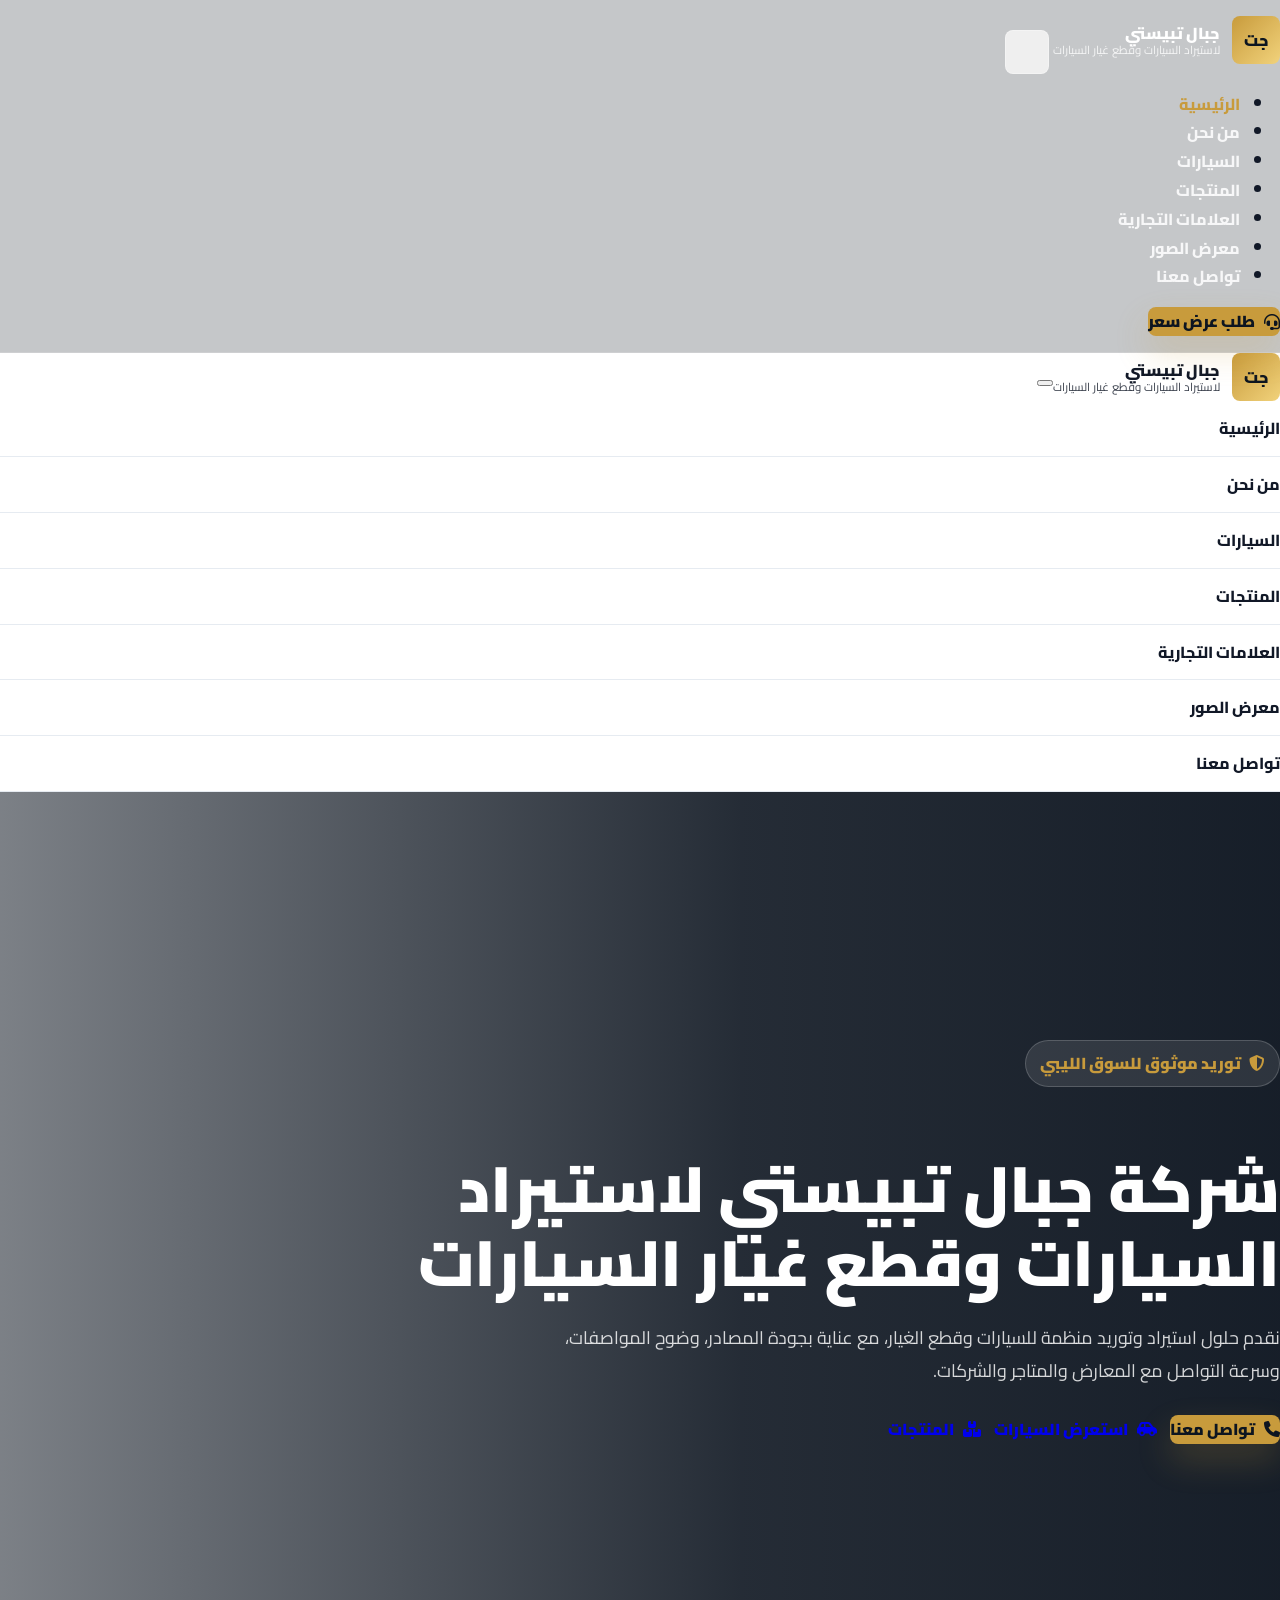
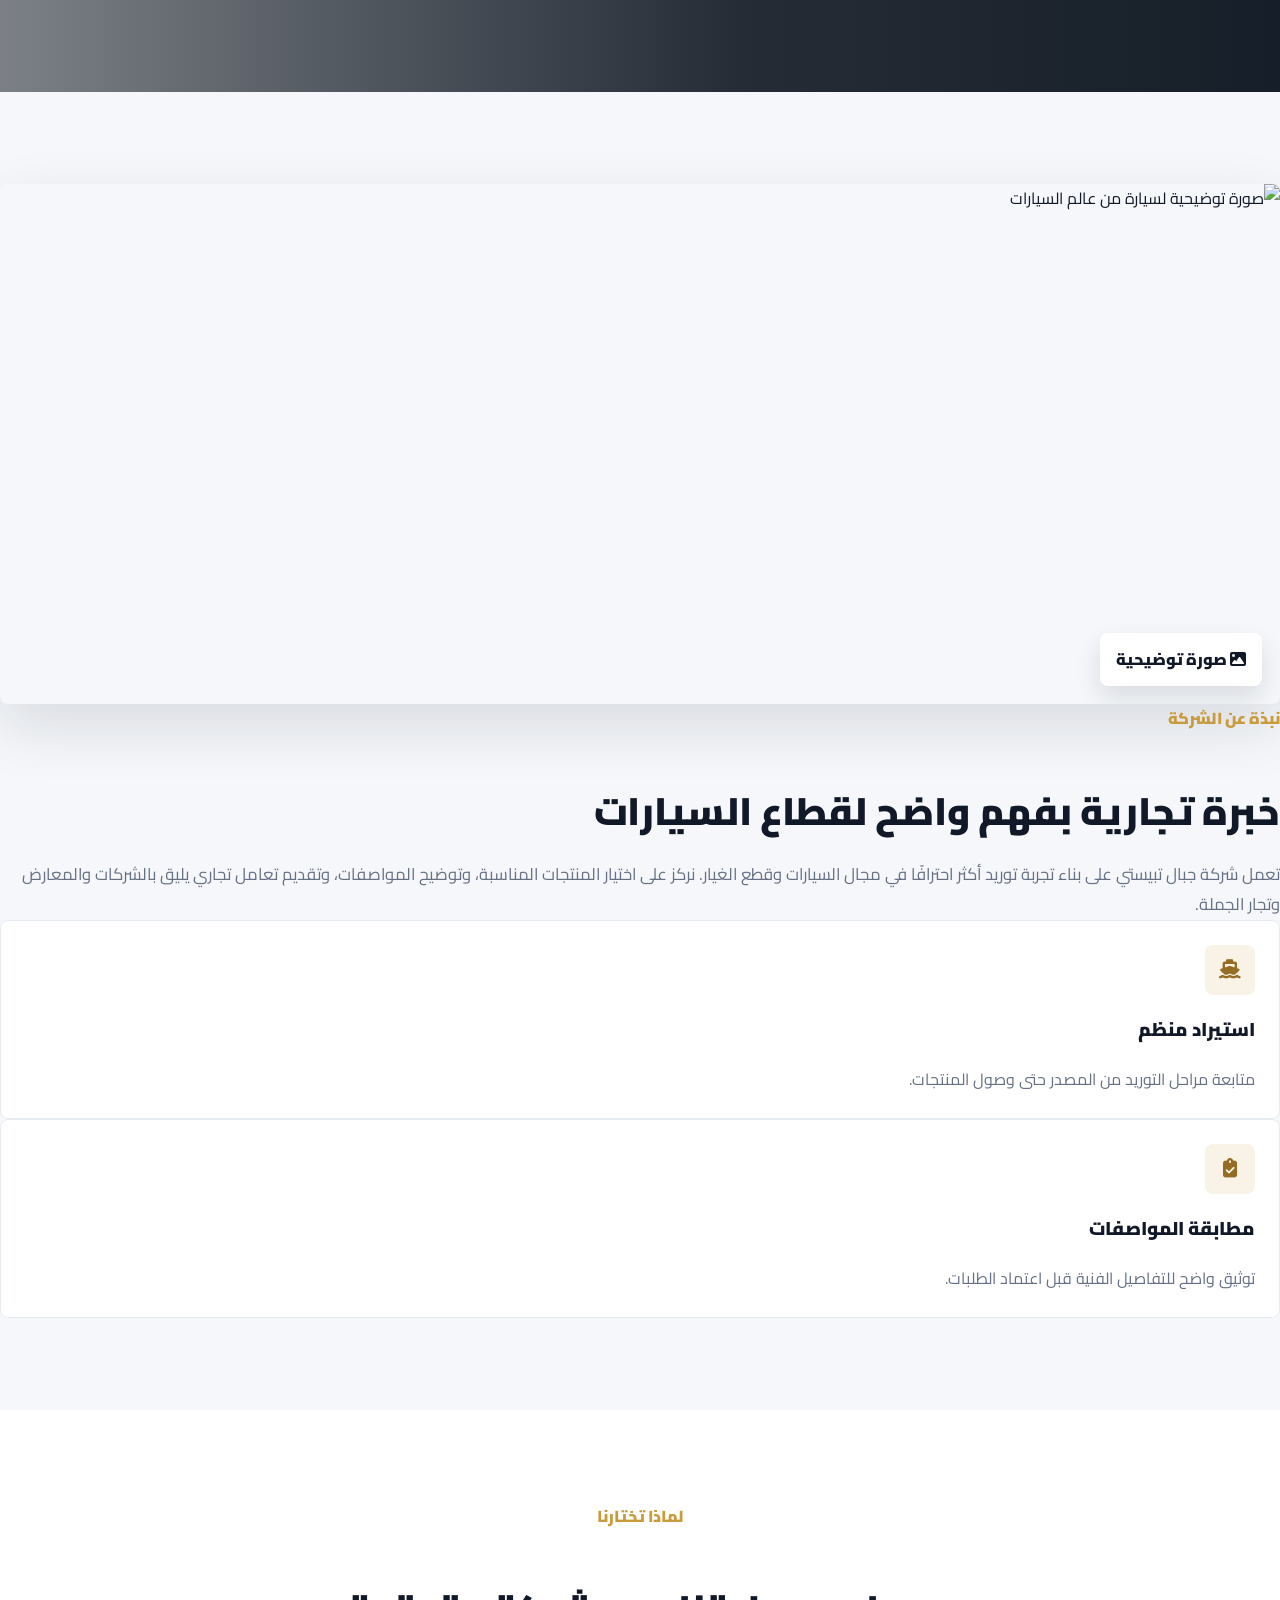
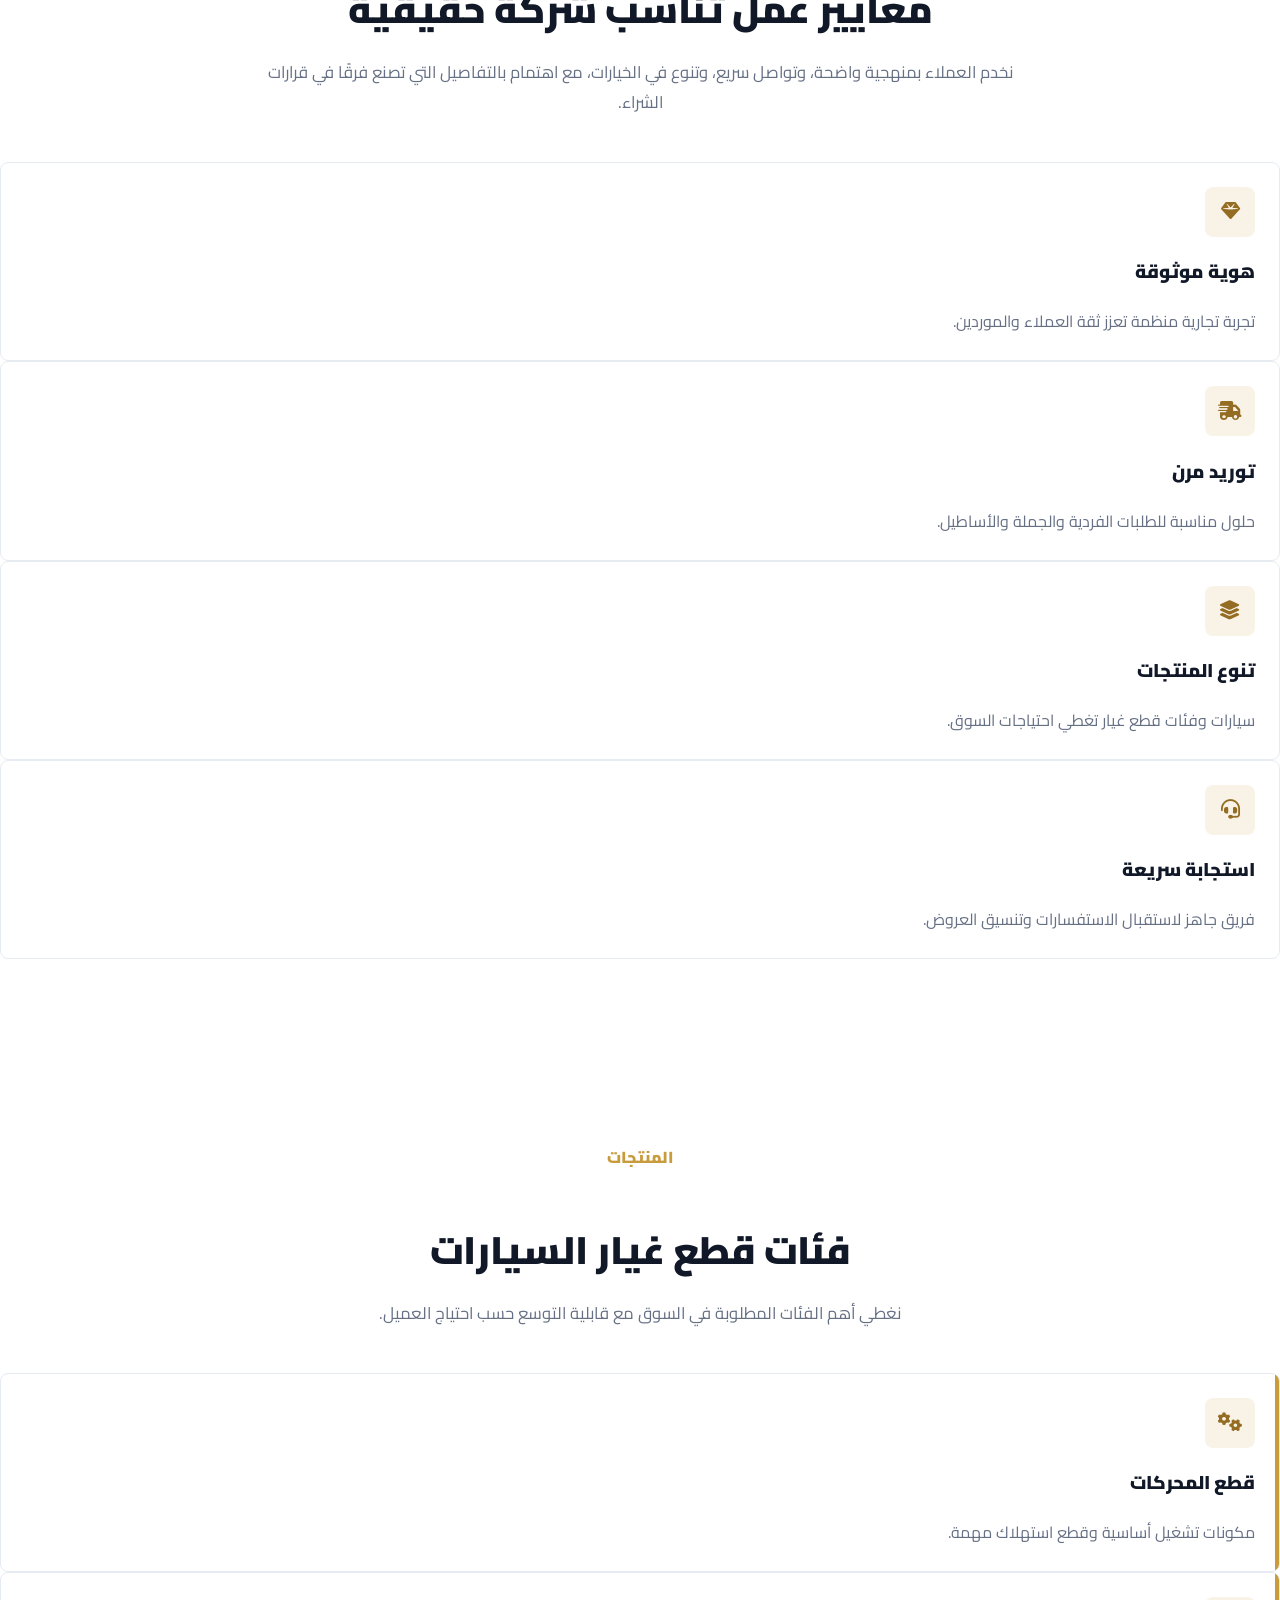
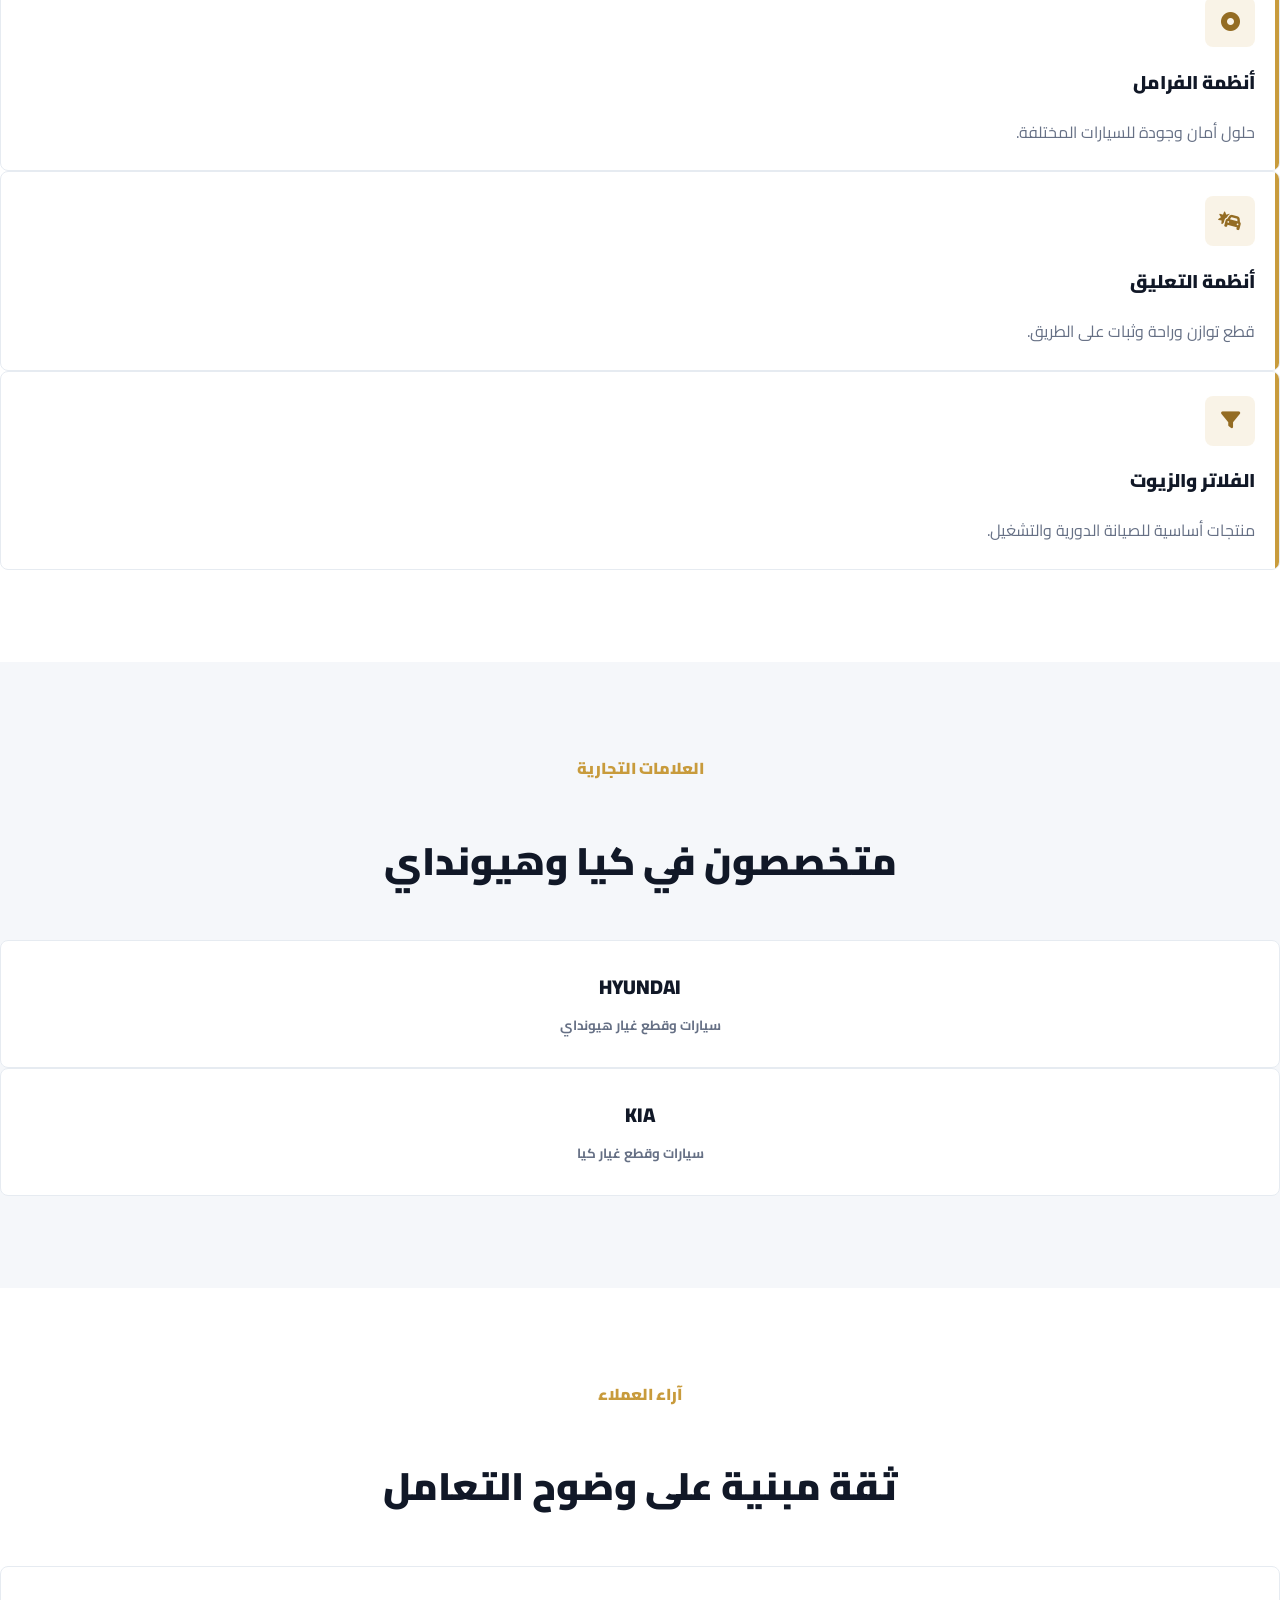
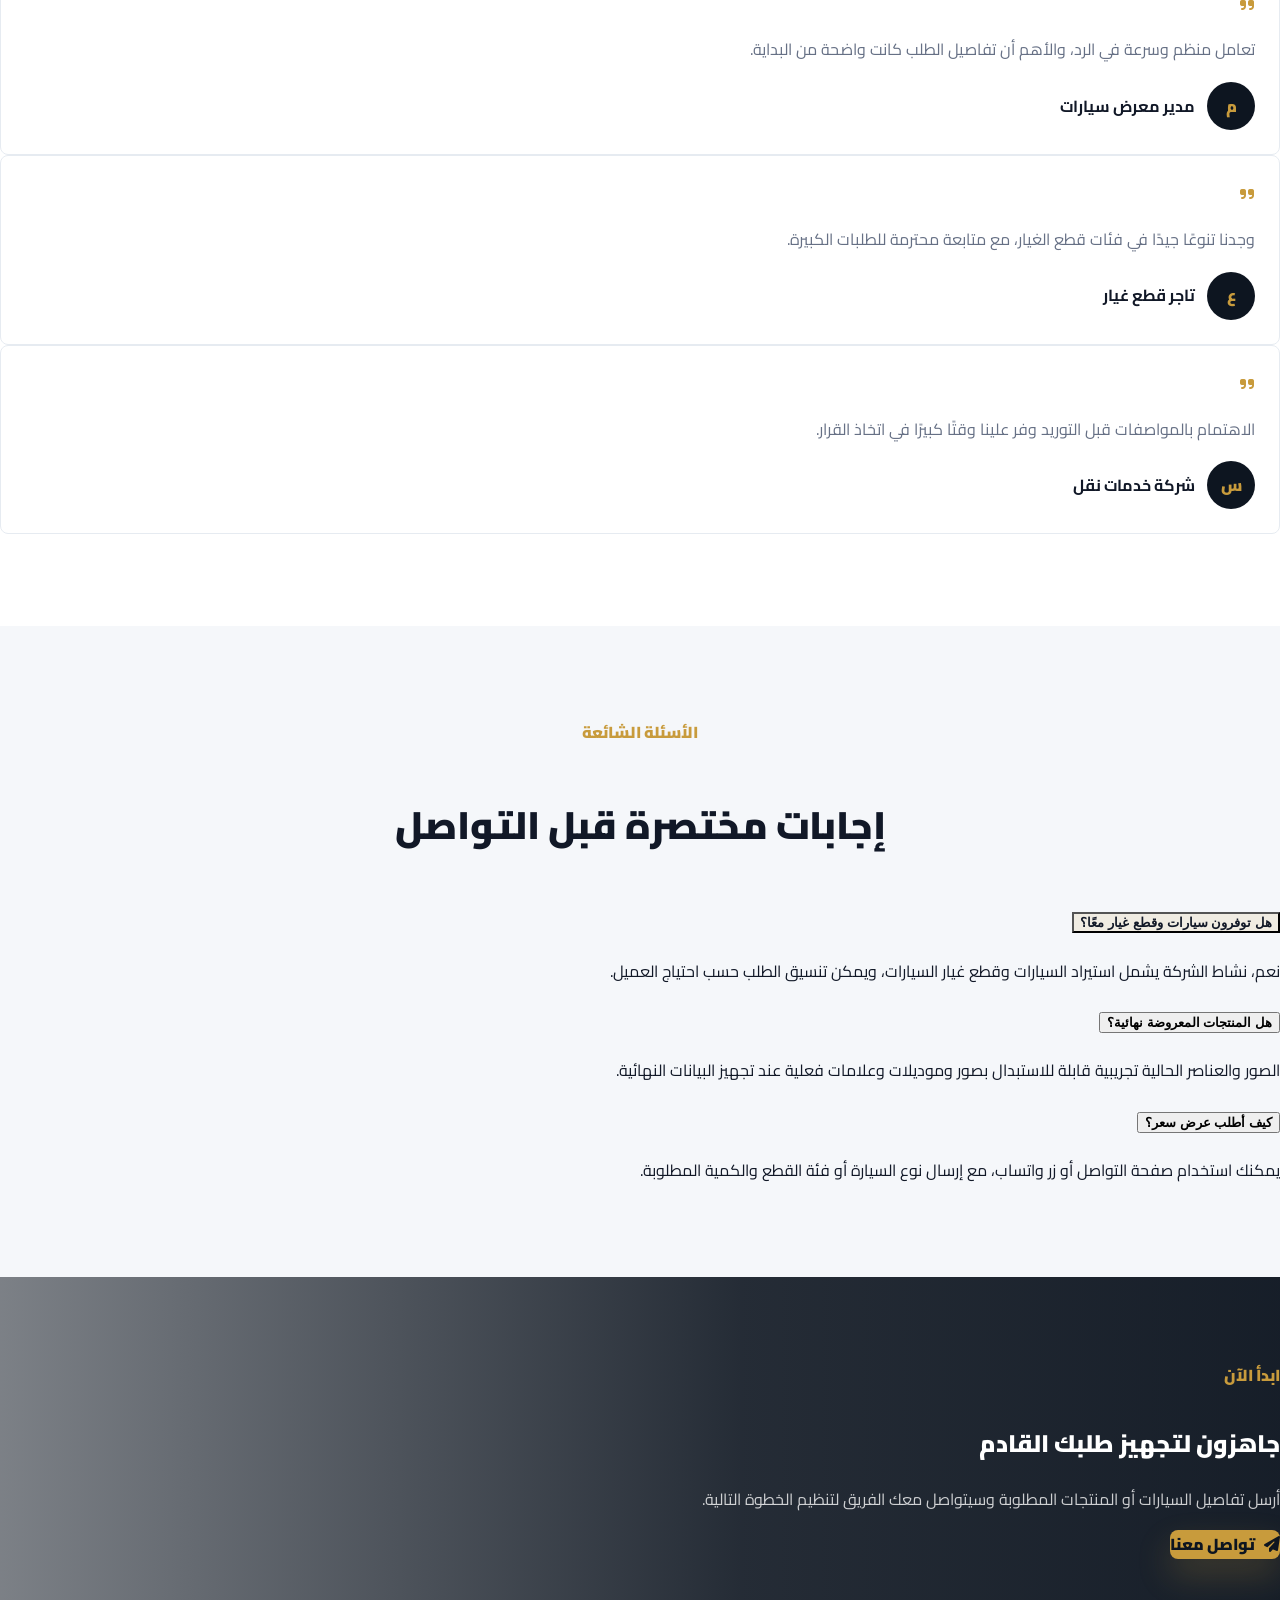
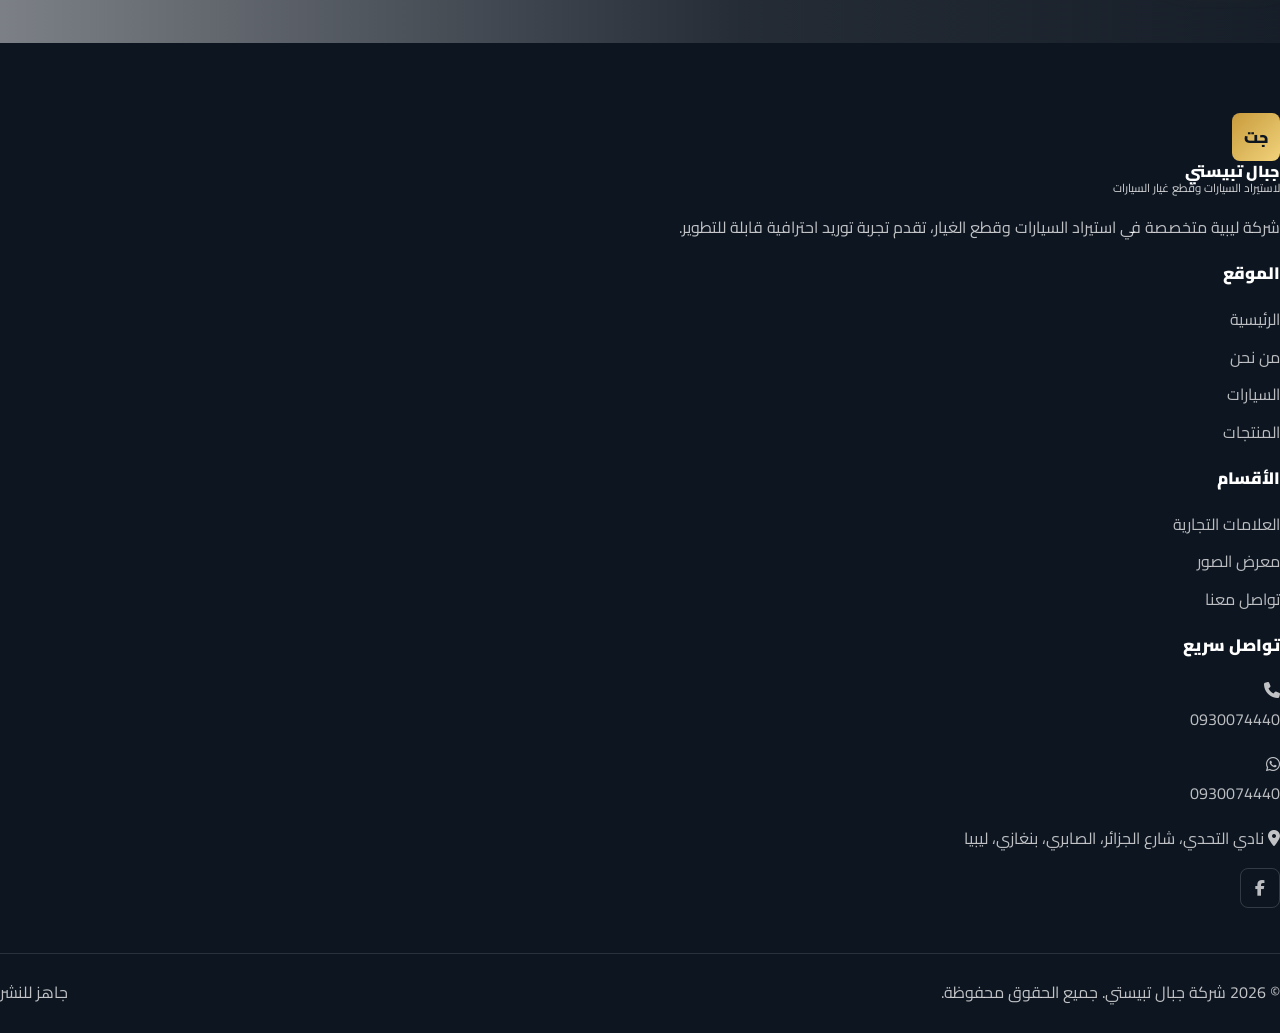
==== commit 3aa28060: "more edits" ====
--- a/index.html
+++ b/index.html
@@ -46,7 +46,7 @@
 
   <main>
     <section class="hero">
-      <div class="hero-bg" style="background-image:url('https://images.unsplash.com/photo-1492144534655-ae79c964c9d7?auto=format&fit=crop&w=1800&q=82')"></div>
+      <div class="hero-bg" style="background-image:url('https://images.unsplash.com/photo-1502877338535-766e1452684a?auto=format&fit=crop&w=1800&q=82')"></div>
       <div class="container">
         <div class="col-lg-8" data-aos="fade-up">
           <span class="hero-kicker"><i class="fa-solid fa-shield-halved"></i> توريد موثوق للسوق الليبي</span>
@@ -65,7 +65,7 @@
       <div class="container">
         <div class="row align-items-center g-5">
           <div class="col-lg-5" data-aos="fade-left">
-            <div class="image-panel"><img src="https://images.unsplash.com/photo-1503376780353-7e6692767b70?auto=format&fit=crop&w=900&q=80" alt="سيارة حديثة"><span class="note-badge"><i class="fa-solid fa-award"></i> جودة قابلة للثقة</span></div>
+            <div class="image-panel"><img src="https://images.unsplash.com/photo-1493238792000-8113da705763?auto=format&fit=crop&w=900&q=80" alt="صورة توضيحية لسيارة من عالم السيارات"><span class="note-badge"><i class="fa-solid fa-image"></i> صورة توضيحية</span></div>
           </div>
           <div class="col-lg-7" data-aos="fade-right">
             <span class="section-kicker">نبذة عن الشركة</span>
@@ -88,17 +88,6 @@
           <div class="col-md-6 col-lg-3" data-aos="fade-up" data-aos-delay="80"><div class="feature-card"><span class="icon-box"><i class="fa-solid fa-truck-fast"></i></span><h3>توريد مرن</h3><p>حلول مناسبة للطلبات الفردية والجملة والأساطيل.</p></div></div>
           <div class="col-md-6 col-lg-3" data-aos="fade-up" data-aos-delay="160"><div class="feature-card"><span class="icon-box"><i class="fa-solid fa-layer-group"></i></span><h3>تنوع المنتجات</h3><p>سيارات وفئات قطع غيار تغطي احتياجات السوق.</p></div></div>
           <div class="col-md-6 col-lg-3" data-aos="fade-up" data-aos-delay="240"><div class="feature-card"><span class="icon-box"><i class="fa-solid fa-headset"></i></span><h3>استجابة سريعة</h3><p>فريق جاهز لاستقبال الاستفسارات وتنسيق العروض.</p></div></div>
-        </div>
-      </div>
-    </section>
-
-    <section class="section-padding section-soft">
-      <div class="container">
-        <div class="d-flex flex-column flex-lg-row justify-content-between align-items-lg-end gap-3 mb-4" data-aos="fade-up"><div><span class="section-kicker">سيارات مميزة</span><h2 class="section-title">خيارات تجريبية قابلة للاستبدال</h2></div><a class="btn btn-soft" href="cars.html">عرض السيارات <i class="fa-solid fa-arrow-left"></i></a></div>
-        <div class="row g-4">
-          <div class="col-md-6 col-lg-4" data-aos="fade-up"><article class="car-card"><img src="https://commons.wikimedia.org/wiki/Special:FilePath/Hyundai%20Accent%20Sedan%20RB.jpg?width=1200" alt="هيونداي أكسنت سيدان أعمال"><div class="car-card-body"><h3>سيدان أعمال</h3><div class="car-meta"><span>اقتصادية</span><span>مريحة</span><span>موديلات حديثة</span></div><p class="section-text">مناسبة للشركات والاستخدام اليومي.</p></div></article></div>
-          <div class="col-md-6 col-lg-4" data-aos="fade-up" data-aos-delay="80"><article class="car-card"><img src="https://commons.wikimedia.org/wiki/Special:FilePath/2024%20Hyundai%20Tucson%20hybride%20au%20SIAM%202024.jpg?width=1200" alt="هيونداي توسان SUV"><div class="car-card-body"><h3>دفع رباعي</h3><div class="car-meta"><span>قوة</span><span>رحابة</span><span>اعتمادية</span></div><p class="section-text">خيارات عملية للطرق الطويلة والاستخدام التجاري.</p></div></article></div>
-          <div class="col-md-6 col-lg-4" data-aos="fade-up" data-aos-delay="160"><article class="car-card"><img src="https://commons.wikimedia.org/wiki/Special:FilePath/Hyundai%20Grandeur%20GN7%20Abyss%20Black%20Pearl%20%2844%29.jpg?width=1200" alt="هيونداي جراندور GN7 سيدان فاخرة"><div class="car-card-body"><h3>فئات فاخرة</h3><div class="car-meta"><span>تصميم راق</span><span>تقنيات حديثة</span><span>حضور قوي</span></div><p class="section-text">اختيارات تعكس صورة مميزة للمعارض والعملاء.</p></div></article></div>
         </div>
       </div>
     </section>
--- a/css/style.css
+++ b/css/style.css
@@ -360,7 +360,7 @@
   transition: .25s ease;
 }
 .gallery-item img { width: 100%; height: 300px; object-fit: cover; opacity: .88; transition: transform .45s ease, opacity .25s ease; }
-.gallery-item:hover img { transform: scale(1.08); opacity: .58; }
+.gallery-item:hover img { transform: scale(1.04); opacity: .84; }
 .gallery-caption {
   position: absolute;
   inset-inline: 18px;
@@ -575,3 +575,15 @@
 
 /* Customer-requested vehicle sourcing */
 .cars-request-page{background:#fff}.cars-request-hero{position:relative;min-height:690px;display:grid;align-items:end;padding:150px 0 76px;color:#fff;overflow:hidden;background:var(--night)}.cars-request-hero:after{content:"";position:absolute;inset:0;background:linear-gradient(90deg,rgba(6,13,21,.36),rgba(6,13,21,.79) 57%,rgba(6,13,21,.96)),linear-gradient(0deg,rgba(6,13,21,.48),transparent 57%);z-index:1}.cars-request-hero-bg{position:absolute;inset:0;background-size:cover;background-position:center;filter:saturate(.82) contrast(1.08);transform:scale(1.03)}.cars-request-hero .container{position:relative;z-index:2}.cars-hero-kicker{display:inline-flex;align-items:center;gap:9px;padding:8px 14px;border:1px solid rgba(230,197,104,.35);background:rgba(200,155,60,.14);border-radius:999px;color:#f1d580;font-weight:900;font-size:.81rem;margin-bottom:16px}.cars-request-hero .breadcrumb-clean{color:rgba(255,255,255,.68);margin-bottom:12px}.cars-request-hero .breadcrumb-clean a{color:#f1d580}.cars-request-hero .breadcrumb-clean span{margin:0 8px}.cars-request-hero h1{font-size:clamp(3rem,6vw,5.8rem);line-height:1.02;font-weight:900;letter-spacing:-.05em;margin:0 0 22px}.cars-request-hero h1 em{font-style:normal;color:#dfb95e}.cars-request-hero p{max-width:660px;color:rgba(255,255,255,.84);font-size:1.05rem;margin-bottom:31px}.cars-hero-actions{display:flex;gap:12px;flex-wrap:wrap}.btn-cars-outline{color:#fff;border:1px solid rgba(255,255,255,.44);background:rgba(255,255,255,.08)}.btn-cars-outline:hover{color:#fff;background:rgba(255,255,255,.18)}.cars-hero-note{background:rgba(255,255,255,.95);color:var(--ink);padding:28px;border-top:3px solid var(--gold);box-shadow:0 25px 60px rgba(0,0,0,.25)}.cars-hero-note i{display:block;color:var(--gold-dark);font-size:1.45rem;margin-bottom:15px}.cars-hero-note strong,.cars-hero-note span{display:block}.cars-hero-note strong{font-size:1.05rem;margin-bottom:7px}.cars-hero-note span{font-size:.86rem;line-height:1.8;color:var(--muted)}.car-request-section{padding:100px 0}.request-side-card{margin-top:35px;padding:26px;background:#f7f9fb;border-right:4px solid var(--gold)}.request-side-icon{width:48px;height:48px;display:grid;place-items:center;border-radius:50%;background:#25d366;color:#fff;font-size:1.35rem;margin-bottom:15px}.request-side-card h3{font-size:1.1rem;font-weight:900}.request-side-card p{color:var(--muted);font-size:.88rem}.request-side-card a{display:inline-flex;gap:8px;align-items:center;color:var(--teal);font-weight:900;direction:ltr}.car-request-form{padding:34px;background:var(--night);box-shadow:0 24px 60px rgba(17,24,39,.16)}.form-grid{display:grid;grid-template-columns:repeat(2,1fr);gap:18px;margin-bottom:23px}.form-grid label{color:#f4f6f7;font-size:.84rem;font-weight:800}.form-grid input,.form-grid select,.form-grid textarea{display:block;width:100%;margin-top:8px;padding:13px 14px;border:1px solid rgba(255,255,255,.16);border-radius:0;background:rgba(255,255,255,.06);color:#fff;font:500 .9rem "Cairo",sans-serif;outline:none;transition:border-color .2s ease,background .2s ease}.form-grid select option{color:var(--ink);background:#fff}.form-grid input::placeholder,.form-grid textarea::placeholder{color:rgba(255,255,255,.43)}.form-grid input:focus,.form-grid select:focus,.form-grid textarea:focus{border-color:#e4bd61;background:rgba(255,255,255,.09)}.form-grid textarea{resize:vertical}.form-wide{grid-column:1/-1}.form-assurance{margin:15px 0 0;text-align:center;color:rgba(255,255,255,.54);font-size:.75rem}.form-assurance i{color:#e4bd61;margin-left:5px}.cars-brands-section{padding:95px 0}.car-brand-feature{position:relative;min-height:450px;overflow:hidden;color:#fff;background:var(--night)}.car-brand-feature:after{content:"";position:absolute;inset:0;background:linear-gradient(0deg,rgba(8,15,23,.98),rgba(8,15,23,.05) 75%)}.car-brand-feature img{width:100%;height:100%;object-fit:cover;position:absolute;inset:0;transition:transform .6s ease}.car-brand-feature:hover img{transform:scale(1.05)}.car-brand-feature>div{position:absolute;z-index:1;right:0;bottom:0;padding:34px;width:100%}.car-brand-feature span{font:bold .8rem/1 Arial;letter-spacing:.15em;color:#e6c568}.car-brand-feature h3{font-size:1.8rem;font-weight:900;margin:11px 0}.car-brand-feature p{max-width:390px;color:rgba(255,255,255,.75);font-size:.88rem}.car-brand-feature .btn{margin-top:8px}.how-it-works{padding:95px 0}.request-steps{display:grid;grid-template-columns:repeat(3,1fr);border-top:1px solid var(--line);border-bottom:1px solid var(--line)}.request-steps article{position:relative;padding:36px 32px 33px;border-left:1px solid var(--line)}.request-steps article:last-child{border-left:0}.request-steps span{position:absolute;left:25px;top:22px;font:bold .77rem/1 Arial;color:#cbd3dc}.request-steps i{color:var(--gold-dark);font-size:1.35rem;margin-bottom:28px}.request-steps h3{font-size:1.1rem;font-weight:900}.request-steps p{font-size:.85rem;color:var(--muted);margin:7px 0 0}.cars-final-cta{margin:0 0 70px;padding:58px 0;color:#fff;background:linear-gradient(115deg,var(--night),#16313c 60%,#0f766e)}.cars-final-cta .container{display:flex;align-items:center;justify-content:space-between;gap:28px}.cars-final-cta span{color:#e4c56b;font-size:.82rem;font-weight:900}.cars-final-cta h2{font-weight:900;font-size:clamp(1.8rem,3vw,2.7rem);margin:7px 0}.cars-final-cta p{margin:0;color:rgba(255,255,255,.7)}.cars-final-actions{display:flex;flex-wrap:wrap;gap:12px}@media(max-width:991.98px){.cars-request-hero{min-height:630px}.request-steps article{padding:29px 22px}.car-request-section,.cars-brands-section,.how-it-works{padding:70px 0}}@media(max-width:575.98px){.cars-request-hero{min-height:630px;padding:132px 0 48px}.cars-request-hero h1{font-size:3rem}.cars-request-hero p{font-size:.91rem}.cars-hero-actions .btn,.cars-final-actions .btn{width:100%}.form-grid{grid-template-columns:1fr;gap:14px}.form-wide{grid-column:auto}.car-request-form{padding:23px 18px}.car-brand-feature{min-height:395px}.car-brand-feature>div{padding:25px}.request-steps{grid-template-columns:1fr}.request-steps article{border-left:0;border-bottom:1px solid var(--line)}.request-steps article:last-child{border-bottom:0}.cars-final-cta{margin-bottom:45px;padding:45px 0}.cars-final-cta .container{align-items:flex-start;flex-direction:column}.cars-final-actions{width:100%}}
+
+/* Honest editorial imagery and image-free company identity panels */
+.about-hero-bg,.contact-hero-bg,.gallery-hero-bg{background-image:linear-gradient(120deg,#0d1723 0%,#132d38 58%,#0f766e 100%)!important}
+.company-identity-panel{position:relative;min-height:380px;display:flex;flex-direction:column;align-items:center;justify-content:center;gap:12px;overflow:hidden;color:#fff;background:linear-gradient(135deg,#101a27,#17353d 65%,#0f766e);border-top:4px solid var(--gold);box-shadow:0 22px 55px rgba(17,24,39,.15);text-align:center}
+.company-identity-panel:before,.company-identity-panel:after{content:"";position:absolute;width:230px;height:230px;border:1px solid rgba(255,255,255,.1);border-radius:50%}
+.company-identity-panel:before{top:-120px;left:-65px}.company-identity-panel:after{right:-90px;bottom:-150px;width:310px;height:310px}
+.company-identity-panel .brand-mark{display:grid;place-items:center;width:72px;height:72px;color:var(--night);background:var(--gold);font-size:1.7rem;font-weight:900}
+.company-identity-panel strong{font-size:1.8rem;font-weight:900}.company-identity-panel>span:not(.brand-mark){color:rgba(255,255,255,.75)}
+.company-identity-panel>i{position:absolute;left:24px;bottom:20px;color:rgba(255,255,255,.12);font-size:5rem}
+.parts-note-tile{min-height:190px;padding:24px;display:flex;flex-direction:column;justify-content:center;gap:10px;color:#fff;background:linear-gradient(145deg,#101a27,#16313b);text-align:right}
+.parts-note-tile>i{color:var(--gold);font-size:1.45rem}.parts-note-tile strong{font-size:1rem}.parts-note-tile span{color:rgba(255,255,255,.7);font-size:.82rem;line-height:1.7}
+.image-credit-list{margin-top:10px;color:var(--muted);font-size:.72rem;line-height:1.8}.image-credit-list a{color:var(--teal);text-decoration:underline;text-underline-offset:2px}
